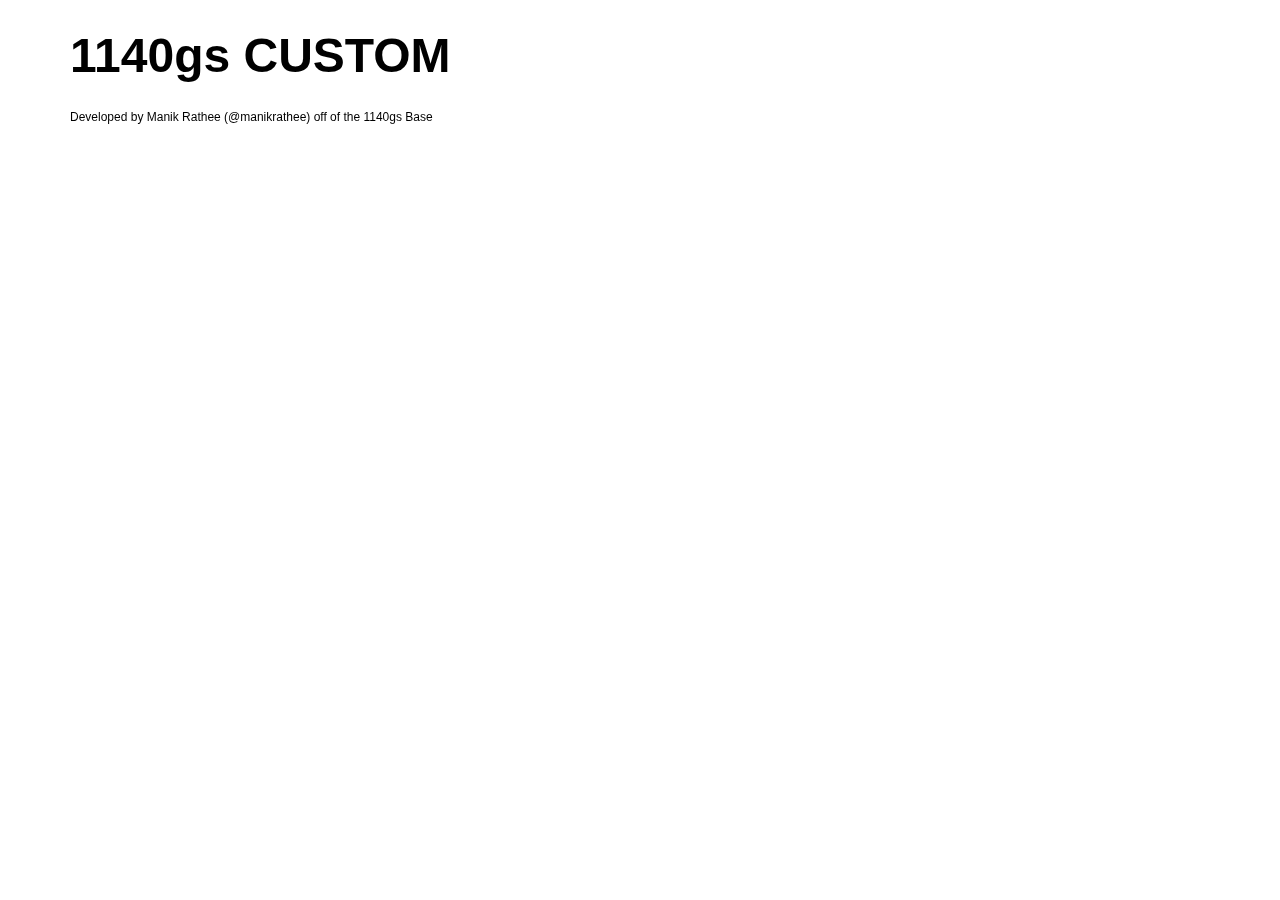
==== index.html @ d04b9127 "added forms and typography imports" ====
<!DOCTYPE html>
<!--[if lt IE 7 ]> <html lang="en" class="no-js ie6 oldie"> <![endif]-->
<!--[if IE 7 ]>    <html lang="en" class="no-js ie7 oldie"> <![endif]-->
<!--[if IE 8 ]>    <html lang="en" class="no-js ie8 oldie"> <![endif]-->
<!--[if IE 9 ]>    <html lang="en" class="no-js ie9"> <![endif]-->
<!--[if (gt IE 9)|!(IE)]><!--> <html lang="en" class="no-js"> <!--<![endif]-->
<head>
	<meta charset="UTF-8">
	<meta http-equiv="X-UA-Compatible" content="IE=edge,chrome=1">
	<meta name="description" content="">
	<meta name="keyword" content="">
	<meta name="viewport" content="width=device-width, initial-scale=1.0">
	<title></title>
	<link rel="shortcut icon" href="/favicon.ico">
	<link rel="apple-touch-icon" href="/apple-touch-icon.png">
	<link rel="apple-touch-icon" sizes="72x72" href="/apple-touch-icon-72.png" />
	<link rel="apple-touch-icon" sizes="114x114" href="/apple-touch-icon-114.png" />
	<link rel="apple-touch-icon" sizes="144x144" href="/apple-touch-icon-144.png" />
	<link rel="stylesheet" href="css/style.css" type="text/css" media="screen" />
	<script src="js/libs/modernizr-2.5.3.min.js"></script>
</head>
<body>
	<section class="container row">
		<h1>1140gs CUSTOM</h1>
		<small>Developed by Manik Rathee (@manikrathee) off of the 1140gs Base</small>
	</section> <!-- /section.container.row -->

	<script src="js/script-ck.js"></script>
</body>
</html>
---- css/style.css ----
@charset "UTF-8";/*! 1140GS Custom Framework - Built by Manik Rathee | @manikrathee | www.manikrathee.com */article,aside,details,figcaption,figure,footer,header,hgroup,nav,section,summary{display:block}audio,canvas,video{display:inline-block;*display:inline;*zoom:1}audio:not([controls]){display:none;height:0}[hidden]{display:none}html{font-size:100%;-webkit-text-size-adjust:100%;-ms-text-size-adjust:100%}html,button,input,select,textarea{font-family:sans-serif}body{margin:0}a:focus{outline:thin dotted}a:hover,a:active{outline:0}h1{font-size:2em;margin:.67em 0}h2{font-size:1.5em;margin:.83em 0}h3{font-size:1.17em;margin:1em 0}h4{font-size:1em;margin:1.33em 0}h5{font-size:.83em;margin:1.67em 0}h6{font-size:.75em;margin:2.33em 0}abbr[title]{border-bottom:1px dotted}b,strong{font-weight:bold}blockquote{margin:1em 40px}dfn{font-style:italic}mark{background:#ff0;color:#000}p,pre{margin:1em 0}pre,code,kbd,samp{font-family:monospace,serif;_font-family:'courier new',monospace;font-size:1em}pre{white-space:pre;white-space:pre-wrap;word-wrap:break-word}q{quotes:none}q:before,q:after{content:'';content:none}small{font-size:75%}sub,sup{font-size:75%;line-height:0;position:relative;vertical-align:baseline}sup{top:-0.5em}sub{bottom:-0.25em}dl,menu,ol,ul{margin:1em 0}dd{margin:0 0 0 40px}menu,ol,ul{padding:0 0 0 40px}nav ul,nav ol{list-style:none;list-style-image:none}img{border:0;-ms-interpolation-mode:bicubic}svg:not(:root){overflow:hidden}figure{margin:0}form{margin:0}fieldset{border:1px solid #c0c0c0;margin:0 2px;padding:.35em .625em .75em}legend{border:0;padding:0;white-space:normal;*margin-left:-7px}button,input,select,textarea{font-size:100%;margin:0;vertical-align:baseline;*vertical-align:middle}button,input{line-height:normal}button,input[type="button"],input[type="reset"],input[type="submit"]{cursor:pointer;-webkit-appearance:button;*overflow:visible}button[disabled],input[disabled]{cursor:default}input[type="checkbox"],input[type="radio"]{box-sizing:border-box;padding:0;*height:13px;*width:13px}input[type="search"]{-webkit-appearance:textfield;-moz-box-sizing:content-box;-webkit-box-sizing:content-box;box-sizing:content-box}input[type="search"]::-webkit-search-decoration,input[type="search"]::-webkit-search-cancel-button{-webkit-appearance:none}button::-moz-focus-inner,input::-moz-focus-inner{border:0;padding:0}textarea{overflow:auto;vertical-align:top}table{border-collapse:collapse;border-spacing:0}.container{padding-left:20px;padding-right:20px}.row{width:100%;max-width:1140px;min-width:755px;margin:0 auto;overflow:hidden}.onecol,.twocol,.threecol,.fourcol,.fivecol,.sixcol,.sevencol,.eightcol,.ninecol,.tencol,.elevencol{margin-right:3.8%;float:left;min-height:1px}.row .onecol{width:4.85%}.row .twocol{width:13.45%}.row .threecol{width:22.05%}.row .fourcol{width:30.75%}.row .fivecol{width:39.45%}.row .sixcol{width:48%}.row .sevencol{width:56.75%}.row .eightcol{width:65.4%}.row .ninecol{width:74.05%}.row .tencol{width:82.7%}.row .elevencol{width:91.35%}.row .twelvecol{width:100%;float:left}.last{margin-right:0}img,object,embed{max-width:100%}img{height:auto}@media handheld,only screen and (max-width:768px){.row,body,.container{width:100%;min-width:0;margin-left:0;margin-right:0;padding-left:0;padding-right:0}.row .onecol,.row .twocol,.row .threecol,.row .fourcol,.row .fivecol,.row .sixcol,.row .sevencol,.row .eightcol,.row .ninecol,.row .tencol,.row .elevencol,.row .twelvecol{width:auto;float:none;margin-left:0;margin-right:0;padding-left:20px;padding-right:20px}}.hidden{display:none;visibility:hidden}.visuallyhidden{border:0;clip:rect(0 0 0 0);height:1px;margin:-1px;overflow:hidden;padding:0;position:absolute;width:1px}.visuallyhidden.focusable:active,.visuallyhidden.focusable:focus{clip:auto;height:auto;margin:0;overflow:visible;position:static;width:auto}.invisible{visibility:hidden}.clearfix:before,.clearfix:after{content:"\0020";display:block;height:0;overflow:hidden}.clearfix:after{clear:both}.clearfix{zoom:1}a:focus{outline:0}a:hover,a:active{outline:0}@media print{*{background:transparent!important;color:black!important;text-shadow:none!important;filter:none!important;-ms-filter:none!important}a,a:visited{color:#444!important;text-decoration:underline}a[href]:after{content:" (" attr(href) ")"}abbr[title]:after{content:" (" attr(title) ")"}.ir a:after,a[href^="javascript:"]:after,a[href^="#"]:after{content:""}pre,blockquote{border:1px solid #999;page-break-inside:avoid}thead{display:table-header-group}tr,img{page-break-inside:avoid}img{max-width:100%}@page{margin:.5cm}p,h2,h3{orphans:3;widows:3}h2,h3{page-break-after:avoid}}body{font:100%/1.5 Helvetica Neue,Helvetica,Arial,sans-serif}h1{font-size:3em;line-height:1em;margin-bottom:.5em}h2{font-size:2.25em;line-height:1.333333333333333em;margin-bottom:.6666666666666667em}h3{font-size:1.5em;line-height:1em;margin-bottom:1em}h4{font-size:1.3125em;line-height:1.142857142857143em;margin-bottom:1.142857142857143em}h5{font-size:1.125em;line-height:1.333333333333333em;margin-bottom:1.333333333333333em}h6{font-size:1em;line-height:1.5em;margin-bottom:1.5em}p,ul,ol,dl,blockquote{margin-bottom:1.5em}blockquote{font-size:24px;font-weight:100;line-height:28px;padding:15px 0 0 75px;margin:15px 0 25px 0;float:left}blockquote:before{content:'\201C';font-size:128px;font-weight:200;color:#ddd;margin-left:-25px;margin-bottom:10px;position:absolute}span.fancyamp{font-family:Baskerville,Palatino,"Book Antiqua",serif;font-style:italic;color:inherit;font-size:inherit}dfn{font-style:italic}hr{display:block;height:0;width:100%;border:0;border-bottom:1px solid #eee;margin:25px 0;padding:0;float:left}ins{background:#ffffe0;text-decoration:none}mark{background:#ffffe0;font-style:italic;font-weight:bold}address{display:block;line-height:18px;margin-bottom:18px}pre,code,kbd,samp{font-family:monospace}code{background:#eee;color:#2daebf;padding:3px 5px;border:1px solid #ddd;border-radius:3px;font-size:14px}pre{display:block;overflow:hidden;background:#fefefe;margin-top:15px;margin-bottom:15px;border-radius:2px;box-shadow:0 2px 0 rgba(0,0,0,0.05);white-space:pre;white-space:pre-wrap;word-wrap:break-word;font-family:monospace}ul,ol{margin:0 0 15px 0;padding:0}ul ul,ul ol,ol ol,ol ul{margin-bottom:0}ul{list-style:disc}ol{list-style:decimal}ol.roman{list-style:upper-roman}li{font-size:18px;line-height:1.4em}dl{margin-bottom:15px}dl dt,dl dd{font-size:18px}dl dt{font-weight:bold}dl dd{margin-left:9px}ul,ol{margin:0 0 10px 20px;padding:0}dd{margin:0 0 0 20px}nav ul,nav ol,#nav ul,#nav ol,#navigation ul,#navigation ol,.nav{list-style:none;list-style-image:none;margin:0;padding:0}form{margin:0}form ul{margin:5px 0 5px 0;padding:0}form ul li{list-style:none}fieldset{border:1px solid rgba(0,0,0,0.2);margin:5px 0 15px 0;padding:25px}fieldset ul{margin:0;padding:0}fieldset ul li{list-style:none}label{cursor:pointer;font-size:18px;font-weight:200}legend{border:0;padding:0;margin-left:5px;font-size:18px;font-weight:bold}button,input,select,textarea{font-size:13px;margin:5px 0;vertical-align:baseline;*vertical-align:middle}button,input[type="reset"],input[type="submit"],input[type="button"]{-webkit-appearance:none;border-radius:3px;background:#ddd;background-image:-khtml-gradient(linear,left top,left bottom,from(#fff),to(#ddd));background-image:-moz-linear-gradient(#fff,#ddd);background-image:-ms-linear-gradient(#fff,#ddd);background-image:-webkit-gradient(linear,left top,left bottom,color-stop(0%,#fff),color-stop(100%,#ddd));background-image:-webkit-linear-gradient(#fff,#ddd);background-image:-o-linear-gradient(#fff,#ddd);background-image:linear-gradient(#fff,#ddd);border:0;cursor:pointer;font-weight:bold;outline:0;overflow:visible;padding:3px 10px;width:auto;-webkit-transition:250ms linear all;-moz-transition:250ms linear all;transition:250ms linear all}input[type="text"],input[type="password"],input[type="email"],textarea{background:#f9f9f9;margin-bottom:5px;padding:8px 5px;border-radius:2px;border:1px solid rgba(0,0,0,0.2);box-shadow:0 1px 1px rgba(0,0,0,0.1) inset}input[type="file"]{padding:5px;border:1px solid rgba(0,0,0,0.2);border-radius:2px}input[type="text"],input[type="password"],input[type="file"],input[type="email"],textarea{-webkit-transition:250ms linear all;-moz-transition:250ms linear all;transition:250ms linear all}input[type="text"]:focus,input[type="password"]:focus,input[type="file"]:focus,input[type="email"]:focus,textarea:focus{background:#fff;border:1px solid #2daebf;box-shadow:0 0 5px #2daebf;outline:0}textarea{min-height:100px;margin-bottom:10px}input.blue,textarea.blue{border:1px solid #2daebf;box-shadow:0 0 5px #2daebf}input.orange,textarea.orange{border:1px solid #ff5c00;box-shadow:0 0 5px #ff5c00}input.red,textarea.red{border:1px solid #ff2b25;box-shadow:0 0 5px #ff2b25}input.green,textarea.green{border:1px solid #91bd09;box-shadow:0 0 5px #91bd09}label.blue,label.orange,label.red,label.green{width:100%;font-size:12px;font-weight:normal;float:left;margin:0 0 5px 2px}label.blue{color:#2daebf}label.orange{color:#ff5c00}label.red{color:#ff2b25}label.green{color:#91bd09}input:invalid,textarea:invalid{background-color:#f0dddd}.transparent-gradient{background-image:linear-gradient(bottom,rgba(0,0,0,0.1) 0,rgba(255,255,255,0.1) 100%);background-image:-o-linear-gradient(bottom,rgba(0,0,0,0.1) 0,rgba(255,255,255,0.1) 100%);background-image:-moz-linear-gradient(bottom,rgba(0,0,0,0.1) 0,rgba(255,255,255,0.1) 100%);background-image:-webkit-linear-gradient(bottom,rgba(0,0,0,0.1) 0,rgba(255,255,255,0.1) 100%);background-image:-ms-linear-gradient(bottom,rgba(0,0,0,0.1) 0,rgba(255,255,255,0.1) 100%);background-image:-webkit-gradient(linear,left bottom,left top,color-stop(0,rgba(0,0,0,0.1)),color-stop(1,rgba(255,255,255,0.1)))}.ir{display:block;text-indent:-999em;overflow:hidden;background-repeat:no-repeat;text-align:left;direction:ltr}.animated{-webkit-animation-duration:1s;-moz-animation-duration:1s;-o-animation-duration:1s;animation-duration:1s;-webkit-animation-fill-mode:both;-moz-animation-fill-mode:both;-o-animation-fill-mode:both;animation-fill-mode:both}.animated.hinge{-webkit-animation-duration:2s;-moz-animation-duration:2s;-o-animation-duration:2s;animation-duration:2s}@-webkit-keyframes flash{0%,50%,100%{opacity:1}25%,75%{opacity:0}}@-moz-keyframes flash{0%,50%,100%{opacity:1}25%,75%{opacity:0}}@-o-keyframes flash{0%,50%,100%{opacity:1}25%,75%{opacity:0}}@keyframes flash{0%,50%,100%{opacity:1}25%,75%{opacity:0}}.flash{-webkit-animation-name:flash;-moz-animation-name:flash;-o-animation-name:flash;animation-name:flash}@-webkit-keyframes shake{0%,100%{-webkit-transform:translateX(0)}10%,30%,50%,70%,90%{-webkit-transform:translateX(-10px)}20%,40%,60%,80%{-webkit-transform:translateX(10px)}}@-moz-keyframes shake{0%,100%{-moz-transform:translateX(0)}10%,30%,50%,70%,90%{-moz-transform:translateX(-10px)}20%,40%,60%,80%{-moz-transform:translateX(10px)}}@-o-keyframes shake{0%,100%{-o-transform:translateX(0)}10%,30%,50%,70%,90%{-o-transform:translateX(-10px)}20%,40%,60%,80%{-o-transform:translateX(10px)}}@keyframes shake{0%,100%{transform:translateX(0)}10%,30%,50%,70%,90%{transform:translateX(-10px)}20%,40%,60%,80%{transform:translateX(10px)}}.shake{-webkit-animation-name:shake;-moz-animation-name:shake;-o-animation-name:shake;animation-name:shake}@-webkit-keyframes bounce{0%,20%,50%,80%,100%{-webkit-transform:translateY(0)}40%{-webkit-transform:translateY(-30px)}60%{-webkit-transform:translateY(-15px)}}@-moz-keyframes bounce{0%,20%,50%,80%,100%{-moz-transform:translateY(0)}40%{-moz-transform:translateY(-30px)}60%{-moz-transform:translateY(-15px)}}@-o-keyframes bounce{0%,20%,50%,80%,100%{-o-transform:translateY(0)}40%{-o-transform:translateY(-30px)}60%{-o-transform:translateY(-15px)}}@keyframes bounce{0%,20%,50%,80%,100%{transform:translateY(0)}40%{transform:translateY(-30px)}60%{transform:translateY(-15px)}}.bounce{-webkit-animation-name:bounce;-moz-animation-name:bounce;-o-animation-name:bounce;animation-name:bounce}@-webkit-keyframes tada{0%{-webkit-transform:scale(1)}10%,20%{-webkit-transform:scale(0.9) rotate(-3deg)}30%,50%,70%,90%{-webkit-transform:scale(1.1) rotate(3deg)}40%,60%,80%{-webkit-transform:scale(1.1) rotate(-3deg)}100%{-webkit-transform:scale(1) rotate(0)}}@-moz-keyframes tada{0%{-moz-transform:scale(1)}10%,20%{-moz-transform:scale(0.9) rotate(-3deg)}30%,50%,70%,90%{-moz-transform:scale(1.1) rotate(3deg)}40%,60%,80%{-moz-transform:scale(1.1) rotate(-3deg)}100%{-moz-transform:scale(1) rotate(0)}}@-o-keyframes tada{0%{-o-transform:scale(1)}10%,20%{-o-transform:scale(0.9) rotate(-3deg)}30%,50%,70%,90%{-o-transform:scale(1.1) rotate(3deg)}40%,60%,80%{-o-transform:scale(1.1) rotate(-3deg)}100%{-o-transform:scale(1) rotate(0)}}@keyframes tada{0%{transform:scale(1)}10%,20%{transform:scale(0.9) rotate(-3deg)}30%,50%,70%,90%{transform:scale(1.1) rotate(3deg)}40%,60%,80%{transform:scale(1.1) rotate(-3deg)}100%{transform:scale(1) rotate(0)}}.tada{-webkit-animation-name:tada;-moz-animation-name:tada;-o-animation-name:tada;animation-name:tada}@-webkit-keyframes swing{20%,40%,60%,80%,100%{-webkit-transform-origin:top center}20%{-webkit-transform:rotate(15deg)}40%{-webkit-transform:rotate(-10deg)}60%{-webkit-transform:rotate(5deg)}80%{-webkit-transform:rotate(-5deg)}100%{-webkit-transform:rotate(0deg)}}@-moz-keyframes swing{20%{-moz-transform:rotate(15deg)}40%{-moz-transform:rotate(-10deg)}60%{-moz-transform:rotate(5deg)}80%{-moz-transform:rotate(-5deg)}100%{-moz-transform:rotate(0deg)}}@-o-keyframes swing{20%{-o-transform:rotate(15deg)}40%{-o-transform:rotate(-10deg)}60%{-o-transform:rotate(5deg)}80%{-o-transform:rotate(-5deg)}100%{-o-transform:rotate(0deg)}}@keyframes swing{20%{transform:rotate(15deg)}40%{transform:rotate(-10deg)}60%{transform:rotate(5deg)}80%{transform:rotate(-5deg)}100%{transform:rotate(0deg)}}.swing{-webkit-transform-origin:top center;-moz-transform-origin:top center;-o-transform-origin:top center;transform-origin:top center;-webkit-animation-name:swing;-moz-animation-name:swing;-o-animation-name:swing;animation-name:swing}@-webkit-keyframes wobble{0%{-webkit-transform:translateX(0%)}15%{-webkit-transform:translateX(-25%) rotate(-5deg)}30%{-webkit-transform:translateX(20%) rotate(3deg)}45%{-webkit-transform:translateX(-15%) rotate(-3deg)}60%{-webkit-transform:translateX(10%) rotate(2deg)}75%{-webkit-transform:translateX(-5%) rotate(-1deg)}100%{-webkit-transform:translateX(0%)}}@-moz-keyframes wobble{0%{-moz-transform:translateX(0%)}15%{-moz-transform:translateX(-25%) rotate(-5deg)}30%{-moz-transform:translateX(20%) rotate(3deg)}45%{-moz-transform:translateX(-15%) rotate(-3deg)}60%{-moz-transform:translateX(10%) rotate(2deg)}75%{-moz-transform:translateX(-5%) rotate(-1deg)}100%{-moz-transform:translateX(0%)}}@-o-keyframes wobble{0%{-o-transform:translateX(0%)}15%{-o-transform:translateX(-25%) rotate(-5deg)}30%{-o-transform:translateX(20%) rotate(3deg)}45%{-o-transform:translateX(-15%) rotate(-3deg)}60%{-o-transform:translateX(10%) rotate(2deg)}75%{-o-transform:translateX(-5%) rotate(-1deg)}100%{-o-transform:translateX(0%)}}@keyframes wobble{0%{transform:translateX(0%)}15%{transform:translateX(-25%) rotate(-5deg)}30%{transform:translateX(20%) rotate(3deg)}45%{transform:translateX(-15%) rotate(-3deg)}60%{transform:translateX(10%) rotate(2deg)}75%{transform:translateX(-5%) rotate(-1deg)}100%{transform:translateX(0%)}}.wobble{-webkit-animation-name:wobble;-moz-animation-name:wobble;-o-animation-name:wobble;animation-name:wobble}@-webkit-keyframes pulse{0%{-webkit-transform:scale(1)}50%{-webkit-transform:scale(1.1)}100%{-webkit-transform:scale(1)}}@-moz-keyframes pulse{0%{-moz-transform:scale(1)}50%{-moz-transform:scale(1.1)}100%{-moz-transform:scale(1)}}@-o-keyframes pulse{0%{-o-transform:scale(1)}50%{-o-transform:scale(1.1)}100%{-o-transform:scale(1)}}@keyframes pulse{0%{transform:scale(1)}50%{transform:scale(1.1)}100%{transform:scale(1)}}.pulse{-webkit-animation-name:pulse;-moz-animation-name:pulse;-o-animation-name:pulse;animation-name:pulse}@-webkit-keyframes flip{0%{-webkit-transform:perspective(400px) rotateY(0);-webkit-animation-timing-function:ease-out}40%{-webkit-transform:perspective(400px) translateZ(150px) rotateY(170deg);-webkit-animation-timing-function:ease-out}50%{-webkit-transform:perspective(400px) translateZ(150px) rotateY(190deg) scale(1);-webkit-animation-timing-function:ease-in}80%{-webkit-transform:perspective(400px) rotateY(360deg) scale(0.95);-webkit-animation-timing-function:ease-in}100%{-webkit-transform:perspective(400px) scale(1);-webkit-animation-timing-function:ease-in}}@-moz-keyframes flip{0%{-moz-transform:perspective(400px) rotateY(0);-moz-animation-timing-function:ease-out}40%{-moz-transform:perspective(400px) translateZ(150px) rotateY(170deg);-moz-animation-timing-function:ease-out}50%{-moz-transform:perspective(400px) translateZ(150px) rotateY(190deg) scale(1);-moz-animation-timing-function:ease-in}80%{-moz-transform:perspective(400px) rotateY(360deg) scale(0.95);-moz-animation-timing-function:ease-in}100%{-moz-transform:perspective(400px) scale(1);-moz-animation-timing-function:ease-in}}@-o-keyframes flip{0%{-o-transform:perspective(400px) rotateY(0);-o-animation-timing-function:ease-out}40%{-o-transform:perspective(400px) translateZ(150px) rotateY(170deg);-o-animation-timing-function:ease-out}50%{-o-transform:perspective(400px) translateZ(150px) rotateY(190deg) scale(1);-o-animation-timing-function:ease-in}80%{-o-transform:perspective(400px) rotateY(360deg) scale(0.95);-o-animation-timing-function:ease-in}100%{-o-transform:perspective(400px) scale(1);-o-animation-timing-function:ease-in}}@keyframes flip{0%{transform:perspective(400px) rotateY(0);animation-timing-function:ease-out}40%{transform:perspective(400px) translateZ(150px) rotateY(170deg);animation-timing-function:ease-out}50%{transform:perspective(400px) translateZ(150px) rotateY(190deg) scale(1);animation-timing-function:ease-in}80%{transform:perspective(400px) rotateY(360deg) scale(0.95);animation-timing-function:ease-in}100%{transform:perspective(400px) scale(1);animation-timing-function:ease-in}}.flip{-webkit-backface-visibility:visible!important;-webkit-animation-name:flip;-moz-backface-visibility:visible!important;-moz-animation-name:flip;-o-backface-visibility:visible!important;-o-animation-name:flip;backface-visibility:visible!important;animation-name:flip}@-webkit-keyframes flipInX{0%{-webkit-transform:perspective(400px) rotateX(90deg);opacity:0}40%{-webkit-transform:perspective(400px) rotateX(-10deg)}70%{-webkit-transform:perspective(400px) rotateX(10deg)}100%{-webkit-transform:perspective(400px) rotateX(0deg);opacity:1}}@-moz-keyframes flipInX{0%{-moz-transform:perspective(400px) rotateX(90deg);opacity:0}40%{-moz-transform:perspective(400px) rotateX(-10deg)}70%{-moz-transform:perspective(400px) rotateX(10deg)}100%{-moz-transform:perspective(400px) rotateX(0deg);opacity:1}}@-o-keyframes flipInX{0%{-o-transform:perspective(400px) rotateX(90deg);opacity:0}40%{-o-transform:perspective(400px) rotateX(-10deg)}70%{-o-transform:perspective(400px) rotateX(10deg)}100%{-o-transform:perspective(400px) rotateX(0deg);opacity:1}}@keyframes flipInX{0%{transform:perspective(400px) rotateX(90deg);opacity:0}40%{transform:perspective(400px) rotateX(-10deg)}70%{transform:perspective(400px) rotateX(10deg)}100%{transform:perspective(400px) rotateX(0deg);opacity:1}}.flipInX{-webkit-backface-visibility:visible!important;-webkit-animation-name:flipInX;-moz-backface-visibility:visible!important;-moz-animation-name:flipInX;-o-backface-visibility:visible!important;-o-animation-name:flipInX;backface-visibility:visible!important;animation-name:flipInX}@-webkit-keyframes flipOutX{0%{-webkit-transform:perspective(400px) rotateX(0deg);opacity:1}100%{-webkit-transform:perspective(400px) rotateX(90deg);opacity:0}}@-moz-keyframes flipOutX{0%{-moz-transform:perspective(400px) rotateX(0deg);opacity:1}100%{-moz-transform:perspective(400px) rotateX(90deg);opacity:0}}@-o-keyframes flipOutX{0%{-o-transform:perspective(400px) rotateX(0deg);opacity:1}100%{-o-transform:perspective(400px) rotateX(90deg);opacity:0}}@keyframes flipOutX{0%{transform:perspective(400px) rotateX(0deg);opacity:1}100%{transform:perspective(400px) rotateX(90deg);opacity:0}}.flipOutX{-webkit-animation-name:flipOutX;-webkit-backface-visibility:visible!important;-moz-animation-name:flipOutX;-moz-backface-visibility:visible!important;-o-animation-name:flipOutX;-o-backface-visibility:visible!important;animation-name:flipOutX;backface-visibility:visible!important}@-webkit-keyframes flipInY{0%{-webkit-transform:perspective(400px) rotateY(90deg);opacity:0}40%{-webkit-transform:perspective(400px) rotateY(-10deg)}70%{-webkit-transform:perspective(400px) rotateY(10deg)}100%{-webkit-transform:perspective(400px) rotateY(0deg);opacity:1}}@-moz-keyframes flipInY{0%{-moz-transform:perspective(400px) rotateY(90deg);opacity:0}40%{-moz-transform:perspective(400px) rotateY(-10deg)}70%{-moz-transform:perspective(400px) rotateY(10deg)}100%{-moz-transform:perspective(400px) rotateY(0deg);opacity:1}}@-o-keyframes flipInY{0%{-o-transform:perspective(400px) rotateY(90deg);opacity:0}40%{-o-transform:perspective(400px) rotateY(-10deg)}70%{-o-transform:perspective(400px) rotateY(10deg)}100%{-o-transform:perspective(400px) rotateY(0deg);opacity:1}}@keyframes flipInY{0%{transform:perspective(400px) rotateY(90deg);opacity:0}40%{transform:perspective(400px) rotateY(-10deg)}70%{transform:perspective(400px) rotateY(10deg)}100%{transform:perspective(400px) rotateY(0deg);opacity:1}}.flipInY{-webkit-backface-visibility:visible!important;-webkit-animation-name:flipInY;-moz-backface-visibility:visible!important;-moz-animation-name:flipInY;-o-backface-visibility:visible!important;-o-animation-name:flipInY;backface-visibility:visible!important;animation-name:flipInY}@-webkit-keyframes flipOutY{0%{-webkit-transform:perspective(400px) rotateY(0deg);opacity:1}100%{-webkit-transform:perspective(400px) rotateY(90deg);opacity:0}}@-moz-keyframes flipOutY{0%{-moz-transform:perspective(400px) rotateY(0deg);opacity:1}100%{-moz-transform:perspective(400px) rotateY(90deg);opacity:0}}@-o-keyframes flipOutY{0%{-o-transform:perspective(400px) rotateY(0deg);opacity:1}100%{-o-transform:perspective(400px) rotateY(90deg);opacity:0}}@keyframes flipOutY{0%{transform:perspective(400px) rotateY(0deg);opacity:1}100%{transform:perspective(400px) rotateY(90deg);opacity:0}}.flipOutY{-webkit-backface-visibility:visible!important;-webkit-animation-name:flipOutY;-moz-backface-visibility:visible!important;-moz-animation-name:flipOutY;-o-backface-visibility:visible!important;-o-animation-name:flipOutY;backface-visibility:visible!important;animation-name:flipOutY}@-webkit-keyframes fadeIn{0%{opacity:0}100%{opacity:1}}@-moz-keyframes fadeIn{0%{opacity:0}100%{opacity:1}}@-o-keyframes fadeIn{0%{opacity:0}100%{opacity:1}}@keyframes fadeIn{0%{opacity:0}100%{opacity:1}}.fadeIn{-webkit-animation-name:fadeIn;-moz-animation-name:fadeIn;-o-animation-name:fadeIn;animation-name:fadeIn}@-webkit-keyframes fadeInUp{0%{opacity:0;-webkit-transform:translateY(20px)}100%{opacity:1;-webkit-transform:translateY(0)}}@-moz-keyframes fadeInUp{0%{opacity:0;-moz-transform:translateY(20px)}100%{opacity:1;-moz-transform:translateY(0)}}@-o-keyframes fadeInUp{0%{opacity:0;-o-transform:translateY(20px)}100%{opacity:1;-o-transform:translateY(0)}}@keyframes fadeInUp{0%{opacity:0;transform:translateY(20px)}100%{opacity:1;transform:translateY(0)}}.fadeInUp{-webkit-animation-name:fadeInUp;-moz-animation-name:fadeInUp;-o-animation-name:fadeInUp;animation-name:fadeInUp}@-webkit-keyframes fadeInDown{0%{opacity:0;-webkit-transform:translateY(-20px)}100%{opacity:1;-webkit-transform:translateY(0)}}@-moz-keyframes fadeInDown{0%{opacity:0;-moz-transform:translateY(-20px)}100%{opacity:1;-moz-transform:translateY(0)}}@-o-keyframes fadeInDown{0%{opacity:0;-o-transform:translateY(-20px)}100%{opacity:1;-o-transform:translateY(0)}}@keyframes fadeInDown{0%{opacity:0;transform:translateY(-20px)}100%{opacity:1;transform:translateY(0)}}.fadeInDown{-webkit-animation-name:fadeInDown;-moz-animation-name:fadeInDown;-o-animation-name:fadeInDown;animation-name:fadeInDown}@-webkit-keyframes fadeInLeft{0%{opacity:0;-webkit-transform:translateX(-20px)}100%{opacity:1;-webkit-transform:translateX(0)}}@-moz-keyframes fadeInLeft{0%{opacity:0;-moz-transform:translateX(-20px)}100%{opacity:1;-moz-transform:translateX(0)}}@-o-keyframes fadeInLeft{0%{opacity:0;-o-transform:translateX(-20px)}100%{opacity:1;-o-transform:translateX(0)}}@keyframes fadeInLeft{0%{opacity:0;transform:translateX(-20px)}100%{opacity:1;transform:translateX(0)}}.fadeInLeft{-webkit-animation-name:fadeInLeft;-moz-animation-name:fadeInLeft;-o-animation-name:fadeInLeft;animation-name:fadeInLeft}@-webkit-keyframes fadeInRight{0%{opacity:0;-webkit-transform:translateX(20px)}100%{opacity:1;-webkit-transform:translateX(0)}}@-moz-keyframes fadeInRight{0%{opacity:0;-moz-transform:translateX(20px)}100%{opacity:1;-moz-transform:translateX(0)}}@-o-keyframes fadeInRight{0%{opacity:0;-o-transform:translateX(20px)}100%{opacity:1;-o-transform:translateX(0)}}@keyframes fadeInRight{0%{opacity:0;transform:translateX(20px)}100%{opacity:1;transform:translateX(0)}}.fadeInRight{-webkit-animation-name:fadeInRight;-moz-animation-name:fadeInRight;-o-animation-name:fadeInRight;animation-name:fadeInRight}@-webkit-keyframes fadeInUpBig{0%{opacity:0;-webkit-transform:translateY(2000px)}100%{opacity:1;-webkit-transform:translateY(0)}}@-moz-keyframes fadeInUpBig{0%{opacity:0;-moz-transform:translateY(2000px)}100%{opacity:1;-moz-transform:translateY(0)}}@-o-keyframes fadeInUpBig{0%{opacity:0;-o-transform:translateY(2000px)}100%{opacity:1;-o-transform:translateY(0)}}@keyframes fadeInUpBig{0%{opacity:0;transform:translateY(2000px)}100%{opacity:1;transform:translateY(0)}}.fadeInUpBig{-webkit-animation-name:fadeInUpBig;-moz-animation-name:fadeInUpBig;-o-animation-name:fadeInUpBig;animation-name:fadeInUpBig}@-webkit-keyframes fadeInDownBig{0%{opacity:0;-webkit-transform:translateY(-2000px)}100%{opacity:1;-webkit-transform:translateY(0)}}@-moz-keyframes fadeInDownBig{0%{opacity:0;-moz-transform:translateY(-2000px)}100%{opacity:1;-moz-transform:translateY(0)}}@-o-keyframes fadeInDownBig{0%{opacity:0;-o-transform:translateY(-2000px)}100%{opacity:1;-o-transform:translateY(0)}}@keyframes fadeInDownBig{0%{opacity:0;transform:translateY(-2000px)}100%{opacity:1;transform:translateY(0)}}.fadeInDownBig{-webkit-animation-name:fadeInDownBig;-moz-animation-name:fadeInDownBig;-o-animation-name:fadeInDownBig;animation-name:fadeInDownBig}@-webkit-keyframes fadeInLeftBig{0%{opacity:0;-webkit-transform:translateX(-2000px)}100%{opacity:1;-webkit-transform:translateX(0)}}@-moz-keyframes fadeInLeftBig{0%{opacity:0;-moz-transform:translateX(-2000px)}100%{opacity:1;-moz-transform:translateX(0)}}@-o-keyframes fadeInLeftBig{0%{opacity:0;-o-transform:translateX(-2000px)}100%{opacity:1;-o-transform:translateX(0)}}@keyframes fadeInLeftBig{0%{opacity:0;transform:translateX(-2000px)}100%{opacity:1;transform:translateX(0)}}.fadeInLeftBig{-webkit-animation-name:fadeInLeftBig;-moz-animation-name:fadeInLeftBig;-o-animation-name:fadeInLeftBig;animation-name:fadeInLeftBig}@-webkit-keyframes fadeInRightBig{0%{opacity:0;-webkit-transform:translateX(2000px)}100%{opacity:1;-webkit-transform:translateX(0)}}@-moz-keyframes fadeInRightBig{0%{opacity:0;-moz-transform:translateX(2000px)}100%{opacity:1;-moz-transform:translateX(0)}}@-o-keyframes fadeInRightBig{0%{opacity:0;-o-transform:translateX(2000px)}100%{opacity:1;-o-transform:translateX(0)}}@keyframes fadeInRightBig{0%{opacity:0;transform:translateX(2000px)}100%{opacity:1;transform:translateX(0)}}.fadeInRightBig{-webkit-animation-name:fadeInRightBig;-moz-animation-name:fadeInRightBig;-o-animation-name:fadeInRightBig;animation-name:fadeInRightBig}@-webkit-keyframes fadeOut{0%{opacity:1}100%{opacity:0}}@-moz-keyframes fadeOut{0%{opacity:1}100%{opacity:0}}@-o-keyframes fadeOut{0%{opacity:1}100%{opacity:0}}@keyframes fadeOut{0%{opacity:1}100%{opacity:0}}.fadeOut{-webkit-animation-name:fadeOut;-moz-animation-name:fadeOut;-o-animation-name:fadeOut;animation-name:fadeOut}@-webkit-keyframes fadeOutUp{0%{opacity:1;-webkit-transform:translateY(0)}100%{opacity:0;-webkit-transform:translateY(-20px)}}@-moz-keyframes fadeOutUp{0%{opacity:1;-moz-transform:translateY(0)}100%{opacity:0;-moz-transform:translateY(-20px)}}@-o-keyframes fadeOutUp{0%{opacity:1;-o-transform:translateY(0)}100%{opacity:0;-o-transform:translateY(-20px)}}@keyframes fadeOutUp{0%{opacity:1;transform:translateY(0)}100%{opacity:0;transform:translateY(-20px)}}.fadeOutUp{-webkit-animation-name:fadeOutUp;-moz-animation-name:fadeOutUp;-o-animation-name:fadeOutUp;animation-name:fadeOutUp}@-webkit-keyframes fadeOutDown{0%{opacity:1;-webkit-transform:translateY(0)}100%{opacity:0;-webkit-transform:translateY(20px)}}@-moz-keyframes fadeOutDown{0%{opacity:1;-moz-transform:translateY(0)}100%{opacity:0;-moz-transform:translateY(20px)}}@-o-keyframes fadeOutDown{0%{opacity:1;-o-transform:translateY(0)}100%{opacity:0;-o-transform:translateY(20px)}}@keyframes fadeOutDown{0%{opacity:1;transform:translateY(0)}100%{opacity:0;transform:translateY(20px)}}.fadeOutDown{-webkit-animation-name:fadeOutDown;-moz-animation-name:fadeOutDown;-o-animation-name:fadeOutDown;animation-name:fadeOutDown}@-webkit-keyframes fadeOutLeft{0%{opacity:1;-webkit-transform:translateX(0)}100%{opacity:0;-webkit-transform:translateX(-20px)}}@-moz-keyframes fadeOutLeft{0%{opacity:1;-moz-transform:translateX(0)}100%{opacity:0;-moz-transform:translateX(-20px)}}@-o-keyframes fadeOutLeft{0%{opacity:1;-o-transform:translateX(0)}100%{opacity:0;-o-transform:translateX(-20px)}}@keyframes fadeOutLeft{0%{opacity:1;transform:translateX(0)}100%{opacity:0;transform:translateX(-20px)}}.fadeOutLeft{-webkit-animation-name:fadeOutLeft;-moz-animation-name:fadeOutLeft;-o-animation-name:fadeOutLeft;animation-name:fadeOutLeft}@-webkit-keyframes fadeOutRight{0%{opacity:1;-webkit-transform:translateX(0)}100%{opacity:0;-webkit-transform:translateX(20px)}}@-moz-keyframes fadeOutRight{0%{opacity:1;-moz-transform:translateX(0)}100%{opacity:0;-moz-transform:translateX(20px)}}@-o-keyframes fadeOutRight{0%{opacity:1;-o-transform:translateX(0)}100%{opacity:0;-o-transform:translateX(20px)}}@keyframes fadeOutRight{0%{opacity:1;transform:translateX(0)}100%{opacity:0;transform:translateX(20px)}}.fadeOutRight{-webkit-animation-name:fadeOutRight;-moz-animation-name:fadeOutRight;-o-animation-name:fadeOutRight;animation-name:fadeOutRight}@-webkit-keyframes fadeOutUpBig{0%{opacity:1;-webkit-transform:translateY(0)}100%{opacity:0;-webkit-transform:translateY(-2000px)}}@-moz-keyframes fadeOutUpBig{0%{opacity:1;-moz-transform:translateY(0)}100%{opacity:0;-moz-transform:translateY(-2000px)}}@-o-keyframes fadeOutUpBig{0%{opacity:1;-o-transform:translateY(0)}100%{opacity:0;-o-transform:translateY(-2000px)}}@keyframes fadeOutUpBig{0%{opacity:1;transform:translateY(0)}100%{opacity:0;transform:translateY(-2000px)}}.fadeOutUpBig{-webkit-animation-name:fadeOutUpBig;-moz-animation-name:fadeOutUpBig;-o-animation-name:fadeOutUpBig;animation-name:fadeOutUpBig}@-webkit-keyframes fadeOutDownBig{0%{opacity:1;-webkit-transform:translateY(0)}100%{opacity:0;-webkit-transform:translateY(2000px)}}@-moz-keyframes fadeOutDownBig{0%{opacity:1;-moz-transform:translateY(0)}100%{opacity:0;-moz-transform:translateY(2000px)}}@-o-keyframes fadeOutDownBig{0%{opacity:1;-o-transform:translateY(0)}100%{opacity:0;-o-transform:translateY(2000px)}}@keyframes fadeOutDownBig{0%{opacity:1;transform:translateY(0)}100%{opacity:0;transform:translateY(2000px)}}.fadeOutDownBig{-webkit-animation-name:fadeOutDownBig;-moz-animation-name:fadeOutDownBig;-o-animation-name:fadeOutDownBig;animation-name:fadeOutDownBig}@-webkit-keyframes fadeOutLeftBig{0%{opacity:1;-webkit-transform:translateX(0)}100%{opacity:0;-webkit-transform:translateX(-2000px)}}@-moz-keyframes fadeOutLeftBig{0%{opacity:1;-moz-transform:translateX(0)}100%{opacity:0;-moz-transform:translateX(-2000px)}}@-o-keyframes fadeOutLeftBig{0%{opacity:1;-o-transform:translateX(0)}100%{opacity:0;-o-transform:translateX(-2000px)}}@keyframes fadeOutLeftBig{0%{opacity:1;transform:translateX(0)}100%{opacity:0;transform:translateX(-2000px)}}.fadeOutLeftBig{-webkit-animation-name:fadeOutLeftBig;-moz-animation-name:fadeOutLeftBig;-o-animation-name:fadeOutLeftBig;animation-name:fadeOutLeftBig}@-webkit-keyframes fadeOutRightBig{0%{opacity:1;-webkit-transform:translateX(0)}100%{opacity:0;-webkit-transform:translateX(2000px)}}@-moz-keyframes fadeOutRightBig{0%{opacity:1;-moz-transform:translateX(0)}100%{opacity:0;-moz-transform:translateX(2000px)}}@-o-keyframes fadeOutRightBig{0%{opacity:1;-o-transform:translateX(0)}100%{opacity:0;-o-transform:translateX(2000px)}}@keyframes fadeOutRightBig{0%{opacity:1;transform:translateX(0)}100%{opacity:0;transform:translateX(2000px)}}.fadeOutRightBig{-webkit-animation-name:fadeOutRightBig;-moz-animation-name:fadeOutRightBig;-o-animation-name:fadeOutRightBig;animation-name:fadeOutRightBig}@-webkit-keyframes bounceIn{0%{opacity:0;-webkit-transform:scale(0.3)}50%{opacity:1;-webkit-transform:scale(1.05)}70%{-webkit-transform:scale(0.9)}100%{-webkit-transform:scale(1)}}@-moz-keyframes bounceIn{0%{opacity:0;-moz-transform:scale(0.3)}50%{opacity:1;-moz-transform:scale(1.05)}70%{-moz-transform:scale(0.9)}100%{-moz-transform:scale(1)}}@-o-keyframes bounceIn{0%{opacity:0;-o-transform:scale(0.3)}50%{opacity:1;-o-transform:scale(1.05)}70%{-o-transform:scale(0.9)}100%{-o-transform:scale(1)}}@keyframes bounceIn{0%{opacity:0;transform:scale(0.3)}50%{opacity:1;transform:scale(1.05)}70%{transform:scale(0.9)}100%{transform:scale(1)}}.bounceIn{-webkit-animation-name:bounceIn;-moz-animation-name:bounceIn;-o-animation-name:bounceIn;animation-name:bounceIn}@-webkit-keyframes bounceInUp{0%{opacity:0;-webkit-transform:translateY(2000px)}60%{opacity:1;-webkit-transform:translateY(-30px)}80%{-webkit-transform:translateY(10px)}100%{-webkit-transform:translateY(0)}}@-moz-keyframes bounceInUp{0%{opacity:0;-moz-transform:translateY(2000px)}60%{opacity:1;-moz-transform:translateY(-30px)}80%{-moz-transform:translateY(10px)}100%{-moz-transform:translateY(0)}}@-o-keyframes bounceInUp{0%{opacity:0;-o-transform:translateY(2000px)}60%{opacity:1;-o-transform:translateY(-30px)}80%{-o-transform:translateY(10px)}100%{-o-transform:translateY(0)}}@keyframes bounceInUp{0%{opacity:0;transform:translateY(2000px)}60%{opacity:1;transform:translateY(-30px)}80%{transform:translateY(10px)}100%{transform:translateY(0)}}.bounceInUp{-webkit-animation-name:bounceInUp;-moz-animation-name:bounceInUp;-o-animation-name:bounceInUp;animation-name:bounceInUp}@-webkit-keyframes bounceInDown{0%{opacity:0;-webkit-transform:translateY(-2000px)}60%{opacity:1;-webkit-transform:translateY(30px)}80%{-webkit-transform:translateY(-10px)}100%{-webkit-transform:translateY(0)}}@-moz-keyframes bounceInDown{0%{opacity:0;-moz-transform:translateY(-2000px)}60%{opacity:1;-moz-transform:translateY(30px)}80%{-moz-transform:translateY(-10px)}100%{-moz-transform:translateY(0)}}@-o-keyframes bounceInDown{0%{opacity:0;-o-transform:translateY(-2000px)}60%{opacity:1;-o-transform:translateY(30px)}80%{-o-transform:translateY(-10px)}100%{-o-transform:translateY(0)}}@keyframes bounceInDown{0%{opacity:0;transform:translateY(-2000px)}60%{opacity:1;transform:translateY(30px)}80%{transform:translateY(-10px)}100%{transform:translateY(0)}}.bounceInDown{-webkit-animation-name:bounceInDown;-moz-animation-name:bounceInDown;-o-animation-name:bounceInDown;animation-name:bounceInDown}@-webkit-keyframes bounceInLeft{0%{opacity:0;-webkit-transform:translateX(-2000px)}60%{opacity:1;-webkit-transform:translateX(30px)}80%{-webkit-transform:translateX(-10px)}100%{-webkit-transform:translateX(0)}}@-moz-keyframes bounceInLeft{0%{opacity:0;-moz-transform:translateX(-2000px)}60%{opacity:1;-moz-transform:translateX(30px)}80%{-moz-transform:translateX(-10px)}100%{-moz-transform:translateX(0)}}@-o-keyframes bounceInLeft{0%{opacity:0;-o-transform:translateX(-2000px)}60%{opacity:1;-o-transform:translateX(30px)}80%{-o-transform:translateX(-10px)}100%{-o-transform:translateX(0)}}@keyframes bounceInLeft{0%{opacity:0;transform:translateX(-2000px)}60%{opacity:1;transform:translateX(30px)}80%{transform:translateX(-10px)}100%{transform:translateX(0)}}.bounceInLeft{-webkit-animation-name:bounceInLeft;-moz-animation-name:bounceInLeft;-o-animation-name:bounceInLeft;animation-name:bounceInLeft}@-webkit-keyframes bounceInRight{0%{opacity:0;-webkit-transform:translateX(2000px)}60%{opacity:1;-webkit-transform:translateX(-30px)}80%{-webkit-transform:translateX(10px)}100%{-webkit-transform:translateX(0)}}@-moz-keyframes bounceInRight{0%{opacity:0;-moz-transform:translateX(2000px)}60%{opacity:1;-moz-transform:translateX(-30px)}80%{-moz-transform:translateX(10px)}100%{-moz-transform:translateX(0)}}@-o-keyframes bounceInRight{0%{opacity:0;-o-transform:translateX(2000px)}60%{opacity:1;-o-transform:translateX(-30px)}80%{-o-transform:translateX(10px)}100%{-o-transform:translateX(0)}}@keyframes bounceInRight{0%{opacity:0;transform:translateX(2000px)}60%{opacity:1;transform:translateX(-30px)}80%{transform:translateX(10px)}100%{transform:translateX(0)}}.bounceInRight{-webkit-animation-name:bounceInRight;-moz-animation-name:bounceInRight;-o-animation-name:bounceInRight;animation-name:bounceInRight}@-webkit-keyframes bounceOut{0%{-webkit-transform:scale(1)}25%{-webkit-transform:scale(0.95)}50%{opacity:1;-webkit-transform:scale(1.1)}100%{opacity:0;-webkit-transform:scale(0.3)}}@-moz-keyframes bounceOut{0%{-moz-transform:scale(1)}25%{-moz-transform:scale(0.95)}50%{opacity:1;-moz-transform:scale(1.1)}100%{opacity:0;-moz-transform:scale(0.3)}}@-o-keyframes bounceOut{0%{-o-transform:scale(1)}25%{-o-transform:scale(0.95)}50%{opacity:1;-o-transform:scale(1.1)}100%{opacity:0;-o-transform:scale(0.3)}}@keyframes bounceOut{0%{transform:scale(1)}25%{transform:scale(0.95)}50%{opacity:1;transform:scale(1.1)}100%{opacity:0;transform:scale(0.3)}}.bounceOut{-webkit-animation-name:bounceOut;-moz-animation-name:bounceOut;-o-animation-name:bounceOut;animation-name:bounceOut}@-webkit-keyframes bounceOutUp{0%{-webkit-transform:translateY(0)}20%{opacity:1;-webkit-transform:translateY(20px)}100%{opacity:0;-webkit-transform:translateY(-2000px)}}@-moz-keyframes bounceOutUp{0%{-moz-transform:translateY(0)}20%{opacity:1;-moz-transform:translateY(20px)}100%{opacity:0;-moz-transform:translateY(-2000px)}}@-o-keyframes bounceOutUp{0%{-o-transform:translateY(0)}20%{opacity:1;-o-transform:translateY(20px)}100%{opacity:0;-o-transform:translateY(-2000px)}}@keyframes bounceOutUp{0%{transform:translateY(0)}20%{opacity:1;transform:translateY(20px)}100%{opacity:0;transform:translateY(-2000px)}}.bounceOutUp{-webkit-animation-name:bounceOutUp;-moz-animation-name:bounceOutUp;-o-animation-name:bounceOutUp;animation-name:bounceOutUp}@-webkit-keyframes bounceOutDown{0%{-webkit-transform:translateY(0)}20%{opacity:1;-webkit-transform:translateY(-20px)}100%{opacity:0;-webkit-transform:translateY(2000px)}}@-moz-keyframes bounceOutDown{0%{-moz-transform:translateY(0)}20%{opacity:1;-moz-transform:translateY(-20px)}100%{opacity:0;-moz-transform:translateY(2000px)}}@-o-keyframes bounceOutDown{0%{-o-transform:translateY(0)}20%{opacity:1;-o-transform:translateY(-20px)}100%{opacity:0;-o-transform:translateY(2000px)}}@keyframes bounceOutDown{0%{transform:translateY(0)}20%{opacity:1;transform:translateY(-20px)}100%{opacity:0;transform:translateY(2000px)}}.bounceOutDown{-webkit-animation-name:bounceOutDown;-moz-animation-name:bounceOutDown;-o-animation-name:bounceOutDown;animation-name:bounceOutDown}@-webkit-keyframes bounceOutLeft{0%{-webkit-transform:translateX(0)}20%{opacity:1;-webkit-transform:translateX(20px)}100%{opacity:0;-webkit-transform:translateX(-2000px)}}@-moz-keyframes bounceOutLeft{0%{-moz-transform:translateX(0)}20%{opacity:1;-moz-transform:translateX(20px)}100%{opacity:0;-moz-transform:translateX(-2000px)}}@-o-keyframes bounceOutLeft{0%{-o-transform:translateX(0)}20%{opacity:1;-o-transform:translateX(20px)}100%{opacity:0;-o-transform:translateX(-2000px)}}@keyframes bounceOutLeft{0%{transform:translateX(0)}20%{opacity:1;transform:translateX(20px)}100%{opacity:0;transform:translateX(-2000px)}}.bounceOutLeft{-webkit-animation-name:bounceOutLeft;-moz-animation-name:bounceOutLeft;-o-animation-name:bounceOutLeft;animation-name:bounceOutLeft}@-webkit-keyframes bounceOutRight{0%{-webkit-transform:translateX(0)}20%{opacity:1;-webkit-transform:translateX(-20px)}100%{opacity:0;-webkit-transform:translateX(2000px)}}@-moz-keyframes bounceOutRight{0%{-moz-transform:translateX(0)}20%{opacity:1;-moz-transform:translateX(-20px)}100%{opacity:0;-moz-transform:translateX(2000px)}}@-o-keyframes bounceOutRight{0%{-o-transform:translateX(0)}20%{opacity:1;-o-transform:translateX(-20px)}100%{opacity:0;-o-transform:translateX(2000px)}}@keyframes bounceOutRight{0%{transform:translateX(0)}20%{opacity:1;transform:translateX(-20px)}100%{opacity:0;transform:translateX(2000px)}}.bounceOutRight{-webkit-animation-name:bounceOutRight;-moz-animation-name:bounceOutRight;-o-animation-name:bounceOutRight;animation-name:bounceOutRight}@-webkit-keyframes rotateIn{0%{-webkit-transform-origin:center center;-webkit-transform:rotate(-200deg);opacity:0}100%{-webkit-transform-origin:center center;-webkit-transform:rotate(0);opacity:1}}@-moz-keyframes rotateIn{0%{-moz-transform-origin:center center;-moz-transform:rotate(-200deg);opacity:0}100%{-moz-transform-origin:center center;-moz-transform:rotate(0);opacity:1}}@-o-keyframes rotateIn{0%{-o-transform-origin:center center;-o-transform:rotate(-200deg);opacity:0}100%{-o-transform-origin:center center;-o-transform:rotate(0);opacity:1}}@keyframes rotateIn{0%{transform-origin:center center;transform:rotate(-200deg);opacity:0}100%{transform-origin:center center;transform:rotate(0);opacity:1}}.rotateIn{-webkit-animation-name:rotateIn;-moz-animation-name:rotateIn;-o-animation-name:rotateIn;animation-name:rotateIn}@-webkit-keyframes rotateInUpLeft{0%{-webkit-transform-origin:left bottom;-webkit-transform:rotate(90deg);opacity:0}100%{-webkit-transform-origin:left bottom;-webkit-transform:rotate(0);opacity:1}}@-moz-keyframes rotateInUpLeft{0%{-moz-transform-origin:left bottom;-moz-transform:rotate(90deg);opacity:0}100%{-moz-transform-origin:left bottom;-moz-transform:rotate(0);opacity:1}}@-o-keyframes rotateInUpLeft{0%{-o-transform-origin:left bottom;-o-transform:rotate(90deg);opacity:0}100%{-o-transform-origin:left bottom;-o-transform:rotate(0);opacity:1}}@keyframes rotateInUpLeft{0%{transform-origin:left bottom;transform:rotate(90deg);opacity:0}100%{transform-origin:left bottom;transform:rotate(0);opacity:1}}.rotateInUpLeft{-webkit-animation-name:rotateInUpLeft;-moz-animation-name:rotateInUpLeft;-o-animation-name:rotateInUpLeft;animation-name:rotateInUpLeft}@-webkit-keyframes rotateInDownLeft{0%{-webkit-transform-origin:left bottom;-webkit-transform:rotate(-90deg);opacity:0}100%{-webkit-transform-origin:left bottom;-webkit-transform:rotate(0);opacity:1}}@-moz-keyframes rotateInDownLeft{0%{-moz-transform-origin:left bottom;-moz-transform:rotate(-90deg);opacity:0}100%{-moz-transform-origin:left bottom;-moz-transform:rotate(0);opacity:1}}@-o-keyframes rotateInDownLeft{0%{-o-transform-origin:left bottom;-o-transform:rotate(-90deg);opacity:0}100%{-o-transform-origin:left bottom;-o-transform:rotate(0);opacity:1}}@keyframes rotateInDownLeft{0%{transform-origin:left bottom;transform:rotate(-90deg);opacity:0}100%{transform-origin:left bottom;transform:rotate(0);opacity:1}}.rotateInDownLeft{-webkit-animation-name:rotateInDownLeft;-moz-animation-name:rotateInDownLeft;-o-animation-name:rotateInDownLeft;animation-name:rotateInDownLeft}@-webkit-keyframes rotateInUpRight{0%{-webkit-transform-origin:right bottom;-webkit-transform:rotate(-90deg);opacity:0}100%{-webkit-transform-origin:right bottom;-webkit-transform:rotate(0);opacity:1}}@-moz-keyframes rotateInUpRight{0%{-moz-transform-origin:right bottom;-moz-transform:rotate(-90deg);opacity:0}100%{-moz-transform-origin:right bottom;-moz-transform:rotate(0);opacity:1}}@-o-keyframes rotateInUpRight{0%{-o-transform-origin:right bottom;-o-transform:rotate(-90deg);opacity:0}100%{-o-transform-origin:right bottom;-o-transform:rotate(0);opacity:1}}@keyframes rotateInUpRight{0%{transform-origin:right bottom;transform:rotate(-90deg);opacity:0}100%{transform-origin:right bottom;transform:rotate(0);opacity:1}}.rotateInUpRight{-webkit-animation-name:rotateInUpRight;-moz-animation-name:rotateInUpRight;-o-animation-name:rotateInUpRight;animation-name:rotateInUpRight}@-webkit-keyframes rotateInDownRight{0%{-webkit-transform-origin:right bottom;-webkit-transform:rotate(90deg);opacity:0}100%{-webkit-transform-origin:right bottom;-webkit-transform:rotate(0);opacity:1}}@-moz-keyframes rotateInDownRight{0%{-moz-transform-origin:right bottom;-moz-transform:rotate(90deg);opacity:0}100%{-moz-transform-origin:right bottom;-moz-transform:rotate(0);opacity:1}}@-o-keyframes rotateInDownRight{0%{-o-transform-origin:right bottom;-o-transform:rotate(90deg);opacity:0}100%{-o-transform-origin:right bottom;-o-transform:rotate(0);opacity:1}}@keyframes rotateInDownRight{0%{transform-origin:right bottom;transform:rotate(90deg);opacity:0}100%{transform-origin:right bottom;transform:rotate(0);opacity:1}}.rotateInDownRight{-webkit-animation-name:rotateInDownRight;-moz-animation-name:rotateInDownRight;-o-animation-name:rotateInDownRight;animation-name:rotateInDownRight}@-webkit-keyframes rotateOut{0%{-webkit-transform-origin:center center;-webkit-transform:rotate(0);opacity:1}100%{-webkit-transform-origin:center center;-webkit-transform:rotate(200deg);opacity:0}}@-moz-keyframes rotateOut{0%{-moz-transform-origin:center center;-moz-transform:rotate(0);opacity:1}100%{-moz-transform-origin:center center;-moz-transform:rotate(200deg);opacity:0}}@-o-keyframes rotateOut{0%{-o-transform-origin:center center;-o-transform:rotate(0);opacity:1}100%{-o-transform-origin:center center;-o-transform:rotate(200deg);opacity:0}}@keyframes rotateOut{0%{transform-origin:center center;transform:rotate(0);opacity:1}100%{transform-origin:center center;transform:rotate(200deg);opacity:0}}.rotateOut{-webkit-animation-name:rotateOut;-moz-animation-name:rotateOut;-o-animation-name:rotateOut;animation-name:rotateOut}@-webkit-keyframes rotateOutUpLeft{0%{-webkit-transform-origin:left bottom;-webkit-transform:rotate(0);opacity:1}100%{-webkit-transform-origin:left bottom;-webkit-transform:rotate(-90deg);opacity:0}}@-moz-keyframes rotateOutUpLeft{0%{-moz-transform-origin:left bottom;-moz-transform:rotate(0);opacity:1}100%{-moz-transform-origin:left bottom;-moz-transform:rotate(-90deg);opacity:0}}@-o-keyframes rotateOutUpLeft{0%{-o-transform-origin:left bottom;-o-transform:rotate(0);opacity:1}100%{-o-transform-origin:left bottom;-o-transform:rotate(-90deg);opacity:0}}@keyframes rotateOutUpLeft{0%{transform-origin:left bottom;transform:rotate(0);opacity:1}100%{transform-origin:left bottom;transform:rotate(-90deg);opacity:0}}.rotateOutUpLeft{-webkit-animation-name:rotateOutUpLeft;-moz-animation-name:rotateOutUpLeft;-o-animation-name:rotateOutUpLeft;animation-name:rotateOutUpLeft}@-webkit-keyframes rotateOutDownLeft{0%{-webkit-transform-origin:left bottom;-webkit-transform:rotate(0);opacity:1}100%{-webkit-transform-origin:left bottom;-webkit-transform:rotate(90deg);opacity:0}}@-moz-keyframes rotateOutDownLeft{0%{-moz-transform-origin:left bottom;-moz-transform:rotate(0);opacity:1}100%{-moz-transform-origin:left bottom;-moz-transform:rotate(90deg);opacity:0}}@-o-keyframes rotateOutDownLeft{0%{-o-transform-origin:left bottom;-o-transform:rotate(0);opacity:1}100%{-o-transform-origin:left bottom;-o-transform:rotate(90deg);opacity:0}}@keyframes rotateOutDownLeft{0%{transform-origin:left bottom;transform:rotate(0);opacity:1}100%{transform-origin:left bottom;transform:rotate(90deg);opacity:0}}.rotateOutDownLeft{-webkit-animation-name:rotateOutDownLeft;-moz-animation-name:rotateOutDownLeft;-o-animation-name:rotateOutDownLeft;animation-name:rotateOutDownLeft}@-webkit-keyframes rotateOutUpRight{0%{-webkit-transform-origin:right bottom;-webkit-transform:rotate(0);opacity:1}100%{-webkit-transform-origin:right bottom;-webkit-transform:rotate(90deg);opacity:0}}@-moz-keyframes rotateOutUpRight{0%{-moz-transform-origin:right bottom;-moz-transform:rotate(0);opacity:1}100%{-moz-transform-origin:right bottom;-moz-transform:rotate(90deg);opacity:0}}@-o-keyframes rotateOutUpRight{0%{-o-transform-origin:right bottom;-o-transform:rotate(0);opacity:1}100%{-o-transform-origin:right bottom;-o-transform:rotate(90deg);opacity:0}}@keyframes rotateOutUpRight{0%{transform-origin:right bottom;transform:rotate(0);opacity:1}100%{transform-origin:right bottom;transform:rotate(90deg);opacity:0}}.rotateOutUpRight{-webkit-animation-name:rotateOutUpRight;-moz-animation-name:rotateOutUpRight;-o-animation-name:rotateOutUpRight;animation-name:rotateOutUpRight}@-webkit-keyframes rotateOutDownRight{0%{-webkit-transform-origin:right bottom;-webkit-transform:rotate(0);opacity:1}100%{-webkit-transform-origin:right bottom;-webkit-transform:rotate(-90deg);opacity:0}}@-moz-keyframes rotateOutDownRight{0%{-moz-transform-origin:right bottom;-moz-transform:rotate(0);opacity:1}100%{-moz-transform-origin:right bottom;-moz-transform:rotate(-90deg);opacity:0}}@-o-keyframes rotateOutDownRight{0%{-o-transform-origin:right bottom;-o-transform:rotate(0);opacity:1}100%{-o-transform-origin:right bottom;-o-transform:rotate(-90deg);opacity:0}}@keyframes rotateOutDownRight{0%{transform-origin:right bottom;transform:rotate(0);opacity:1}100%{transform-origin:right bottom;transform:rotate(-90deg);opacity:0}}.rotateOutDownRight{-webkit-animation-name:rotateOutDownRight;-moz-animation-name:rotateOutDownRight;-o-animation-name:rotateOutDownRight;animation-name:rotateOutDownRight}@-webkit-keyframes hinge{0%{-webkit-transform:rotate(0);-webkit-transform-origin:top left;-webkit-animation-timing-function:ease-in-out}20%,60%{-webkit-transform:rotate(80deg);-webkit-transform-origin:top left;-webkit-animation-timing-function:ease-in-out}40%{-webkit-transform:rotate(60deg);-webkit-transform-origin:top left;-webkit-animation-timing-function:ease-in-out}80%{-webkit-transform:rotate(60deg) translateY(0);opacity:1;-webkit-transform-origin:top left;-webkit-animation-timing-function:ease-in-out}100%{-webkit-transform:translateY(700px);opacity:0}}@-moz-keyframes hinge{0%{-moz-transform:rotate(0);-moz-transform-origin:top left;-moz-animation-timing-function:ease-in-out}20%,60%{-moz-transform:rotate(80deg);-moz-transform-origin:top left;-moz-animation-timing-function:ease-in-out}40%{-moz-transform:rotate(60deg);-moz-transform-origin:top left;-moz-animation-timing-function:ease-in-out}80%{-moz-transform:rotate(60deg) translateY(0);opacity:1;-moz-transform-origin:top left;-moz-animation-timing-function:ease-in-out}100%{-moz-transform:translateY(700px);opacity:0}}@-o-keyframes hinge{0%{-o-transform:rotate(0);-o-transform-origin:top left;-o-animation-timing-function:ease-in-out}20%,60%{-o-transform:rotate(80deg);-o-transform-origin:top left;-o-animation-timing-function:ease-in-out}40%{-o-transform:rotate(60deg);-o-transform-origin:top left;-o-animation-timing-function:ease-in-out}80%{-o-transform:rotate(60deg) translateY(0);opacity:1;-o-transform-origin:top left;-o-animation-timing-function:ease-in-out}100%{-o-transform:translateY(700px);opacity:0}}@keyframes hinge{0%{transform:rotate(0);transform-origin:top left;animation-timing-function:ease-in-out}20%,60%{transform:rotate(80deg);transform-origin:top left;animation-timing-function:ease-in-out}40%{transform:rotate(60deg);transform-origin:top left;animation-timing-function:ease-in-out}80%{transform:rotate(60deg) translateY(0);opacity:1;transform-origin:top left;animation-timing-function:ease-in-out}100%{transform:translateY(700px);opacity:0}}.hinge{-webkit-animation-name:hinge;-moz-animation-name:hinge;-o-animation-name:hinge;animation-name:hinge}@-webkit-keyframes rollIn{0%{opacity:0;-webkit-transform:translateX(-100%) rotate(-120deg)}100%{opacity:1;-webkit-transform:translateX(0px) rotate(0deg)}}@-moz-keyframes rollIn{0%{opacity:0;-moz-transform:translateX(-100%) rotate(-120deg)}100%{opacity:1;-moz-transform:translateX(0px) rotate(0deg)}}@-o-keyframes rollIn{0%{opacity:0;-o-transform:translateX(-100%) rotate(-120deg)}100%{opacity:1;-o-transform:translateX(0px) rotate(0deg)}}@keyframes rollIn{0%{opacity:0;transform:translateX(-100%) rotate(-120deg)}100%{opacity:1;transform:translateX(0px) rotate(0deg)}}.rollIn{-webkit-animation-name:rollIn;-moz-animation-name:rollIn;-o-animation-name:rollIn;animation-name:rollIn}@-webkit-keyframes rollOut{0%{opacity:1;-webkit-transform:translateX(0px) rotate(0deg)}100%{opacity:0;-webkit-transform:translateX(100%) rotate(120deg)}}@-moz-keyframes rollOut{0%{opacity:1;-moz-transform:translateX(0px) rotate(0deg)}100%{opacity:0;-moz-transform:translateX(100%) rotate(120deg)}}@-o-keyframes rollOut{0%{opacity:1;-o-transform:translateX(0px) rotate(0deg)}100%{opacity:0;-o-transform:translateX(100%) rotate(120deg)}}@keyframes rollOut{0%{opacity:1;transform:translateX(0px) rotate(0deg)}100%{opacity:0;transform:translateX(100%) rotate(120deg)}}.rollOut{-webkit-animation-name:rollOut;-moz-animation-name:rollOut;-o-animation-name:rollOut;animation-name:rollOut}@-webkit-keyframes lightSpeedIn{0%{-webkit-transform:translateX(100%) skewX(-30deg);opacity:0}60%{-webkit-transform:translateX(-20%) skewX(30deg);opacity:1}80%{-webkit-transform:translateX(0%) skewX(-15deg);opacity:1}100%{-webkit-transform:translateX(0%) skewX(0deg);opacity:1}}@-moz-keyframes lightSpeedIn{0%{-moz-transform:translateX(100%) skewX(-30deg);opacity:0}60%{-moz-transform:translateX(-20%) skewX(30deg);opacity:1}80%{-moz-transform:translateX(0%) skewX(-15deg);opacity:1}100%{-moz-transform:translateX(0%) skewX(0deg);opacity:1}}@-o-keyframes lightSpeedIn{0%{-o-transform:translateX(100%) skewX(-30deg);opacity:0}60%{-o-transform:translateX(-20%) skewX(30deg);opacity:1}80%{-o-transform:translateX(0%) skewX(-15deg);opacity:1}100%{-o-transform:translateX(0%) skewX(0deg);opacity:1}}@keyframes lightSpeedIn{0%{transform:translateX(100%) skewX(-30deg);opacity:0}60%{transform:translateX(-20%) skewX(30deg);opacity:1}80%{transform:translateX(0%) skewX(-15deg);opacity:1}100%{transform:translateX(0%) skewX(0deg);opacity:1}}.lightSpeedIn{-webkit-animation-name:lightSpeedIn;-moz-animation-name:lightSpeedIn;-o-animation-name:lightSpeedIn;animation-name:lightSpeedIn;-webkit-animation-timing-function:ease-out;-moz-animation-timing-function:ease-out;-o-animation-timing-function:ease-out;animation-timing-function:ease-out}.animated.lightSpeedIn{-webkit-animation-duration:.5s;-moz-animation-duration:.5s;-o-animation-duration:.5s;animation-duration:.5s}@-webkit-keyframes lightSpeedOut{0%{-webkit-transform:translateX(0%) skewX(0deg);opacity:1}100%{-webkit-transform:translateX(100%) skewX(-30deg);opacity:0}}@-moz-keyframes lightSpeedOut{0%{-moz-transform:translateX(0%) skewX(0deg);opacity:1}100%{-moz-transform:translateX(100%) skewX(-30deg);opacity:0}}@-o-keyframes lightSpeedOut{0%{-o-transform:translateX(0%) skewX(0deg);opacity:1}100%{-o-transform:translateX(100%) skewX(-30deg);opacity:0}}@keyframes lightSpeedOut{0%{transform:translateX(0%) skewX(0deg);opacity:1}100%{transform:translateX(100%) skewX(-30deg);opacity:0}}.lightSpeedOut{-webkit-animation-name:lightSpeedOut;-moz-animation-name:lightSpeedOut;-o-animation-name:lightSpeedOut;animation-name:lightSpeedOut;-webkit-animation-timing-function:ease-in;-moz-animation-timing-function:ease-in;-o-animation-timing-function:ease-in;animation-timing-function:ease-in}.animated.lightSpeedOut{-webkit-animation-duration:.25s;-moz-animation-duration:.25s;-o-animation-duration:.25s;animation-duration:.25s}@-webkit-keyframes wiggle{0%{-webkit-transform:skewX(9deg)}10%{-webkit-transform:skewX(-8deg)}20%{-webkit-transform:skewX(7deg)}30%{-webkit-transform:skewX(-6deg)}40%{-webkit-transform:skewX(5deg)}50%{-webkit-transform:skewX(-4deg)}60%{-webkit-transform:skewX(3deg)}70%{-webkit-transform:skewX(-2deg)}80%{-webkit-transform:skewX(1deg)}90%{-webkit-transform:skewX(0deg)}100%{-webkit-transform:skewX(0deg)}}@-moz-keyframes wiggle{0%{-moz-transform:skewX(9deg)}10%{-moz-transform:skewX(-8deg)}20%{-moz-transform:skewX(7deg)}30%{-moz-transform:skewX(-6deg)}40%{-moz-transform:skewX(5deg)}50%{-moz-transform:skewX(-4deg)}60%{-moz-transform:skewX(3deg)}70%{-moz-transform:skewX(-2deg)}80%{-moz-transform:skewX(1deg)}90%{-moz-transform:skewX(0deg)}100%{-moz-transform:skewX(0deg)}}@-o-keyframes wiggle{0%{-o-transform:skewX(9deg)}10%{-o-transform:skewX(-8deg)}20%{-o-transform:skewX(7deg)}30%{-o-transform:skewX(-6deg)}40%{-o-transform:skewX(5deg)}50%{-o-transform:skewX(-4deg)}60%{-o-transform:skewX(3deg)}70%{-o-transform:skewX(-2deg)}80%{-o-transform:skewX(1deg)}90%{-o-transform:skewX(0deg)}100%{-o-transform:skewX(0deg)}}@keyframes wiggle{0%{transform:skewX(9deg)}10%{transform:skewX(-8deg)}20%{transform:skewX(7deg)}30%{transform:skewX(-6deg)}40%{transform:skewX(5deg)}50%{transform:skewX(-4deg)}60%{transform:skewX(3deg)}70%{transform:skewX(-2deg)}80%{transform:skewX(1deg)}90%{transform:skewX(0deg)}100%{transform:skewX(0deg)}}.wiggle{-webkit-animation-name:wiggle;-moz-animation-name:wiggle;-o-animation-name:wiggle;animation-name:wiggle;-webkit-animation-timing-function:ease-in;-moz-animation-timing-function:ease-in;-o-animation-timing-function:ease-in;animation-timing-function:ease-in}.animated.wiggle{-webkit-animation-duration:.75s;-moz-animation-duration:.75s;-o-animation-duration:.75s;animation-duration:.75s}@font-face{font-family:"SSSocial";src:url('../webfonts/ss-social-circle.eot');src:url('../webfonts/ss-social-circle.eot?#iefix') format('embedded-opentype'),url('../webfonts/ss-social-circle.woff') format('woff'),url('../webfonts/ss-social-circle.ttf') format('truetype'),url('../webfonts/ss-social-circle.svg#SSSocialCircle') format('svg');font-weight:bold;font-style:normal}@font-face{font-family:"SSSocial";src:url('../webfonts/ss-social-regular.eot');src:url('../webfonts/ss-social-regular.eot?#iefix') format('embedded-opentype'),url('../webfonts/ss-social-regular.woff') format('woff'),url('../webfonts/ss-social-regular.ttf') format('truetype'),url('../webfonts/ss-social-regular.svg#SSSocialRegular') format('svg');font-weight:normal;font-style:normal}html:hover [class^="ss-"]{-ms-zoom:1}.ss-icon,.ss-icon.ss-social,[class^="ss-"]:before,[class*=" ss-"]:before,[class^="ss-"].ss-social:before,[class*=" ss-"].ss-social:before,[class^="ss-"].right:after,[class*=" ss-"].right:after,[class^="ss-"].ss-social.right:after,[class*=" ss-"].ss-social.right:after{font-family:"SSSocial";font-style:normal;font-weight:normal;text-decoration:none;text-rendering:optimizeLegibility;white-space:nowrap;-moz-font-feature-settings:"liga=1";-moz-font-feature-settings:"liga";-ms-font-feature-settings:"liga" 1;-o-font-feature-settings:"liga";font-feature-settings:"liga";-webkit-font-smoothing:antialiased}.ss-icon.ss-social-circle,[class^="ss-"].ss-social-circle:before,[class*=" ss-"].ss-social-circle:before,[class^="ss-"].ss-social-circle.right:after,[class*=" ss-"].ss-social-circle.right:after{font-weight:bold}[class^="ss-"].right:before,[class*=" ss-"].right:before{display:none;content:''}.ss-facebook:before,.ss-facebook.right:after{content:''}.ss-twitter:before,.ss-twitter.right:after{content:''}.ss-linkedin:before,.ss-linkedin.right:after{content:''}.ss-googleplus:before,.ss-googleplus.right:after{content:''}.ss-tumblr:before,.ss-tumblr.right:after{content:''}.ss-wordpress:before,.ss-wordpress.right:after{content:''}.ss-blogger:before,.ss-blogger.right:after{content:''}.ss-posterous:before,.ss-posterous.right:after{content:''}.ss-youtube:before,.ss-youtube.right:after{content:''}.ss-vimeo:before,.ss-vimeo.right:after{content:''}.ss-flickr:before,.ss-flickr.right:after{content:''}.ss-instagram:before,.ss-instagram.right:after{content:''}.ss-pinterest:before,.ss-pinterest.right:after{content:''}.ss-svpply:before,.ss-svpply.right:after{content:''}.ss-readmill:before,.ss-readmill.right:after{content:''}.ss-dropbox:before,.ss-dropbox.right:after{content:''}.ss-dribbble:before,.ss-dribbble.right:after{content:''}.ss-behance:before,.ss-behance.right:after{content:''}.ss-github:before,.ss-github.right:after{content:''}.ss-octocat:before,.ss-octocat.right:after{content:''}.ss-stackoverflow:before,.ss-stackoverflow.right:after{content:''}.ss-paypal:before,.ss-paypal.right:after{content:''}.ss-kickstarter:before,.ss-kickstarter.right:after{content:''}.ss-foursquare:before,.ss-foursquare.right:after{content:''}.ss-skype:before,.ss-skype.right:after{content:''}.ss-rdio:before,.ss-rdio.right:after{content:''}.ss-spotify:before,.ss-spotify.right:after{content:''}.ss-lastfm:before,.ss-lastfm.right:after{content:''}.ss-mail:before,.ss-mail.right:after{content:'✉'}.ss-like:before,.ss-like.right:after{content:'👍'}.ss-rss:before,.ss-rss.right:after{content:''}@font-face{font-family:"SSStandard";src:url('../webfonts/ss-standard.eot');src:url('../webfonts/ss-standard.eot?#iefix') format('embedded-opentype'),url('../webfonts/ss-standard.woff') format('woff'),url('../webfonts/ss-standard.ttf') format('truetype'),url('../webfonts/ss-standard.svg#SSStandard') format('svg');font-weight:normal;font-style:normal}html:hover [class^="ss-"]{-ms-zoom:1}.ss-icon,.ss-icon.ss-standard,[class^="ss-"]:before,[class*=" ss-"]:before,[class^="ss-"].ss-standard:before,[class*=" ss-"].ss-standard:before,[class^="ss-"].right:after,[class*=" ss-"].right:after,[class^="ss-"].ss-standard.right:after,[class*=" ss-"].ss-standard.right:after{font-family:"SSStandard";font-style:normal;font-weight:normal;text-decoration:none;text-rendering:optimizeLegibility;white-space:nowrap;-moz-font-feature-settings:"liga=1";-moz-font-feature-settings:"liga";-ms-font-feature-settings:"liga" 1;-o-font-feature-settings:"liga";font-feature-settings:"liga";-webkit-font-smoothing:antialiased}[class^="ss-"].right:before,[class*=" ss-"].right:before{display:none;content:''}.ss-cursor:before,.ss-cursor.right:after{content:''}.ss-crosshair:before,.ss-crosshair.right:after{content:'⌖'}.ss-search:before,.ss-search.right:after{content:'🔎'}.ss-zoomin:before,.ss-zoomin.right:after{content:''}.ss-zoomout:before,.ss-zoomout.right:after{content:''}.ss-view:before,.ss-view.right:after{content:'👀'}.ss-attach:before,.ss-attach.right:after{content:'📎'}.ss-link:before,.ss-link.right:after{content:'🔗'}.ss-move:before,.ss-move.right:after{content:''}.ss-write:before,.ss-write.right:after{content:'✎'}.ss-writingdisabled:before,.ss-writingdisabled.right:after{content:''}.ss-erase:before,.ss-erase.right:after{content:'✐'}.ss-compose:before,.ss-compose.right:after{content:'📝'}.ss-lock:before,.ss-lock.right:after{content:'🔒'}.ss-unlock:before,.ss-unlock.right:after{content:'🔓'}.ss-key:before,.ss-key.right:after{content:'🔑'}.ss-backspace:before,.ss-backspace.right:after{content:'⌫'}.ss-ban:before,.ss-ban.right:after{content:'🚫'}.ss-trash:before,.ss-trash.right:after{content:''}.ss-target:before,.ss-target.right:after{content:'◎'}.ss-tag:before,.ss-tag.right:after{content:''}.ss-bookmark:before,.ss-bookmark.right:after{content:'🔖'}.ss-flag:before,.ss-flag.right:after{content:'⚑'}.ss-like:before,.ss-like.right:after{content:'👍'}.ss-dislike:before,.ss-dislike.right:after{content:'👎'}.ss-heart:before,.ss-heart.right:after{content:'♥'}.ss-halfheart:before,.ss-halfheart.right:after{content:''}.ss-star:before,.ss-star.right:after{content:'⋆'}.ss-halfstar:before,.ss-halfstar.right:after{content:''}.ss-sample:before,.ss-sample.right:after{content:''}.ss-crop:before,.ss-crop.right:after{content:''}.ss-layers:before,.ss-layers.right:after{content:''}.ss-fill:before,.ss-fill.right:after{content:''}.ss-stroke:before,.ss-stroke.right:after{content:''}.ss-phone:before,.ss-phone.right:after{content:'📞'}.ss-phonedisabled:before,.ss-phonedisabled.right:after{content:''}.ss-rss:before,.ss-rss.right:after{content:''}.ss-facetime:before,.ss-facetime.right:after{content:''}.ss-reply:before,.ss-reply.right:after{content:'↩'}.ss-send:before,.ss-send.right:after{content:''}.ss-mail:before,.ss-mail.right:after{content:'✉'}.ss-inbox:before,.ss-inbox.right:after{content:'📥'}.ss-chat:before,.ss-chat.right:after{content:'💬'}.ss-ellipsischat:before,.ss-ellipsischat.right:after{content:''}.ss-ellipsis:before,.ss-ellipsis.right:after{content:'…'}.ss-user:before,.ss-user.right:after{content:'👤'}.ss-femaleuser:before,.ss-femaleuser.right:after{content:'👧'}.ss-users:before,.ss-users.right:after{content:'👥'}.ss-cart:before,.ss-cart.right:after{content:''}.ss-creditcard:before,.ss-creditcard.right:after{content:'💳'}.ss-dollarsign:before,.ss-dollarsign.right:after{content:'💲'}.ss-barchart:before,.ss-barchart.right:after{content:'📊'}.ss-piechart:before,.ss-piechart.right:after{content:''}.ss-box:before,.ss-box.right:after{content:'📦'}.ss-home:before,.ss-home.right:after{content:'⌂'}.ss-buildings:before,.ss-buildings.right:after{content:'🏢'}.ss-warehouse:before,.ss-warehouse.right:after{content:''}.ss-globe:before,.ss-globe.right:after{content:'🌎'}.ss-navigate:before,.ss-navigate.right:after{content:''}.ss-compass:before,.ss-compass.right:after{content:''}.ss-signpost:before,.ss-signpost.right:after{content:''}.ss-map:before,.ss-map.right:after{content:''}.ss-location:before,.ss-location.right:after{content:''}.ss-pin:before,.ss-pin.right:after{content:'📍'}.ss-database:before,.ss-database.right:after{content:''}.ss-hdd:before,.ss-hdd.right:after{content:''}.ss-music:before,.ss-music.right:after{content:'♫'}.ss-mic:before,.ss-mic.right:after{content:'🎤'}.ss-volume:before,.ss-volume.right:after{content:'🔈'}.ss-lowvolume:before,.ss-lowvolume.right:after{content:'🔉'}.ss-highvolume:before,.ss-highvolume.right:after{content:'🔊'}.ss-airplay:before,.ss-airplay.right:after{content:''}.ss-camera:before,.ss-camera.right:after{content:'📷'}.ss-picture:before,.ss-picture.right:after{content:'🌄'}.ss-video:before,.ss-video.right:after{content:'📹'}.ss-play:before,.ss-play.right:after{content:'▶'}.ss-pause:before,.ss-pause.right:after{content:''}.ss-stop:before,.ss-stop.right:after{content:'■'}.ss-record:before,.ss-record.right:after{content:'●'}.ss-rewind:before,.ss-rewind.right:after{content:'⏪'}.ss-fastforward:before,.ss-fastforward.right:after{content:'⏩'}.ss-skipback:before,.ss-skipback.right:after{content:'⏮'}.ss-skipforward:before,.ss-skipforward.right:after{content:'⏭'}.ss-eject:before,.ss-eject.right:after{content:'⏏'}.ss-repeat:before,.ss-repeat.right:after{content:'🔁'}.ss-replay:before,.ss-replay.right:after{content:'↺'}.ss-shuffle:before,.ss-shuffle.right:after{content:'🔀'}.ss-book:before,.ss-book.right:after{content:'📕'}.ss-openbook:before,.ss-openbook.right:after{content:'📖'}.ss-notebook:before,.ss-notebook.right:after{content:'📓'}.ss-newspaper:before,.ss-newspaper.right:after{content:'📰'}.ss-grid:before,.ss-grid.right:after{content:''}.ss-rows:before,.ss-rows.right:after{content:''}.ss-columns:before,.ss-columns.right:after{content:''}.ss-thumbnails:before,.ss-thumbnails.right:after{content:''}.ss-filter:before,.ss-filter.right:after{content:''}.ss-desktop:before,.ss-desktop.right:after{content:'💻'}.ss-laptop:before,.ss-laptop.right:after{content:''}.ss-tablet:before,.ss-tablet.right:after{content:''}.ss-cell:before,.ss-cell.right:after{content:'📱'}.ss-battery:before,.ss-battery.right:after{content:'🔋'}.ss-highbattery:before,.ss-highbattery.right:after{content:''}.ss-mediumbattery:before,.ss-mediumbattery.right:after{content:''}.ss-lowbattery:before,.ss-lowbattery.right:after{content:''}.ss-emptybattery:before,.ss-emptybattery.right:after{content:''}.ss-lightbulb:before,.ss-lightbulb.right:after{content:'💡'}.ss-downloadcloud:before,.ss-downloadcloud.right:after{content:''}.ss-download:before,.ss-download.right:after{content:''}.ss-uploadcloud:before,.ss-uploadcloud.right:after{content:''}.ss-upload:before,.ss-upload.right:after{content:''}.ss-fork:before,.ss-fork.right:after{content:''}.ss-merge:before,.ss-merge.right:after{content:''}.ss-transfer:before,.ss-transfer.right:after{content:'⇆'}.ss-refresh:before,.ss-refresh.right:after{content:'↻'}.ss-sync:before,.ss-sync.right:after{content:''}.ss-loading:before,.ss-loading.right:after{content:''}.ss-wifi:before,.ss-wifi.right:after{content:''}.ss-connection:before,.ss-connection.right:after{content:''}.ss-file:before,.ss-file.right:after{content:'📄'}.ss-folder:before,.ss-folder.right:after{content:'📁'}.ss-quote:before,.ss-quote.right:after{content:'“'}.ss-text:before,.ss-text.right:after{content:''}.ss-font:before,.ss-font.right:after{content:''}.ss-print:before,.ss-print.right:after{content:'⎙'}.ss-fax:before,.ss-fax.right:after{content:'📠'}.ss-list:before,.ss-list.right:after{content:''}.ss-layout:before,.ss-layout.right:after{content:''}.ss-action:before,.ss-action.right:after{content:''}.ss-redirect:before,.ss-redirect.right:after{content:'↪'}.ss-expand:before,.ss-expand.right:after{content:'⤢'}.ss-contract:before,.ss-contract.right:after{content:''}.ss-help:before,.ss-help.right:after{content:'❓'}.ss-info:before,.ss-info.right:after{content:'ℹ'}.ss-alert:before,.ss-alert.right:after{content:'⚠'}.ss-caution:before,.ss-caution.right:after{content:'⛔'}.ss-logout:before,.ss-logout.right:after{content:''}.ss-plus:before,.ss-plus.right:after{content:'+'}.ss-hyphen:before,.ss-hyphen.right:after{content:'-'}.ss-check:before,.ss-check.right:after{content:'✓'}.ss-delete:before,.ss-delete.right:after{content:'␡'}.ss-settings:before,.ss-settings.right:after{content:'⚙'}.ss-dashboard:before,.ss-dashboard.right:after{content:''}.ss-notifications:before,.ss-notifications.right:after{content:'🔔'}.ss-notificationsdisabled:before,.ss-notificationsdisabled.right:after{content:'🔕'}.ss-clock:before,.ss-clock.right:after{content:'⏲'}.ss-stopwatch:before,.ss-stopwatch.right:after{content:'⏱'}.ss-calendar:before,.ss-calendar.right:after{content:'📅'}.ss-addcalendar:before,.ss-addcalendar.right:after{content:''}.ss-removecalendar:before,.ss-removecalendar.right:after{content:''}.ss-checkcalendar:before,.ss-checkcalendar.right:after{content:''}.ss-deletecalendar:before,.ss-deletecalendar.right:after{content:''}.ss-briefcase:before,.ss-briefcase.right:after{content:'💼'}.ss-cloud:before,.ss-cloud.right:after{content:'☁'}.ss-droplet:before,.ss-droplet.right:after{content:'💧'}.ss-flask:before,.ss-flask.right:after{content:''}.ss-up:before,.ss-up.right:after{content:'⬆'}.ss-upright:before,.ss-upright.right:after{content:'⬈'}.ss-right:before,.ss-right.right:after{content:'➡'}.ss-downright:before,.ss-downright.right:after{content:'⬊'}.ss-down:before,.ss-down.right:after{content:'⬇'}.ss-downleft:before,.ss-downleft.right:after{content:'⬋'}.ss-left:before,.ss-left.right:after{content:'⬅'}.ss-upleft:before,.ss-upleft.right:after{content:'⬉'}.ss-navigateup:before,.ss-navigateup.right:after{content:''}.ss-navigateright:before,.ss-navigateright.right:after{content:'▻'}.ss-navigatedown:before,.ss-navigatedown.right:after{content:''}.ss-navigateleft:before,.ss-navigateleft.right:after{content:'◅'}.ss-directup:before,.ss-directup.right:after{content:'▴'}.ss-directright:before,.ss-directright.right:after{content:'▹'}.ss-dropdown:before,.ss-dropdown.right:after{content:'▾'}.ss-directleft:before,.ss-directleft.right:after{content:'◃'}.ss-retweet:before,.ss-retweet.right:after{content:''}.ss-volumelow:before,.ss-volumelow.right:after{content:'🔉'}.ss-volumehigh:before,.ss-volumehigh.right:after{content:'🔊'}.ss-batteryhigh:before,.ss-batteryhigh.right:after{content:''}.ss-batterymedium:before,.ss-batterymedium.right:after{content:''}.ss-batterylow:before,.ss-batterylow.right:after{content:''}.ss-batteryempty:before,.ss-batteryempty.right:after{content:''}.ss-clouddownload:before,.ss-clouddownload.right:after{content:''}.ss-cloudupload:before,.ss-cloudupload.right:after{content:''}.ss-calendaradd:before,.ss-calendaradd.right:after{content:''}.ss-calendarremove:before,.ss-calendarremove.right:after{content:''}.ss-calendarcheck:before,.ss-calendarcheck.right:after{content:''}.ss-calendardelete:before,.ss-calendardelete.right:after{content:''}::-moz-selection{background:#333;color:#fff;text-shadow:none}::selection{background:#333;color:#fff;text-shadow:none}a:link{-webkit-tap-highlight-color:#333}body{-webkit-backface-visibility:hidden;text-rendering:optimizelegibility}.oldie .onecol{width:4.7%}.oldie .twocol{width:13.2%}.oldie .threecol{width:22.05%}.oldie .fourcol{width:30.6%}.oldie .fivecol{width:39%}.oldie .sixcol{width:48%}.oldie .sevencol{width:56.75%}.oldie .eightcol{width:61.6%}.oldie .ninecol{width:74.05%}.oldie .tencol{width:82%}.oldie .elevencol{width:91.35%}
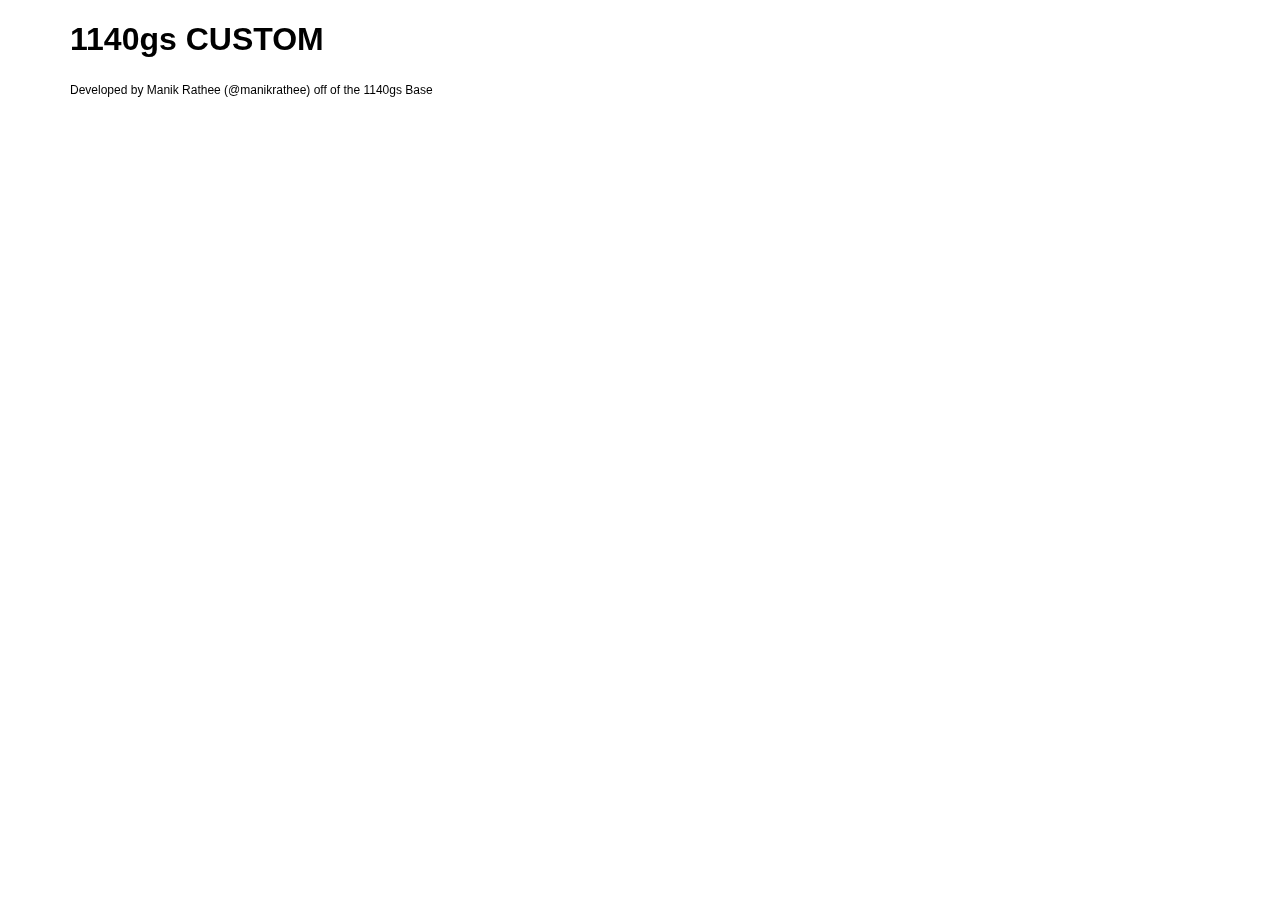
==== commit c056c165: "updated meta data and base styles" ====
--- a/index.html
+++ b/index.html
@@ -1,22 +1,46 @@
-<!DOCTYPE html>
+<!doctype html>
 <!--[if lt IE 7 ]> <html lang="en" class="no-js ie6 oldie"> <![endif]-->
 <!--[if IE 7 ]>    <html lang="en" class="no-js ie7 oldie"> <![endif]-->
 <!--[if IE 8 ]>    <html lang="en" class="no-js ie8 oldie"> <![endif]-->
 <!--[if IE 9 ]>    <html lang="en" class="no-js ie9"> <![endif]-->
 <!--[if (gt IE 9)|!(IE)]><!--> <html lang="en" class="no-js"> <!--<![endif]-->
 <head>
-	<meta charset="UTF-8">
+	<meta charset="utf-8">
 	<meta http-equiv="X-UA-Compatible" content="IE=edge,chrome=1">
+	<meta name="viewport" content="width=device-width, initial-scale=1.0">
+	<meta name="HandheldFriendly" content="true" />
+	
+	<meta name="author" content="">
 	<meta name="description" content="">
 	<meta name="keyword" content="">
-	<meta name="viewport" content="width=device-width, initial-scale=1.0">
+	<link rel="author" href="http://\\\\\\">
+	
+	<meta itemprop="name" content="">
+	<meta itemprop="description" content="">
+	<meta itemprop="image" content="/img/root/fb-thumb.jpg">
+	
 	<title></title>
+	
+	<meta property="og:title" content="">
+	<meta property="og:type" content="website">
+	<meta property="og:url" content="http://">
+	<meta property="og:image" content="/img/root/fb-thumb.jpg">
+	
+	<meta name="twitter:creator" content="@username">
+	<link rel="publisher" href="https://plus.google.com/\\\\\\\\\\\\\\\\\\\\?rel=author">
+
+
+	
 	<link rel="shortcut icon" href="/favicon.ico">
-	<link rel="apple-touch-icon" href="/apple-touch-icon.png">
-	<link rel="apple-touch-icon" sizes="72x72" href="/apple-touch-icon-72.png" />
-	<link rel="apple-touch-icon" sizes="114x114" href="/apple-touch-icon-114.png" />
-	<link rel="apple-touch-icon" sizes="144x144" href="/apple-touch-icon-144.png" />
+	<link rel="apple-touch-icon-precomposed" href="/apple-touch-icon-precomposed.png">
+	<link rel="apple-touch-icon-precomposed" sizes="57x57" href="/apple-touch-icon-57x57-precomposed.png">
+	<link rel="apple-touch-icon-precomposed" sizes="72x72" href="/apple-touch-icon-72x72-precomposed.png">
+	<link rel="apple-touch-icon-precomposed" sizes="114x114" href="/apple-touch-icon-114x114-precomposed.png">
+	<link rel="apple-touch-icon-precomposed" sizes="144x144" href="/apple-touch-icon-144x144-precomposed.png">
+	
+	
 	<link rel="stylesheet" href="css/style.css" type="text/css" media="screen" />
+	
 	<script src="js/libs/modernizr-2.5.3.min.js"></script>
 </head>
 <body>
@@ -24,7 +48,9 @@
 		<h1>1140gs CUSTOM</h1>
 		<small>Developed by Manik Rathee (@manikrathee) off of the 1140gs Base</small>
 	</section> <!-- /section.container.row -->
-
+	
+	
+	<script src="//ajax.googleapis.com/ajax/libs/jquery/1.9.1/jquery.min.js"></script>
 	<script src="js/script-ck.js"></script>
 </body>
 </html>--- a/css/style.css
+++ b/css/style.css
@@ -1 +1 @@
-@charset "UTF-8";/*! 1140GS Custom Framework - Built by Manik Rathee | @manikrathee | www.manikrathee.com */article,aside,details,figcaption,figure,footer,header,hgroup,nav,section,summary{display:block}audio,canvas,video{display:inline-block;*display:inline;*zoom:1}audio:not([controls]){display:none;height:0}[hidden]{display:none}html{font-size:100%;-webkit-text-size-adjust:100%;-ms-text-size-adjust:100%}html,button,input,select,textarea{font-family:sans-serif}body{margin:0}a:focus{outline:thin dotted}a:hover,a:active{outline:0}h1{font-size:2em;margin:.67em 0}h2{font-size:1.5em;margin:.83em 0}h3{font-size:1.17em;margin:1em 0}h4{font-size:1em;margin:1.33em 0}h5{font-size:.83em;margin:1.67em 0}h6{font-size:.75em;margin:2.33em 0}abbr[title]{border-bottom:1px dotted}b,strong{font-weight:bold}blockquote{margin:1em 40px}dfn{font-style:italic}mark{background:#ff0;color:#000}p,pre{margin:1em 0}pre,code,kbd,samp{font-family:monospace,serif;_font-family:'courier new',monospace;font-size:1em}pre{white-space:pre;white-space:pre-wrap;word-wrap:break-word}q{quotes:none}q:before,q:after{content:'';content:none}small{font-size:75%}sub,sup{font-size:75%;line-height:0;position:relative;vertical-align:baseline}sup{top:-0.5em}sub{bottom:-0.25em}dl,menu,ol,ul{margin:1em 0}dd{margin:0 0 0 40px}menu,ol,ul{padding:0 0 0 40px}nav ul,nav ol{list-style:none;list-style-image:none}img{border:0;-ms-interpolation-mode:bicubic}svg:not(:root){overflow:hidden}figure{margin:0}form{margin:0}fieldset{border:1px solid #c0c0c0;margin:0 2px;padding:.35em .625em .75em}legend{border:0;padding:0;white-space:normal;*margin-left:-7px}button,input,select,textarea{font-size:100%;margin:0;vertical-align:baseline;*vertical-align:middle}button,input{line-height:normal}button,input[type="button"],input[type="reset"],input[type="submit"]{cursor:pointer;-webkit-appearance:button;*overflow:visible}button[disabled],input[disabled]{cursor:default}input[type="checkbox"],input[type="radio"]{box-sizing:border-box;padding:0;*height:13px;*width:13px}input[type="search"]{-webkit-appearance:textfield;-moz-box-sizing:content-box;-webkit-box-sizing:content-box;box-sizing:content-box}input[type="search"]::-webkit-search-decoration,input[type="search"]::-webkit-search-cancel-button{-webkit-appearance:none}button::-moz-focus-inner,input::-moz-focus-inner{border:0;padding:0}textarea{overflow:auto;vertical-align:top}table{border-collapse:collapse;border-spacing:0}.container{padding-left:20px;padding-right:20px}.row{width:100%;max-width:1140px;min-width:755px;margin:0 auto;overflow:hidden}.onecol,.twocol,.threecol,.fourcol,.fivecol,.sixcol,.sevencol,.eightcol,.ninecol,.tencol,.elevencol{margin-right:3.8%;float:left;min-height:1px}.row .onecol{width:4.85%}.row .twocol{width:13.45%}.row .threecol{width:22.05%}.row .fourcol{width:30.75%}.row .fivecol{width:39.45%}.row .sixcol{width:48%}.row .sevencol{width:56.75%}.row .eightcol{width:65.4%}.row .ninecol{width:74.05%}.row .tencol{width:82.7%}.row .elevencol{width:91.35%}.row .twelvecol{width:100%;float:left}.last{margin-right:0}img,object,embed{max-width:100%}img{height:auto}@media handheld,only screen and (max-width:768px){.row,body,.container{width:100%;min-width:0;margin-left:0;margin-right:0;padding-left:0;padding-right:0}.row .onecol,.row .twocol,.row .threecol,.row .fourcol,.row .fivecol,.row .sixcol,.row .sevencol,.row .eightcol,.row .ninecol,.row .tencol,.row .elevencol,.row .twelvecol{width:auto;float:none;margin-left:0;margin-right:0;padding-left:20px;padding-right:20px}}.hidden{display:none;visibility:hidden}.visuallyhidden{border:0;clip:rect(0 0 0 0);height:1px;margin:-1px;overflow:hidden;padding:0;position:absolute;width:1px}.visuallyhidden.focusable:active,.visuallyhidden.focusable:focus{clip:auto;height:auto;margin:0;overflow:visible;position:static;width:auto}.invisible{visibility:hidden}.clearfix:before,.clearfix:after{content:"\0020";display:block;height:0;overflow:hidden}.clearfix:after{clear:both}.clearfix{zoom:1}a:focus{outline:0}a:hover,a:active{outline:0}@media print{*{background:transparent!important;color:black!important;text-shadow:none!important;filter:none!important;-ms-filter:none!important}a,a:visited{color:#444!important;text-decoration:underline}a[href]:after{content:" (" attr(href) ")"}abbr[title]:after{content:" (" attr(title) ")"}.ir a:after,a[href^="javascript:"]:after,a[href^="#"]:after{content:""}pre,blockquote{border:1px solid #999;page-break-inside:avoid}thead{display:table-header-group}tr,img{page-break-inside:avoid}img{max-width:100%}@page{margin:.5cm}p,h2,h3{orphans:3;widows:3}h2,h3{page-break-after:avoid}}body{font:100%/1.5 Helvetica Neue,Helvetica,Arial,sans-serif}h1{font-size:3em;line-height:1em;margin-bottom:.5em}h2{font-size:2.25em;line-height:1.333333333333333em;margin-bottom:.6666666666666667em}h3{font-size:1.5em;line-height:1em;margin-bottom:1em}h4{font-size:1.3125em;line-height:1.142857142857143em;margin-bottom:1.142857142857143em}h5{font-size:1.125em;line-height:1.333333333333333em;margin-bottom:1.333333333333333em}h6{font-size:1em;line-height:1.5em;margin-bottom:1.5em}p,ul,ol,dl,blockquote{margin-bottom:1.5em}blockquote{font-size:24px;font-weight:100;line-height:28px;padding:15px 0 0 75px;margin:15px 0 25px 0;float:left}blockquote:before{content:'\201C';font-size:128px;font-weight:200;color:#ddd;margin-left:-25px;margin-bottom:10px;position:absolute}span.fancyamp{font-family:Baskerville,Palatino,"Book Antiqua",serif;font-style:italic;color:inherit;font-size:inherit}dfn{font-style:italic}hr{display:block;height:0;width:100%;border:0;border-bottom:1px solid #eee;margin:25px 0;padding:0;float:left}ins{background:#ffffe0;text-decoration:none}mark{background:#ffffe0;font-style:italic;font-weight:bold}address{display:block;line-height:18px;margin-bottom:18px}pre,code,kbd,samp{font-family:monospace}code{background:#eee;color:#2daebf;padding:3px 5px;border:1px solid #ddd;border-radius:3px;font-size:14px}pre{display:block;overflow:hidden;background:#fefefe;margin-top:15px;margin-bottom:15px;border-radius:2px;box-shadow:0 2px 0 rgba(0,0,0,0.05);white-space:pre;white-space:pre-wrap;word-wrap:break-word;font-family:monospace}ul,ol{margin:0 0 15px 0;padding:0}ul ul,ul ol,ol ol,ol ul{margin-bottom:0}ul{list-style:disc}ol{list-style:decimal}ol.roman{list-style:upper-roman}li{font-size:18px;line-height:1.4em}dl{margin-bottom:15px}dl dt,dl dd{font-size:18px}dl dt{font-weight:bold}dl dd{margin-left:9px}ul,ol{margin:0 0 10px 20px;padding:0}dd{margin:0 0 0 20px}nav ul,nav ol,#nav ul,#nav ol,#navigation ul,#navigation ol,.nav{list-style:none;list-style-image:none;margin:0;padding:0}form{margin:0}form ul{margin:5px 0 5px 0;padding:0}form ul li{list-style:none}fieldset{border:1px solid rgba(0,0,0,0.2);margin:5px 0 15px 0;padding:25px}fieldset ul{margin:0;padding:0}fieldset ul li{list-style:none}label{cursor:pointer;font-size:18px;font-weight:200}legend{border:0;padding:0;margin-left:5px;font-size:18px;font-weight:bold}button,input,select,textarea{font-size:13px;margin:5px 0;vertical-align:baseline;*vertical-align:middle}button,input[type="reset"],input[type="submit"],input[type="button"]{-webkit-appearance:none;border-radius:3px;background:#ddd;background-image:-khtml-gradient(linear,left top,left bottom,from(#fff),to(#ddd));background-image:-moz-linear-gradient(#fff,#ddd);background-image:-ms-linear-gradient(#fff,#ddd);background-image:-webkit-gradient(linear,left top,left bottom,color-stop(0%,#fff),color-stop(100%,#ddd));background-image:-webkit-linear-gradient(#fff,#ddd);background-image:-o-linear-gradient(#fff,#ddd);background-image:linear-gradient(#fff,#ddd);border:0;cursor:pointer;font-weight:bold;outline:0;overflow:visible;padding:3px 10px;width:auto;-webkit-transition:250ms linear all;-moz-transition:250ms linear all;transition:250ms linear all}input[type="text"],input[type="password"],input[type="email"],textarea{background:#f9f9f9;margin-bottom:5px;padding:8px 5px;border-radius:2px;border:1px solid rgba(0,0,0,0.2);box-shadow:0 1px 1px rgba(0,0,0,0.1) inset}input[type="file"]{padding:5px;border:1px solid rgba(0,0,0,0.2);border-radius:2px}input[type="text"],input[type="password"],input[type="file"],input[type="email"],textarea{-webkit-transition:250ms linear all;-moz-transition:250ms linear all;transition:250ms linear all}input[type="text"]:focus,input[type="password"]:focus,input[type="file"]:focus,input[type="email"]:focus,textarea:focus{background:#fff;border:1px solid #2daebf;box-shadow:0 0 5px #2daebf;outline:0}textarea{min-height:100px;margin-bottom:10px}input.blue,textarea.blue{border:1px solid #2daebf;box-shadow:0 0 5px #2daebf}input.orange,textarea.orange{border:1px solid #ff5c00;box-shadow:0 0 5px #ff5c00}input.red,textarea.red{border:1px solid #ff2b25;box-shadow:0 0 5px #ff2b25}input.green,textarea.green{border:1px solid #91bd09;box-shadow:0 0 5px #91bd09}label.blue,label.orange,label.red,label.green{width:100%;font-size:12px;font-weight:normal;float:left;margin:0 0 5px 2px}label.blue{color:#2daebf}label.orange{color:#ff5c00}label.red{color:#ff2b25}label.green{color:#91bd09}input:invalid,textarea:invalid{background-color:#f0dddd}.transparent-gradient{background-image:linear-gradient(bottom,rgba(0,0,0,0.1) 0,rgba(255,255,255,0.1) 100%);background-image:-o-linear-gradient(bottom,rgba(0,0,0,0.1) 0,rgba(255,255,255,0.1) 100%);background-image:-moz-linear-gradient(bottom,rgba(0,0,0,0.1) 0,rgba(255,255,255,0.1) 100%);background-image:-webkit-linear-gradient(bottom,rgba(0,0,0,0.1) 0,rgba(255,255,255,0.1) 100%);background-image:-ms-linear-gradient(bottom,rgba(0,0,0,0.1) 0,rgba(255,255,255,0.1) 100%);background-image:-webkit-gradient(linear,left bottom,left top,color-stop(0,rgba(0,0,0,0.1)),color-stop(1,rgba(255,255,255,0.1)))}.ir{display:block;text-indent:-999em;overflow:hidden;background-repeat:no-repeat;text-align:left;direction:ltr}.animated{-webkit-animation-duration:1s;-moz-animation-duration:1s;-o-animation-duration:1s;animation-duration:1s;-webkit-animation-fill-mode:both;-moz-animation-fill-mode:both;-o-animation-fill-mode:both;animation-fill-mode:both}.animated.hinge{-webkit-animation-duration:2s;-moz-animation-duration:2s;-o-animation-duration:2s;animation-duration:2s}@-webkit-keyframes flash{0%,50%,100%{opacity:1}25%,75%{opacity:0}}@-moz-keyframes flash{0%,50%,100%{opacity:1}25%,75%{opacity:0}}@-o-keyframes flash{0%,50%,100%{opacity:1}25%,75%{opacity:0}}@keyframes flash{0%,50%,100%{opacity:1}25%,75%{opacity:0}}.flash{-webkit-animation-name:flash;-moz-animation-name:flash;-o-animation-name:flash;animation-name:flash}@-webkit-keyframes shake{0%,100%{-webkit-transform:translateX(0)}10%,30%,50%,70%,90%{-webkit-transform:translateX(-10px)}20%,40%,60%,80%{-webkit-transform:translateX(10px)}}@-moz-keyframes shake{0%,100%{-moz-transform:translateX(0)}10%,30%,50%,70%,90%{-moz-transform:translateX(-10px)}20%,40%,60%,80%{-moz-transform:translateX(10px)}}@-o-keyframes shake{0%,100%{-o-transform:translateX(0)}10%,30%,50%,70%,90%{-o-transform:translateX(-10px)}20%,40%,60%,80%{-o-transform:translateX(10px)}}@keyframes shake{0%,100%{transform:translateX(0)}10%,30%,50%,70%,90%{transform:translateX(-10px)}20%,40%,60%,80%{transform:translateX(10px)}}.shake{-webkit-animation-name:shake;-moz-animation-name:shake;-o-animation-name:shake;animation-name:shake}@-webkit-keyframes bounce{0%,20%,50%,80%,100%{-webkit-transform:translateY(0)}40%{-webkit-transform:translateY(-30px)}60%{-webkit-transform:translateY(-15px)}}@-moz-keyframes bounce{0%,20%,50%,80%,100%{-moz-transform:translateY(0)}40%{-moz-transform:translateY(-30px)}60%{-moz-transform:translateY(-15px)}}@-o-keyframes bounce{0%,20%,50%,80%,100%{-o-transform:translateY(0)}40%{-o-transform:translateY(-30px)}60%{-o-transform:translateY(-15px)}}@keyframes bounce{0%,20%,50%,80%,100%{transform:translateY(0)}40%{transform:translateY(-30px)}60%{transform:translateY(-15px)}}.bounce{-webkit-animation-name:bounce;-moz-animation-name:bounce;-o-animation-name:bounce;animation-name:bounce}@-webkit-keyframes tada{0%{-webkit-transform:scale(1)}10%,20%{-webkit-transform:scale(0.9) rotate(-3deg)}30%,50%,70%,90%{-webkit-transform:scale(1.1) rotate(3deg)}40%,60%,80%{-webkit-transform:scale(1.1) rotate(-3deg)}100%{-webkit-transform:scale(1) rotate(0)}}@-moz-keyframes tada{0%{-moz-transform:scale(1)}10%,20%{-moz-transform:scale(0.9) rotate(-3deg)}30%,50%,70%,90%{-moz-transform:scale(1.1) rotate(3deg)}40%,60%,80%{-moz-transform:scale(1.1) rotate(-3deg)}100%{-moz-transform:scale(1) rotate(0)}}@-o-keyframes tada{0%{-o-transform:scale(1)}10%,20%{-o-transform:scale(0.9) rotate(-3deg)}30%,50%,70%,90%{-o-transform:scale(1.1) rotate(3deg)}40%,60%,80%{-o-transform:scale(1.1) rotate(-3deg)}100%{-o-transform:scale(1) rotate(0)}}@keyframes tada{0%{transform:scale(1)}10%,20%{transform:scale(0.9) rotate(-3deg)}30%,50%,70%,90%{transform:scale(1.1) rotate(3deg)}40%,60%,80%{transform:scale(1.1) rotate(-3deg)}100%{transform:scale(1) rotate(0)}}.tada{-webkit-animation-name:tada;-moz-animation-name:tada;-o-animation-name:tada;animation-name:tada}@-webkit-keyframes swing{20%,40%,60%,80%,100%{-webkit-transform-origin:top center}20%{-webkit-transform:rotate(15deg)}40%{-webkit-transform:rotate(-10deg)}60%{-webkit-transform:rotate(5deg)}80%{-webkit-transform:rotate(-5deg)}100%{-webkit-transform:rotate(0deg)}}@-moz-keyframes swing{20%{-moz-transform:rotate(15deg)}40%{-moz-transform:rotate(-10deg)}60%{-moz-transform:rotate(5deg)}80%{-moz-transform:rotate(-5deg)}100%{-moz-transform:rotate(0deg)}}@-o-keyframes swing{20%{-o-transform:rotate(15deg)}40%{-o-transform:rotate(-10deg)}60%{-o-transform:rotate(5deg)}80%{-o-transform:rotate(-5deg)}100%{-o-transform:rotate(0deg)}}@keyframes swing{20%{transform:rotate(15deg)}40%{transform:rotate(-10deg)}60%{transform:rotate(5deg)}80%{transform:rotate(-5deg)}100%{transform:rotate(0deg)}}.swing{-webkit-transform-origin:top center;-moz-transform-origin:top center;-o-transform-origin:top center;transform-origin:top center;-webkit-animation-name:swing;-moz-animation-name:swing;-o-animation-name:swing;animation-name:swing}@-webkit-keyframes wobble{0%{-webkit-transform:translateX(0%)}15%{-webkit-transform:translateX(-25%) rotate(-5deg)}30%{-webkit-transform:translateX(20%) rotate(3deg)}45%{-webkit-transform:translateX(-15%) rotate(-3deg)}60%{-webkit-transform:translateX(10%) rotate(2deg)}75%{-webkit-transform:translateX(-5%) rotate(-1deg)}100%{-webkit-transform:translateX(0%)}}@-moz-keyframes wobble{0%{-moz-transform:translateX(0%)}15%{-moz-transform:translateX(-25%) rotate(-5deg)}30%{-moz-transform:translateX(20%) rotate(3deg)}45%{-moz-transform:translateX(-15%) rotate(-3deg)}60%{-moz-transform:translateX(10%) rotate(2deg)}75%{-moz-transform:translateX(-5%) rotate(-1deg)}100%{-moz-transform:translateX(0%)}}@-o-keyframes wobble{0%{-o-transform:translateX(0%)}15%{-o-transform:translateX(-25%) rotate(-5deg)}30%{-o-transform:translateX(20%) rotate(3deg)}45%{-o-transform:translateX(-15%) rotate(-3deg)}60%{-o-transform:translateX(10%) rotate(2deg)}75%{-o-transform:translateX(-5%) rotate(-1deg)}100%{-o-transform:translateX(0%)}}@keyframes wobble{0%{transform:translateX(0%)}15%{transform:translateX(-25%) rotate(-5deg)}30%{transform:translateX(20%) rotate(3deg)}45%{transform:translateX(-15%) rotate(-3deg)}60%{transform:translateX(10%) rotate(2deg)}75%{transform:translateX(-5%) rotate(-1deg)}100%{transform:translateX(0%)}}.wobble{-webkit-animation-name:wobble;-moz-animation-name:wobble;-o-animation-name:wobble;animation-name:wobble}@-webkit-keyframes pulse{0%{-webkit-transform:scale(1)}50%{-webkit-transform:scale(1.1)}100%{-webkit-transform:scale(1)}}@-moz-keyframes pulse{0%{-moz-transform:scale(1)}50%{-moz-transform:scale(1.1)}100%{-moz-transform:scale(1)}}@-o-keyframes pulse{0%{-o-transform:scale(1)}50%{-o-transform:scale(1.1)}100%{-o-transform:scale(1)}}@keyframes pulse{0%{transform:scale(1)}50%{transform:scale(1.1)}100%{transform:scale(1)}}.pulse{-webkit-animation-name:pulse;-moz-animation-name:pulse;-o-animation-name:pulse;animation-name:pulse}@-webkit-keyframes flip{0%{-webkit-transform:perspective(400px) rotateY(0);-webkit-animation-timing-function:ease-out}40%{-webkit-transform:perspective(400px) translateZ(150px) rotateY(170deg);-webkit-animation-timing-function:ease-out}50%{-webkit-transform:perspective(400px) translateZ(150px) rotateY(190deg) scale(1);-webkit-animation-timing-function:ease-in}80%{-webkit-transform:perspective(400px) rotateY(360deg) scale(0.95);-webkit-animation-timing-function:ease-in}100%{-webkit-transform:perspective(400px) scale(1);-webkit-animation-timing-function:ease-in}}@-moz-keyframes flip{0%{-moz-transform:perspective(400px) rotateY(0);-moz-animation-timing-function:ease-out}40%{-moz-transform:perspective(400px) translateZ(150px) rotateY(170deg);-moz-animation-timing-function:ease-out}50%{-moz-transform:perspective(400px) translateZ(150px) rotateY(190deg) scale(1);-moz-animation-timing-function:ease-in}80%{-moz-transform:perspective(400px) rotateY(360deg) scale(0.95);-moz-animation-timing-function:ease-in}100%{-moz-transform:perspective(400px) scale(1);-moz-animation-timing-function:ease-in}}@-o-keyframes flip{0%{-o-transform:perspective(400px) rotateY(0);-o-animation-timing-function:ease-out}40%{-o-transform:perspective(400px) translateZ(150px) rotateY(170deg);-o-animation-timing-function:ease-out}50%{-o-transform:perspective(400px) translateZ(150px) rotateY(190deg) scale(1);-o-animation-timing-function:ease-in}80%{-o-transform:perspective(400px) rotateY(360deg) scale(0.95);-o-animation-timing-function:ease-in}100%{-o-transform:perspective(400px) scale(1);-o-animation-timing-function:ease-in}}@keyframes flip{0%{transform:perspective(400px) rotateY(0);animation-timing-function:ease-out}40%{transform:perspective(400px) translateZ(150px) rotateY(170deg);animation-timing-function:ease-out}50%{transform:perspective(400px) translateZ(150px) rotateY(190deg) scale(1);animation-timing-function:ease-in}80%{transform:perspective(400px) rotateY(360deg) scale(0.95);animation-timing-function:ease-in}100%{transform:perspective(400px) scale(1);animation-timing-function:ease-in}}.flip{-webkit-backface-visibility:visible!important;-webkit-animation-name:flip;-moz-backface-visibility:visible!important;-moz-animation-name:flip;-o-backface-visibility:visible!important;-o-animation-name:flip;backface-visibility:visible!important;animation-name:flip}@-webkit-keyframes flipInX{0%{-webkit-transform:perspective(400px) rotateX(90deg);opacity:0}40%{-webkit-transform:perspective(400px) rotateX(-10deg)}70%{-webkit-transform:perspective(400px) rotateX(10deg)}100%{-webkit-transform:perspective(400px) rotateX(0deg);opacity:1}}@-moz-keyframes flipInX{0%{-moz-transform:perspective(400px) rotateX(90deg);opacity:0}40%{-moz-transform:perspective(400px) rotateX(-10deg)}70%{-moz-transform:perspective(400px) rotateX(10deg)}100%{-moz-transform:perspective(400px) rotateX(0deg);opacity:1}}@-o-keyframes flipInX{0%{-o-transform:perspective(400px) rotateX(90deg);opacity:0}40%{-o-transform:perspective(400px) rotateX(-10deg)}70%{-o-transform:perspective(400px) rotateX(10deg)}100%{-o-transform:perspective(400px) rotateX(0deg);opacity:1}}@keyframes flipInX{0%{transform:perspective(400px) rotateX(90deg);opacity:0}40%{transform:perspective(400px) rotateX(-10deg)}70%{transform:perspective(400px) rotateX(10deg)}100%{transform:perspective(400px) rotateX(0deg);opacity:1}}.flipInX{-webkit-backface-visibility:visible!important;-webkit-animation-name:flipInX;-moz-backface-visibility:visible!important;-moz-animation-name:flipInX;-o-backface-visibility:visible!important;-o-animation-name:flipInX;backface-visibility:visible!important;animation-name:flipInX}@-webkit-keyframes flipOutX{0%{-webkit-transform:perspective(400px) rotateX(0deg);opacity:1}100%{-webkit-transform:perspective(400px) rotateX(90deg);opacity:0}}@-moz-keyframes flipOutX{0%{-moz-transform:perspective(400px) rotateX(0deg);opacity:1}100%{-moz-transform:perspective(400px) rotateX(90deg);opacity:0}}@-o-keyframes flipOutX{0%{-o-transform:perspective(400px) rotateX(0deg);opacity:1}100%{-o-transform:perspective(400px) rotateX(90deg);opacity:0}}@keyframes flipOutX{0%{transform:perspective(400px) rotateX(0deg);opacity:1}100%{transform:perspective(400px) rotateX(90deg);opacity:0}}.flipOutX{-webkit-animation-name:flipOutX;-webkit-backface-visibility:visible!important;-moz-animation-name:flipOutX;-moz-backface-visibility:visible!important;-o-animation-name:flipOutX;-o-backface-visibility:visible!important;animation-name:flipOutX;backface-visibility:visible!important}@-webkit-keyframes flipInY{0%{-webkit-transform:perspective(400px) rotateY(90deg);opacity:0}40%{-webkit-transform:perspective(400px) rotateY(-10deg)}70%{-webkit-transform:perspective(400px) rotateY(10deg)}100%{-webkit-transform:perspective(400px) rotateY(0deg);opacity:1}}@-moz-keyframes flipInY{0%{-moz-transform:perspective(400px) rotateY(90deg);opacity:0}40%{-moz-transform:perspective(400px) rotateY(-10deg)}70%{-moz-transform:perspective(400px) rotateY(10deg)}100%{-moz-transform:perspective(400px) rotateY(0deg);opacity:1}}@-o-keyframes flipInY{0%{-o-transform:perspective(400px) rotateY(90deg);opacity:0}40%{-o-transform:perspective(400px) rotateY(-10deg)}70%{-o-transform:perspective(400px) rotateY(10deg)}100%{-o-transform:perspective(400px) rotateY(0deg);opacity:1}}@keyframes flipInY{0%{transform:perspective(400px) rotateY(90deg);opacity:0}40%{transform:perspective(400px) rotateY(-10deg)}70%{transform:perspective(400px) rotateY(10deg)}100%{transform:perspective(400px) rotateY(0deg);opacity:1}}.flipInY{-webkit-backface-visibility:visible!important;-webkit-animation-name:flipInY;-moz-backface-visibility:visible!important;-moz-animation-name:flipInY;-o-backface-visibility:visible!important;-o-animation-name:flipInY;backface-visibility:visible!important;animation-name:flipInY}@-webkit-keyframes flipOutY{0%{-webkit-transform:perspective(400px) rotateY(0deg);opacity:1}100%{-webkit-transform:perspective(400px) rotateY(90deg);opacity:0}}@-moz-keyframes flipOutY{0%{-moz-transform:perspective(400px) rotateY(0deg);opacity:1}100%{-moz-transform:perspective(400px) rotateY(90deg);opacity:0}}@-o-keyframes flipOutY{0%{-o-transform:perspective(400px) rotateY(0deg);opacity:1}100%{-o-transform:perspective(400px) rotateY(90deg);opacity:0}}@keyframes flipOutY{0%{transform:perspective(400px) rotateY(0deg);opacity:1}100%{transform:perspective(400px) rotateY(90deg);opacity:0}}.flipOutY{-webkit-backface-visibility:visible!important;-webkit-animation-name:flipOutY;-moz-backface-visibility:visible!important;-moz-animation-name:flipOutY;-o-backface-visibility:visible!important;-o-animation-name:flipOutY;backface-visibility:visible!important;animation-name:flipOutY}@-webkit-keyframes fadeIn{0%{opacity:0}100%{opacity:1}}@-moz-keyframes fadeIn{0%{opacity:0}100%{opacity:1}}@-o-keyframes fadeIn{0%{opacity:0}100%{opacity:1}}@keyframes fadeIn{0%{opacity:0}100%{opacity:1}}.fadeIn{-webkit-animation-name:fadeIn;-moz-animation-name:fadeIn;-o-animation-name:fadeIn;animation-name:fadeIn}@-webkit-keyframes fadeInUp{0%{opacity:0;-webkit-transform:translateY(20px)}100%{opacity:1;-webkit-transform:translateY(0)}}@-moz-keyframes fadeInUp{0%{opacity:0;-moz-transform:translateY(20px)}100%{opacity:1;-moz-transform:translateY(0)}}@-o-keyframes fadeInUp{0%{opacity:0;-o-transform:translateY(20px)}100%{opacity:1;-o-transform:translateY(0)}}@keyframes fadeInUp{0%{opacity:0;transform:translateY(20px)}100%{opacity:1;transform:translateY(0)}}.fadeInUp{-webkit-animation-name:fadeInUp;-moz-animation-name:fadeInUp;-o-animation-name:fadeInUp;animation-name:fadeInUp}@-webkit-keyframes fadeInDown{0%{opacity:0;-webkit-transform:translateY(-20px)}100%{opacity:1;-webkit-transform:translateY(0)}}@-moz-keyframes fadeInDown{0%{opacity:0;-moz-transform:translateY(-20px)}100%{opacity:1;-moz-transform:translateY(0)}}@-o-keyframes fadeInDown{0%{opacity:0;-o-transform:translateY(-20px)}100%{opacity:1;-o-transform:translateY(0)}}@keyframes fadeInDown{0%{opacity:0;transform:translateY(-20px)}100%{opacity:1;transform:translateY(0)}}.fadeInDown{-webkit-animation-name:fadeInDown;-moz-animation-name:fadeInDown;-o-animation-name:fadeInDown;animation-name:fadeInDown}@-webkit-keyframes fadeInLeft{0%{opacity:0;-webkit-transform:translateX(-20px)}100%{opacity:1;-webkit-transform:translateX(0)}}@-moz-keyframes fadeInLeft{0%{opacity:0;-moz-transform:translateX(-20px)}100%{opacity:1;-moz-transform:translateX(0)}}@-o-keyframes fadeInLeft{0%{opacity:0;-o-transform:translateX(-20px)}100%{opacity:1;-o-transform:translateX(0)}}@keyframes fadeInLeft{0%{opacity:0;transform:translateX(-20px)}100%{opacity:1;transform:translateX(0)}}.fadeInLeft{-webkit-animation-name:fadeInLeft;-moz-animation-name:fadeInLeft;-o-animation-name:fadeInLeft;animation-name:fadeInLeft}@-webkit-keyframes fadeInRight{0%{opacity:0;-webkit-transform:translateX(20px)}100%{opacity:1;-webkit-transform:translateX(0)}}@-moz-keyframes fadeInRight{0%{opacity:0;-moz-transform:translateX(20px)}100%{opacity:1;-moz-transform:translateX(0)}}@-o-keyframes fadeInRight{0%{opacity:0;-o-transform:translateX(20px)}100%{opacity:1;-o-transform:translateX(0)}}@keyframes fadeInRight{0%{opacity:0;transform:translateX(20px)}100%{opacity:1;transform:translateX(0)}}.fadeInRight{-webkit-animation-name:fadeInRight;-moz-animation-name:fadeInRight;-o-animation-name:fadeInRight;animation-name:fadeInRight}@-webkit-keyframes fadeInUpBig{0%{opacity:0;-webkit-transform:translateY(2000px)}100%{opacity:1;-webkit-transform:translateY(0)}}@-moz-keyframes fadeInUpBig{0%{opacity:0;-moz-transform:translateY(2000px)}100%{opacity:1;-moz-transform:translateY(0)}}@-o-keyframes fadeInUpBig{0%{opacity:0;-o-transform:translateY(2000px)}100%{opacity:1;-o-transform:translateY(0)}}@keyframes fadeInUpBig{0%{opacity:0;transform:translateY(2000px)}100%{opacity:1;transform:translateY(0)}}.fadeInUpBig{-webkit-animation-name:fadeInUpBig;-moz-animation-name:fadeInUpBig;-o-animation-name:fadeInUpBig;animation-name:fadeInUpBig}@-webkit-keyframes fadeInDownBig{0%{opacity:0;-webkit-transform:translateY(-2000px)}100%{opacity:1;-webkit-transform:translateY(0)}}@-moz-keyframes fadeInDownBig{0%{opacity:0;-moz-transform:translateY(-2000px)}100%{opacity:1;-moz-transform:translateY(0)}}@-o-keyframes fadeInDownBig{0%{opacity:0;-o-transform:translateY(-2000px)}100%{opacity:1;-o-transform:translateY(0)}}@keyframes fadeInDownBig{0%{opacity:0;transform:translateY(-2000px)}100%{opacity:1;transform:translateY(0)}}.fadeInDownBig{-webkit-animation-name:fadeInDownBig;-moz-animation-name:fadeInDownBig;-o-animation-name:fadeInDownBig;animation-name:fadeInDownBig}@-webkit-keyframes fadeInLeftBig{0%{opacity:0;-webkit-transform:translateX(-2000px)}100%{opacity:1;-webkit-transform:translateX(0)}}@-moz-keyframes fadeInLeftBig{0%{opacity:0;-moz-transform:translateX(-2000px)}100%{opacity:1;-moz-transform:translateX(0)}}@-o-keyframes fadeInLeftBig{0%{opacity:0;-o-transform:translateX(-2000px)}100%{opacity:1;-o-transform:translateX(0)}}@keyframes fadeInLeftBig{0%{opacity:0;transform:translateX(-2000px)}100%{opacity:1;transform:translateX(0)}}.fadeInLeftBig{-webkit-animation-name:fadeInLeftBig;-moz-animation-name:fadeInLeftBig;-o-animation-name:fadeInLeftBig;animation-name:fadeInLeftBig}@-webkit-keyframes fadeInRightBig{0%{opacity:0;-webkit-transform:translateX(2000px)}100%{opacity:1;-webkit-transform:translateX(0)}}@-moz-keyframes fadeInRightBig{0%{opacity:0;-moz-transform:translateX(2000px)}100%{opacity:1;-moz-transform:translateX(0)}}@-o-keyframes fadeInRightBig{0%{opacity:0;-o-transform:translateX(2000px)}100%{opacity:1;-o-transform:translateX(0)}}@keyframes fadeInRightBig{0%{opacity:0;transform:translateX(2000px)}100%{opacity:1;transform:translateX(0)}}.fadeInRightBig{-webkit-animation-name:fadeInRightBig;-moz-animation-name:fadeInRightBig;-o-animation-name:fadeInRightBig;animation-name:fadeInRightBig}@-webkit-keyframes fadeOut{0%{opacity:1}100%{opacity:0}}@-moz-keyframes fadeOut{0%{opacity:1}100%{opacity:0}}@-o-keyframes fadeOut{0%{opacity:1}100%{opacity:0}}@keyframes fadeOut{0%{opacity:1}100%{opacity:0}}.fadeOut{-webkit-animation-name:fadeOut;-moz-animation-name:fadeOut;-o-animation-name:fadeOut;animation-name:fadeOut}@-webkit-keyframes fadeOutUp{0%{opacity:1;-webkit-transform:translateY(0)}100%{opacity:0;-webkit-transform:translateY(-20px)}}@-moz-keyframes fadeOutUp{0%{opacity:1;-moz-transform:translateY(0)}100%{opacity:0;-moz-transform:translateY(-20px)}}@-o-keyframes fadeOutUp{0%{opacity:1;-o-transform:translateY(0)}100%{opacity:0;-o-transform:translateY(-20px)}}@keyframes fadeOutUp{0%{opacity:1;transform:translateY(0)}100%{opacity:0;transform:translateY(-20px)}}.fadeOutUp{-webkit-animation-name:fadeOutUp;-moz-animation-name:fadeOutUp;-o-animation-name:fadeOutUp;animation-name:fadeOutUp}@-webkit-keyframes fadeOutDown{0%{opacity:1;-webkit-transform:translateY(0)}100%{opacity:0;-webkit-transform:translateY(20px)}}@-moz-keyframes fadeOutDown{0%{opacity:1;-moz-transform:translateY(0)}100%{opacity:0;-moz-transform:translateY(20px)}}@-o-keyframes fadeOutDown{0%{opacity:1;-o-transform:translateY(0)}100%{opacity:0;-o-transform:translateY(20px)}}@keyframes fadeOutDown{0%{opacity:1;transform:translateY(0)}100%{opacity:0;transform:translateY(20px)}}.fadeOutDown{-webkit-animation-name:fadeOutDown;-moz-animation-name:fadeOutDown;-o-animation-name:fadeOutDown;animation-name:fadeOutDown}@-webkit-keyframes fadeOutLeft{0%{opacity:1;-webkit-transform:translateX(0)}100%{opacity:0;-webkit-transform:translateX(-20px)}}@-moz-keyframes fadeOutLeft{0%{opacity:1;-moz-transform:translateX(0)}100%{opacity:0;-moz-transform:translateX(-20px)}}@-o-keyframes fadeOutLeft{0%{opacity:1;-o-transform:translateX(0)}100%{opacity:0;-o-transform:translateX(-20px)}}@keyframes fadeOutLeft{0%{opacity:1;transform:translateX(0)}100%{opacity:0;transform:translateX(-20px)}}.fadeOutLeft{-webkit-animation-name:fadeOutLeft;-moz-animation-name:fadeOutLeft;-o-animation-name:fadeOutLeft;animation-name:fadeOutLeft}@-webkit-keyframes fadeOutRight{0%{opacity:1;-webkit-transform:translateX(0)}100%{opacity:0;-webkit-transform:translateX(20px)}}@-moz-keyframes fadeOutRight{0%{opacity:1;-moz-transform:translateX(0)}100%{opacity:0;-moz-transform:translateX(20px)}}@-o-keyframes fadeOutRight{0%{opacity:1;-o-transform:translateX(0)}100%{opacity:0;-o-transform:translateX(20px)}}@keyframes fadeOutRight{0%{opacity:1;transform:translateX(0)}100%{opacity:0;transform:translateX(20px)}}.fadeOutRight{-webkit-animation-name:fadeOutRight;-moz-animation-name:fadeOutRight;-o-animation-name:fadeOutRight;animation-name:fadeOutRight}@-webkit-keyframes fadeOutUpBig{0%{opacity:1;-webkit-transform:translateY(0)}100%{opacity:0;-webkit-transform:translateY(-2000px)}}@-moz-keyframes fadeOutUpBig{0%{opacity:1;-moz-transform:translateY(0)}100%{opacity:0;-moz-transform:translateY(-2000px)}}@-o-keyframes fadeOutUpBig{0%{opacity:1;-o-transform:translateY(0)}100%{opacity:0;-o-transform:translateY(-2000px)}}@keyframes fadeOutUpBig{0%{opacity:1;transform:translateY(0)}100%{opacity:0;transform:translateY(-2000px)}}.fadeOutUpBig{-webkit-animation-name:fadeOutUpBig;-moz-animation-name:fadeOutUpBig;-o-animation-name:fadeOutUpBig;animation-name:fadeOutUpBig}@-webkit-keyframes fadeOutDownBig{0%{opacity:1;-webkit-transform:translateY(0)}100%{opacity:0;-webkit-transform:translateY(2000px)}}@-moz-keyframes fadeOutDownBig{0%{opacity:1;-moz-transform:translateY(0)}100%{opacity:0;-moz-transform:translateY(2000px)}}@-o-keyframes fadeOutDownBig{0%{opacity:1;-o-transform:translateY(0)}100%{opacity:0;-o-transform:translateY(2000px)}}@keyframes fadeOutDownBig{0%{opacity:1;transform:translateY(0)}100%{opacity:0;transform:translateY(2000px)}}.fadeOutDownBig{-webkit-animation-name:fadeOutDownBig;-moz-animation-name:fadeOutDownBig;-o-animation-name:fadeOutDownBig;animation-name:fadeOutDownBig}@-webkit-keyframes fadeOutLeftBig{0%{opacity:1;-webkit-transform:translateX(0)}100%{opacity:0;-webkit-transform:translateX(-2000px)}}@-moz-keyframes fadeOutLeftBig{0%{opacity:1;-moz-transform:translateX(0)}100%{opacity:0;-moz-transform:translateX(-2000px)}}@-o-keyframes fadeOutLeftBig{0%{opacity:1;-o-transform:translateX(0)}100%{opacity:0;-o-transform:translateX(-2000px)}}@keyframes fadeOutLeftBig{0%{opacity:1;transform:translateX(0)}100%{opacity:0;transform:translateX(-2000px)}}.fadeOutLeftBig{-webkit-animation-name:fadeOutLeftBig;-moz-animation-name:fadeOutLeftBig;-o-animation-name:fadeOutLeftBig;animation-name:fadeOutLeftBig}@-webkit-keyframes fadeOutRightBig{0%{opacity:1;-webkit-transform:translateX(0)}100%{opacity:0;-webkit-transform:translateX(2000px)}}@-moz-keyframes fadeOutRightBig{0%{opacity:1;-moz-transform:translateX(0)}100%{opacity:0;-moz-transform:translateX(2000px)}}@-o-keyframes fadeOutRightBig{0%{opacity:1;-o-transform:translateX(0)}100%{opacity:0;-o-transform:translateX(2000px)}}@keyframes fadeOutRightBig{0%{opacity:1;transform:translateX(0)}100%{opacity:0;transform:translateX(2000px)}}.fadeOutRightBig{-webkit-animation-name:fadeOutRightBig;-moz-animation-name:fadeOutRightBig;-o-animation-name:fadeOutRightBig;animation-name:fadeOutRightBig}@-webkit-keyframes bounceIn{0%{opacity:0;-webkit-transform:scale(0.3)}50%{opacity:1;-webkit-transform:scale(1.05)}70%{-webkit-transform:scale(0.9)}100%{-webkit-transform:scale(1)}}@-moz-keyframes bounceIn{0%{opacity:0;-moz-transform:scale(0.3)}50%{opacity:1;-moz-transform:scale(1.05)}70%{-moz-transform:scale(0.9)}100%{-moz-transform:scale(1)}}@-o-keyframes bounceIn{0%{opacity:0;-o-transform:scale(0.3)}50%{opacity:1;-o-transform:scale(1.05)}70%{-o-transform:scale(0.9)}100%{-o-transform:scale(1)}}@keyframes bounceIn{0%{opacity:0;transform:scale(0.3)}50%{opacity:1;transform:scale(1.05)}70%{transform:scale(0.9)}100%{transform:scale(1)}}.bounceIn{-webkit-animation-name:bounceIn;-moz-animation-name:bounceIn;-o-animation-name:bounceIn;animation-name:bounceIn}@-webkit-keyframes bounceInUp{0%{opacity:0;-webkit-transform:translateY(2000px)}60%{opacity:1;-webkit-transform:translateY(-30px)}80%{-webkit-transform:translateY(10px)}100%{-webkit-transform:translateY(0)}}@-moz-keyframes bounceInUp{0%{opacity:0;-moz-transform:translateY(2000px)}60%{opacity:1;-moz-transform:translateY(-30px)}80%{-moz-transform:translateY(10px)}100%{-moz-transform:translateY(0)}}@-o-keyframes bounceInUp{0%{opacity:0;-o-transform:translateY(2000px)}60%{opacity:1;-o-transform:translateY(-30px)}80%{-o-transform:translateY(10px)}100%{-o-transform:translateY(0)}}@keyframes bounceInUp{0%{opacity:0;transform:translateY(2000px)}60%{opacity:1;transform:translateY(-30px)}80%{transform:translateY(10px)}100%{transform:translateY(0)}}.bounceInUp{-webkit-animation-name:bounceInUp;-moz-animation-name:bounceInUp;-o-animation-name:bounceInUp;animation-name:bounceInUp}@-webkit-keyframes bounceInDown{0%{opacity:0;-webkit-transform:translateY(-2000px)}60%{opacity:1;-webkit-transform:translateY(30px)}80%{-webkit-transform:translateY(-10px)}100%{-webkit-transform:translateY(0)}}@-moz-keyframes bounceInDown{0%{opacity:0;-moz-transform:translateY(-2000px)}60%{opacity:1;-moz-transform:translateY(30px)}80%{-moz-transform:translateY(-10px)}100%{-moz-transform:translateY(0)}}@-o-keyframes bounceInDown{0%{opacity:0;-o-transform:translateY(-2000px)}60%{opacity:1;-o-transform:translateY(30px)}80%{-o-transform:translateY(-10px)}100%{-o-transform:translateY(0)}}@keyframes bounceInDown{0%{opacity:0;transform:translateY(-2000px)}60%{opacity:1;transform:translateY(30px)}80%{transform:translateY(-10px)}100%{transform:translateY(0)}}.bounceInDown{-webkit-animation-name:bounceInDown;-moz-animation-name:bounceInDown;-o-animation-name:bounceInDown;animation-name:bounceInDown}@-webkit-keyframes bounceInLeft{0%{opacity:0;-webkit-transform:translateX(-2000px)}60%{opacity:1;-webkit-transform:translateX(30px)}80%{-webkit-transform:translateX(-10px)}100%{-webkit-transform:translateX(0)}}@-moz-keyframes bounceInLeft{0%{opacity:0;-moz-transform:translateX(-2000px)}60%{opacity:1;-moz-transform:translateX(30px)}80%{-moz-transform:translateX(-10px)}100%{-moz-transform:translateX(0)}}@-o-keyframes bounceInLeft{0%{opacity:0;-o-transform:translateX(-2000px)}60%{opacity:1;-o-transform:translateX(30px)}80%{-o-transform:translateX(-10px)}100%{-o-transform:translateX(0)}}@keyframes bounceInLeft{0%{opacity:0;transform:translateX(-2000px)}60%{opacity:1;transform:translateX(30px)}80%{transform:translateX(-10px)}100%{transform:translateX(0)}}.bounceInLeft{-webkit-animation-name:bounceInLeft;-moz-animation-name:bounceInLeft;-o-animation-name:bounceInLeft;animation-name:bounceInLeft}@-webkit-keyframes bounceInRight{0%{opacity:0;-webkit-transform:translateX(2000px)}60%{opacity:1;-webkit-transform:translateX(-30px)}80%{-webkit-transform:translateX(10px)}100%{-webkit-transform:translateX(0)}}@-moz-keyframes bounceInRight{0%{opacity:0;-moz-transform:translateX(2000px)}60%{opacity:1;-moz-transform:translateX(-30px)}80%{-moz-transform:translateX(10px)}100%{-moz-transform:translateX(0)}}@-o-keyframes bounceInRight{0%{opacity:0;-o-transform:translateX(2000px)}60%{opacity:1;-o-transform:translateX(-30px)}80%{-o-transform:translateX(10px)}100%{-o-transform:translateX(0)}}@keyframes bounceInRight{0%{opacity:0;transform:translateX(2000px)}60%{opacity:1;transform:translateX(-30px)}80%{transform:translateX(10px)}100%{transform:translateX(0)}}.bounceInRight{-webkit-animation-name:bounceInRight;-moz-animation-name:bounceInRight;-o-animation-name:bounceInRight;animation-name:bounceInRight}@-webkit-keyframes bounceOut{0%{-webkit-transform:scale(1)}25%{-webkit-transform:scale(0.95)}50%{opacity:1;-webkit-transform:scale(1.1)}100%{opacity:0;-webkit-transform:scale(0.3)}}@-moz-keyframes bounceOut{0%{-moz-transform:scale(1)}25%{-moz-transform:scale(0.95)}50%{opacity:1;-moz-transform:scale(1.1)}100%{opacity:0;-moz-transform:scale(0.3)}}@-o-keyframes bounceOut{0%{-o-transform:scale(1)}25%{-o-transform:scale(0.95)}50%{opacity:1;-o-transform:scale(1.1)}100%{opacity:0;-o-transform:scale(0.3)}}@keyframes bounceOut{0%{transform:scale(1)}25%{transform:scale(0.95)}50%{opacity:1;transform:scale(1.1)}100%{opacity:0;transform:scale(0.3)}}.bounceOut{-webkit-animation-name:bounceOut;-moz-animation-name:bounceOut;-o-animation-name:bounceOut;animation-name:bounceOut}@-webkit-keyframes bounceOutUp{0%{-webkit-transform:translateY(0)}20%{opacity:1;-webkit-transform:translateY(20px)}100%{opacity:0;-webkit-transform:translateY(-2000px)}}@-moz-keyframes bounceOutUp{0%{-moz-transform:translateY(0)}20%{opacity:1;-moz-transform:translateY(20px)}100%{opacity:0;-moz-transform:translateY(-2000px)}}@-o-keyframes bounceOutUp{0%{-o-transform:translateY(0)}20%{opacity:1;-o-transform:translateY(20px)}100%{opacity:0;-o-transform:translateY(-2000px)}}@keyframes bounceOutUp{0%{transform:translateY(0)}20%{opacity:1;transform:translateY(20px)}100%{opacity:0;transform:translateY(-2000px)}}.bounceOutUp{-webkit-animation-name:bounceOutUp;-moz-animation-name:bounceOutUp;-o-animation-name:bounceOutUp;animation-name:bounceOutUp}@-webkit-keyframes bounceOutDown{0%{-webkit-transform:translateY(0)}20%{opacity:1;-webkit-transform:translateY(-20px)}100%{opacity:0;-webkit-transform:translateY(2000px)}}@-moz-keyframes bounceOutDown{0%{-moz-transform:translateY(0)}20%{opacity:1;-moz-transform:translateY(-20px)}100%{opacity:0;-moz-transform:translateY(2000px)}}@-o-keyframes bounceOutDown{0%{-o-transform:translateY(0)}20%{opacity:1;-o-transform:translateY(-20px)}100%{opacity:0;-o-transform:translateY(2000px)}}@keyframes bounceOutDown{0%{transform:translateY(0)}20%{opacity:1;transform:translateY(-20px)}100%{opacity:0;transform:translateY(2000px)}}.bounceOutDown{-webkit-animation-name:bounceOutDown;-moz-animation-name:bounceOutDown;-o-animation-name:bounceOutDown;animation-name:bounceOutDown}@-webkit-keyframes bounceOutLeft{0%{-webkit-transform:translateX(0)}20%{opacity:1;-webkit-transform:translateX(20px)}100%{opacity:0;-webkit-transform:translateX(-2000px)}}@-moz-keyframes bounceOutLeft{0%{-moz-transform:translateX(0)}20%{opacity:1;-moz-transform:translateX(20px)}100%{opacity:0;-moz-transform:translateX(-2000px)}}@-o-keyframes bounceOutLeft{0%{-o-transform:translateX(0)}20%{opacity:1;-o-transform:translateX(20px)}100%{opacity:0;-o-transform:translateX(-2000px)}}@keyframes bounceOutLeft{0%{transform:translateX(0)}20%{opacity:1;transform:translateX(20px)}100%{opacity:0;transform:translateX(-2000px)}}.bounceOutLeft{-webkit-animation-name:bounceOutLeft;-moz-animation-name:bounceOutLeft;-o-animation-name:bounceOutLeft;animation-name:bounceOutLeft}@-webkit-keyframes bounceOutRight{0%{-webkit-transform:translateX(0)}20%{opacity:1;-webkit-transform:translateX(-20px)}100%{opacity:0;-webkit-transform:translateX(2000px)}}@-moz-keyframes bounceOutRight{0%{-moz-transform:translateX(0)}20%{opacity:1;-moz-transform:translateX(-20px)}100%{opacity:0;-moz-transform:translateX(2000px)}}@-o-keyframes bounceOutRight{0%{-o-transform:translateX(0)}20%{opacity:1;-o-transform:translateX(-20px)}100%{opacity:0;-o-transform:translateX(2000px)}}@keyframes bounceOutRight{0%{transform:translateX(0)}20%{opacity:1;transform:translateX(-20px)}100%{opacity:0;transform:translateX(2000px)}}.bounceOutRight{-webkit-animation-name:bounceOutRight;-moz-animation-name:bounceOutRight;-o-animation-name:bounceOutRight;animation-name:bounceOutRight}@-webkit-keyframes rotateIn{0%{-webkit-transform-origin:center center;-webkit-transform:rotate(-200deg);opacity:0}100%{-webkit-transform-origin:center center;-webkit-transform:rotate(0);opacity:1}}@-moz-keyframes rotateIn{0%{-moz-transform-origin:center center;-moz-transform:rotate(-200deg);opacity:0}100%{-moz-transform-origin:center center;-moz-transform:rotate(0);opacity:1}}@-o-keyframes rotateIn{0%{-o-transform-origin:center center;-o-transform:rotate(-200deg);opacity:0}100%{-o-transform-origin:center center;-o-transform:rotate(0);opacity:1}}@keyframes rotateIn{0%{transform-origin:center center;transform:rotate(-200deg);opacity:0}100%{transform-origin:center center;transform:rotate(0);opacity:1}}.rotateIn{-webkit-animation-name:rotateIn;-moz-animation-name:rotateIn;-o-animation-name:rotateIn;animation-name:rotateIn}@-webkit-keyframes rotateInUpLeft{0%{-webkit-transform-origin:left bottom;-webkit-transform:rotate(90deg);opacity:0}100%{-webkit-transform-origin:left bottom;-webkit-transform:rotate(0);opacity:1}}@-moz-keyframes rotateInUpLeft{0%{-moz-transform-origin:left bottom;-moz-transform:rotate(90deg);opacity:0}100%{-moz-transform-origin:left bottom;-moz-transform:rotate(0);opacity:1}}@-o-keyframes rotateInUpLeft{0%{-o-transform-origin:left bottom;-o-transform:rotate(90deg);opacity:0}100%{-o-transform-origin:left bottom;-o-transform:rotate(0);opacity:1}}@keyframes rotateInUpLeft{0%{transform-origin:left bottom;transform:rotate(90deg);opacity:0}100%{transform-origin:left bottom;transform:rotate(0);opacity:1}}.rotateInUpLeft{-webkit-animation-name:rotateInUpLeft;-moz-animation-name:rotateInUpLeft;-o-animation-name:rotateInUpLeft;animation-name:rotateInUpLeft}@-webkit-keyframes rotateInDownLeft{0%{-webkit-transform-origin:left bottom;-webkit-transform:rotate(-90deg);opacity:0}100%{-webkit-transform-origin:left bottom;-webkit-transform:rotate(0);opacity:1}}@-moz-keyframes rotateInDownLeft{0%{-moz-transform-origin:left bottom;-moz-transform:rotate(-90deg);opacity:0}100%{-moz-transform-origin:left bottom;-moz-transform:rotate(0);opacity:1}}@-o-keyframes rotateInDownLeft{0%{-o-transform-origin:left bottom;-o-transform:rotate(-90deg);opacity:0}100%{-o-transform-origin:left bottom;-o-transform:rotate(0);opacity:1}}@keyframes rotateInDownLeft{0%{transform-origin:left bottom;transform:rotate(-90deg);opacity:0}100%{transform-origin:left bottom;transform:rotate(0);opacity:1}}.rotateInDownLeft{-webkit-animation-name:rotateInDownLeft;-moz-animation-name:rotateInDownLeft;-o-animation-name:rotateInDownLeft;animation-name:rotateInDownLeft}@-webkit-keyframes rotateInUpRight{0%{-webkit-transform-origin:right bottom;-webkit-transform:rotate(-90deg);opacity:0}100%{-webkit-transform-origin:right bottom;-webkit-transform:rotate(0);opacity:1}}@-moz-keyframes rotateInUpRight{0%{-moz-transform-origin:right bottom;-moz-transform:rotate(-90deg);opacity:0}100%{-moz-transform-origin:right bottom;-moz-transform:rotate(0);opacity:1}}@-o-keyframes rotateInUpRight{0%{-o-transform-origin:right bottom;-o-transform:rotate(-90deg);opacity:0}100%{-o-transform-origin:right bottom;-o-transform:rotate(0);opacity:1}}@keyframes rotateInUpRight{0%{transform-origin:right bottom;transform:rotate(-90deg);opacity:0}100%{transform-origin:right bottom;transform:rotate(0);opacity:1}}.rotateInUpRight{-webkit-animation-name:rotateInUpRight;-moz-animation-name:rotateInUpRight;-o-animation-name:rotateInUpRight;animation-name:rotateInUpRight}@-webkit-keyframes rotateInDownRight{0%{-webkit-transform-origin:right bottom;-webkit-transform:rotate(90deg);opacity:0}100%{-webkit-transform-origin:right bottom;-webkit-transform:rotate(0);opacity:1}}@-moz-keyframes rotateInDownRight{0%{-moz-transform-origin:right bottom;-moz-transform:rotate(90deg);opacity:0}100%{-moz-transform-origin:right bottom;-moz-transform:rotate(0);opacity:1}}@-o-keyframes rotateInDownRight{0%{-o-transform-origin:right bottom;-o-transform:rotate(90deg);opacity:0}100%{-o-transform-origin:right bottom;-o-transform:rotate(0);opacity:1}}@keyframes rotateInDownRight{0%{transform-origin:right bottom;transform:rotate(90deg);opacity:0}100%{transform-origin:right bottom;transform:rotate(0);opacity:1}}.rotateInDownRight{-webkit-animation-name:rotateInDownRight;-moz-animation-name:rotateInDownRight;-o-animation-name:rotateInDownRight;animation-name:rotateInDownRight}@-webkit-keyframes rotateOut{0%{-webkit-transform-origin:center center;-webkit-transform:rotate(0);opacity:1}100%{-webkit-transform-origin:center center;-webkit-transform:rotate(200deg);opacity:0}}@-moz-keyframes rotateOut{0%{-moz-transform-origin:center center;-moz-transform:rotate(0);opacity:1}100%{-moz-transform-origin:center center;-moz-transform:rotate(200deg);opacity:0}}@-o-keyframes rotateOut{0%{-o-transform-origin:center center;-o-transform:rotate(0);opacity:1}100%{-o-transform-origin:center center;-o-transform:rotate(200deg);opacity:0}}@keyframes rotateOut{0%{transform-origin:center center;transform:rotate(0);opacity:1}100%{transform-origin:center center;transform:rotate(200deg);opacity:0}}.rotateOut{-webkit-animation-name:rotateOut;-moz-animation-name:rotateOut;-o-animation-name:rotateOut;animation-name:rotateOut}@-webkit-keyframes rotateOutUpLeft{0%{-webkit-transform-origin:left bottom;-webkit-transform:rotate(0);opacity:1}100%{-webkit-transform-origin:left bottom;-webkit-transform:rotate(-90deg);opacity:0}}@-moz-keyframes rotateOutUpLeft{0%{-moz-transform-origin:left bottom;-moz-transform:rotate(0);opacity:1}100%{-moz-transform-origin:left bottom;-moz-transform:rotate(-90deg);opacity:0}}@-o-keyframes rotateOutUpLeft{0%{-o-transform-origin:left bottom;-o-transform:rotate(0);opacity:1}100%{-o-transform-origin:left bottom;-o-transform:rotate(-90deg);opacity:0}}@keyframes rotateOutUpLeft{0%{transform-origin:left bottom;transform:rotate(0);opacity:1}100%{transform-origin:left bottom;transform:rotate(-90deg);opacity:0}}.rotateOutUpLeft{-webkit-animation-name:rotateOutUpLeft;-moz-animation-name:rotateOutUpLeft;-o-animation-name:rotateOutUpLeft;animation-name:rotateOutUpLeft}@-webkit-keyframes rotateOutDownLeft{0%{-webkit-transform-origin:left bottom;-webkit-transform:rotate(0);opacity:1}100%{-webkit-transform-origin:left bottom;-webkit-transform:rotate(90deg);opacity:0}}@-moz-keyframes rotateOutDownLeft{0%{-moz-transform-origin:left bottom;-moz-transform:rotate(0);opacity:1}100%{-moz-transform-origin:left bottom;-moz-transform:rotate(90deg);opacity:0}}@-o-keyframes rotateOutDownLeft{0%{-o-transform-origin:left bottom;-o-transform:rotate(0);opacity:1}100%{-o-transform-origin:left bottom;-o-transform:rotate(90deg);opacity:0}}@keyframes rotateOutDownLeft{0%{transform-origin:left bottom;transform:rotate(0);opacity:1}100%{transform-origin:left bottom;transform:rotate(90deg);opacity:0}}.rotateOutDownLeft{-webkit-animation-name:rotateOutDownLeft;-moz-animation-name:rotateOutDownLeft;-o-animation-name:rotateOutDownLeft;animation-name:rotateOutDownLeft}@-webkit-keyframes rotateOutUpRight{0%{-webkit-transform-origin:right bottom;-webkit-transform:rotate(0);opacity:1}100%{-webkit-transform-origin:right bottom;-webkit-transform:rotate(90deg);opacity:0}}@-moz-keyframes rotateOutUpRight{0%{-moz-transform-origin:right bottom;-moz-transform:rotate(0);opacity:1}100%{-moz-transform-origin:right bottom;-moz-transform:rotate(90deg);opacity:0}}@-o-keyframes rotateOutUpRight{0%{-o-transform-origin:right bottom;-o-transform:rotate(0);opacity:1}100%{-o-transform-origin:right bottom;-o-transform:rotate(90deg);opacity:0}}@keyframes rotateOutUpRight{0%{transform-origin:right bottom;transform:rotate(0);opacity:1}100%{transform-origin:right bottom;transform:rotate(90deg);opacity:0}}.rotateOutUpRight{-webkit-animation-name:rotateOutUpRight;-moz-animation-name:rotateOutUpRight;-o-animation-name:rotateOutUpRight;animation-name:rotateOutUpRight}@-webkit-keyframes rotateOutDownRight{0%{-webkit-transform-origin:right bottom;-webkit-transform:rotate(0);opacity:1}100%{-webkit-transform-origin:right bottom;-webkit-transform:rotate(-90deg);opacity:0}}@-moz-keyframes rotateOutDownRight{0%{-moz-transform-origin:right bottom;-moz-transform:rotate(0);opacity:1}100%{-moz-transform-origin:right bottom;-moz-transform:rotate(-90deg);opacity:0}}@-o-keyframes rotateOutDownRight{0%{-o-transform-origin:right bottom;-o-transform:rotate(0);opacity:1}100%{-o-transform-origin:right bottom;-o-transform:rotate(-90deg);opacity:0}}@keyframes rotateOutDownRight{0%{transform-origin:right bottom;transform:rotate(0);opacity:1}100%{transform-origin:right bottom;transform:rotate(-90deg);opacity:0}}.rotateOutDownRight{-webkit-animation-name:rotateOutDownRight;-moz-animation-name:rotateOutDownRight;-o-animation-name:rotateOutDownRight;animation-name:rotateOutDownRight}@-webkit-keyframes hinge{0%{-webkit-transform:rotate(0);-webkit-transform-origin:top left;-webkit-animation-timing-function:ease-in-out}20%,60%{-webkit-transform:rotate(80deg);-webkit-transform-origin:top left;-webkit-animation-timing-function:ease-in-out}40%{-webkit-transform:rotate(60deg);-webkit-transform-origin:top left;-webkit-animation-timing-function:ease-in-out}80%{-webkit-transform:rotate(60deg) translateY(0);opacity:1;-webkit-transform-origin:top left;-webkit-animation-timing-function:ease-in-out}100%{-webkit-transform:translateY(700px);opacity:0}}@-moz-keyframes hinge{0%{-moz-transform:rotate(0);-moz-transform-origin:top left;-moz-animation-timing-function:ease-in-out}20%,60%{-moz-transform:rotate(80deg);-moz-transform-origin:top left;-moz-animation-timing-function:ease-in-out}40%{-moz-transform:rotate(60deg);-moz-transform-origin:top left;-moz-animation-timing-function:ease-in-out}80%{-moz-transform:rotate(60deg) translateY(0);opacity:1;-moz-transform-origin:top left;-moz-animation-timing-function:ease-in-out}100%{-moz-transform:translateY(700px);opacity:0}}@-o-keyframes hinge{0%{-o-transform:rotate(0);-o-transform-origin:top left;-o-animation-timing-function:ease-in-out}20%,60%{-o-transform:rotate(80deg);-o-transform-origin:top left;-o-animation-timing-function:ease-in-out}40%{-o-transform:rotate(60deg);-o-transform-origin:top left;-o-animation-timing-function:ease-in-out}80%{-o-transform:rotate(60deg) translateY(0);opacity:1;-o-transform-origin:top left;-o-animation-timing-function:ease-in-out}100%{-o-transform:translateY(700px);opacity:0}}@keyframes hinge{0%{transform:rotate(0);transform-origin:top left;animation-timing-function:ease-in-out}20%,60%{transform:rotate(80deg);transform-origin:top left;animation-timing-function:ease-in-out}40%{transform:rotate(60deg);transform-origin:top left;animation-timing-function:ease-in-out}80%{transform:rotate(60deg) translateY(0);opacity:1;transform-origin:top left;animation-timing-function:ease-in-out}100%{transform:translateY(700px);opacity:0}}.hinge{-webkit-animation-name:hinge;-moz-animation-name:hinge;-o-animation-name:hinge;animation-name:hinge}@-webkit-keyframes rollIn{0%{opacity:0;-webkit-transform:translateX(-100%) rotate(-120deg)}100%{opacity:1;-webkit-transform:translateX(0px) rotate(0deg)}}@-moz-keyframes rollIn{0%{opacity:0;-moz-transform:translateX(-100%) rotate(-120deg)}100%{opacity:1;-moz-transform:translateX(0px) rotate(0deg)}}@-o-keyframes rollIn{0%{opacity:0;-o-transform:translateX(-100%) rotate(-120deg)}100%{opacity:1;-o-transform:translateX(0px) rotate(0deg)}}@keyframes rollIn{0%{opacity:0;transform:translateX(-100%) rotate(-120deg)}100%{opacity:1;transform:translateX(0px) rotate(0deg)}}.rollIn{-webkit-animation-name:rollIn;-moz-animation-name:rollIn;-o-animation-name:rollIn;animation-name:rollIn}@-webkit-keyframes rollOut{0%{opacity:1;-webkit-transform:translateX(0px) rotate(0deg)}100%{opacity:0;-webkit-transform:translateX(100%) rotate(120deg)}}@-moz-keyframes rollOut{0%{opacity:1;-moz-transform:translateX(0px) rotate(0deg)}100%{opacity:0;-moz-transform:translateX(100%) rotate(120deg)}}@-o-keyframes rollOut{0%{opacity:1;-o-transform:translateX(0px) rotate(0deg)}100%{opacity:0;-o-transform:translateX(100%) rotate(120deg)}}@keyframes rollOut{0%{opacity:1;transform:translateX(0px) rotate(0deg)}100%{opacity:0;transform:translateX(100%) rotate(120deg)}}.rollOut{-webkit-animation-name:rollOut;-moz-animation-name:rollOut;-o-animation-name:rollOut;animation-name:rollOut}@-webkit-keyframes lightSpeedIn{0%{-webkit-transform:translateX(100%) skewX(-30deg);opacity:0}60%{-webkit-transform:translateX(-20%) skewX(30deg);opacity:1}80%{-webkit-transform:translateX(0%) skewX(-15deg);opacity:1}100%{-webkit-transform:translateX(0%) skewX(0deg);opacity:1}}@-moz-keyframes lightSpeedIn{0%{-moz-transform:translateX(100%) skewX(-30deg);opacity:0}60%{-moz-transform:translateX(-20%) skewX(30deg);opacity:1}80%{-moz-transform:translateX(0%) skewX(-15deg);opacity:1}100%{-moz-transform:translateX(0%) skewX(0deg);opacity:1}}@-o-keyframes lightSpeedIn{0%{-o-transform:translateX(100%) skewX(-30deg);opacity:0}60%{-o-transform:translateX(-20%) skewX(30deg);opacity:1}80%{-o-transform:translateX(0%) skewX(-15deg);opacity:1}100%{-o-transform:translateX(0%) skewX(0deg);opacity:1}}@keyframes lightSpeedIn{0%{transform:translateX(100%) skewX(-30deg);opacity:0}60%{transform:translateX(-20%) skewX(30deg);opacity:1}80%{transform:translateX(0%) skewX(-15deg);opacity:1}100%{transform:translateX(0%) skewX(0deg);opacity:1}}.lightSpeedIn{-webkit-animation-name:lightSpeedIn;-moz-animation-name:lightSpeedIn;-o-animation-name:lightSpeedIn;animation-name:lightSpeedIn;-webkit-animation-timing-function:ease-out;-moz-animation-timing-function:ease-out;-o-animation-timing-function:ease-out;animation-timing-function:ease-out}.animated.lightSpeedIn{-webkit-animation-duration:.5s;-moz-animation-duration:.5s;-o-animation-duration:.5s;animation-duration:.5s}@-webkit-keyframes lightSpeedOut{0%{-webkit-transform:translateX(0%) skewX(0deg);opacity:1}100%{-webkit-transform:translateX(100%) skewX(-30deg);opacity:0}}@-moz-keyframes lightSpeedOut{0%{-moz-transform:translateX(0%) skewX(0deg);opacity:1}100%{-moz-transform:translateX(100%) skewX(-30deg);opacity:0}}@-o-keyframes lightSpeedOut{0%{-o-transform:translateX(0%) skewX(0deg);opacity:1}100%{-o-transform:translateX(100%) skewX(-30deg);opacity:0}}@keyframes lightSpeedOut{0%{transform:translateX(0%) skewX(0deg);opacity:1}100%{transform:translateX(100%) skewX(-30deg);opacity:0}}.lightSpeedOut{-webkit-animation-name:lightSpeedOut;-moz-animation-name:lightSpeedOut;-o-animation-name:lightSpeedOut;animation-name:lightSpeedOut;-webkit-animation-timing-function:ease-in;-moz-animation-timing-function:ease-in;-o-animation-timing-function:ease-in;animation-timing-function:ease-in}.animated.lightSpeedOut{-webkit-animation-duration:.25s;-moz-animation-duration:.25s;-o-animation-duration:.25s;animation-duration:.25s}@-webkit-keyframes wiggle{0%{-webkit-transform:skewX(9deg)}10%{-webkit-transform:skewX(-8deg)}20%{-webkit-transform:skewX(7deg)}30%{-webkit-transform:skewX(-6deg)}40%{-webkit-transform:skewX(5deg)}50%{-webkit-transform:skewX(-4deg)}60%{-webkit-transform:skewX(3deg)}70%{-webkit-transform:skewX(-2deg)}80%{-webkit-transform:skewX(1deg)}90%{-webkit-transform:skewX(0deg)}100%{-webkit-transform:skewX(0deg)}}@-moz-keyframes wiggle{0%{-moz-transform:skewX(9deg)}10%{-moz-transform:skewX(-8deg)}20%{-moz-transform:skewX(7deg)}30%{-moz-transform:skewX(-6deg)}40%{-moz-transform:skewX(5deg)}50%{-moz-transform:skewX(-4deg)}60%{-moz-transform:skewX(3deg)}70%{-moz-transform:skewX(-2deg)}80%{-moz-transform:skewX(1deg)}90%{-moz-transform:skewX(0deg)}100%{-moz-transform:skewX(0deg)}}@-o-keyframes wiggle{0%{-o-transform:skewX(9deg)}10%{-o-transform:skewX(-8deg)}20%{-o-transform:skewX(7deg)}30%{-o-transform:skewX(-6deg)}40%{-o-transform:skewX(5deg)}50%{-o-transform:skewX(-4deg)}60%{-o-transform:skewX(3deg)}70%{-o-transform:skewX(-2deg)}80%{-o-transform:skewX(1deg)}90%{-o-transform:skewX(0deg)}100%{-o-transform:skewX(0deg)}}@keyframes wiggle{0%{transform:skewX(9deg)}10%{transform:skewX(-8deg)}20%{transform:skewX(7deg)}30%{transform:skewX(-6deg)}40%{transform:skewX(5deg)}50%{transform:skewX(-4deg)}60%{transform:skewX(3deg)}70%{transform:skewX(-2deg)}80%{transform:skewX(1deg)}90%{transform:skewX(0deg)}100%{transform:skewX(0deg)}}.wiggle{-webkit-animation-name:wiggle;-moz-animation-name:wiggle;-o-animation-name:wiggle;animation-name:wiggle;-webkit-animation-timing-function:ease-in;-moz-animation-timing-function:ease-in;-o-animation-timing-function:ease-in;animation-timing-function:ease-in}.animated.wiggle{-webkit-animation-duration:.75s;-moz-animation-duration:.75s;-o-animation-duration:.75s;animation-duration:.75s}@font-face{font-family:"SSSocial";src:url('../webfonts/ss-social-circle.eot');src:url('../webfonts/ss-social-circle.eot?#iefix') format('embedded-opentype'),url('../webfonts/ss-social-circle.woff') format('woff'),url('../webfonts/ss-social-circle.ttf') format('truetype'),url('../webfonts/ss-social-circle.svg#SSSocialCircle') format('svg');font-weight:bold;font-style:normal}@font-face{font-family:"SSSocial";src:url('../webfonts/ss-social-regular.eot');src:url('../webfonts/ss-social-regular.eot?#iefix') format('embedded-opentype'),url('../webfonts/ss-social-regular.woff') format('woff'),url('../webfonts/ss-social-regular.ttf') format('truetype'),url('../webfonts/ss-social-regular.svg#SSSocialRegular') format('svg');font-weight:normal;font-style:normal}html:hover [class^="ss-"]{-ms-zoom:1}.ss-icon,.ss-icon.ss-social,[class^="ss-"]:before,[class*=" ss-"]:before,[class^="ss-"].ss-social:before,[class*=" ss-"].ss-social:before,[class^="ss-"].right:after,[class*=" ss-"].right:after,[class^="ss-"].ss-social.right:after,[class*=" ss-"].ss-social.right:after{font-family:"SSSocial";font-style:normal;font-weight:normal;text-decoration:none;text-rendering:optimizeLegibility;white-space:nowrap;-moz-font-feature-settings:"liga=1";-moz-font-feature-settings:"liga";-ms-font-feature-settings:"liga" 1;-o-font-feature-settings:"liga";font-feature-settings:"liga";-webkit-font-smoothing:antialiased}.ss-icon.ss-social-circle,[class^="ss-"].ss-social-circle:before,[class*=" ss-"].ss-social-circle:before,[class^="ss-"].ss-social-circle.right:after,[class*=" ss-"].ss-social-circle.right:after{font-weight:bold}[class^="ss-"].right:before,[class*=" ss-"].right:before{display:none;content:''}.ss-facebook:before,.ss-facebook.right:after{content:''}.ss-twitter:before,.ss-twitter.right:after{content:''}.ss-linkedin:before,.ss-linkedin.right:after{content:''}.ss-googleplus:before,.ss-googleplus.right:after{content:''}.ss-tumblr:before,.ss-tumblr.right:after{content:''}.ss-wordpress:before,.ss-wordpress.right:after{content:''}.ss-blogger:before,.ss-blogger.right:after{content:''}.ss-posterous:before,.ss-posterous.right:after{content:''}.ss-youtube:before,.ss-youtube.right:after{content:''}.ss-vimeo:before,.ss-vimeo.right:after{content:''}.ss-flickr:before,.ss-flickr.right:after{content:''}.ss-instagram:before,.ss-instagram.right:after{content:''}.ss-pinterest:before,.ss-pinterest.right:after{content:''}.ss-svpply:before,.ss-svpply.right:after{content:''}.ss-readmill:before,.ss-readmill.right:after{content:''}.ss-dropbox:before,.ss-dropbox.right:after{content:''}.ss-dribbble:before,.ss-dribbble.right:after{content:''}.ss-behance:before,.ss-behance.right:after{content:''}.ss-github:before,.ss-github.right:after{content:''}.ss-octocat:before,.ss-octocat.right:after{content:''}.ss-stackoverflow:before,.ss-stackoverflow.right:after{content:''}.ss-paypal:before,.ss-paypal.right:after{content:''}.ss-kickstarter:before,.ss-kickstarter.right:after{content:''}.ss-foursquare:before,.ss-foursquare.right:after{content:''}.ss-skype:before,.ss-skype.right:after{content:''}.ss-rdio:before,.ss-rdio.right:after{content:''}.ss-spotify:before,.ss-spotify.right:after{content:''}.ss-lastfm:before,.ss-lastfm.right:after{content:''}.ss-mail:before,.ss-mail.right:after{content:'✉'}.ss-like:before,.ss-like.right:after{content:'👍'}.ss-rss:before,.ss-rss.right:after{content:''}@font-face{font-family:"SSStandard";src:url('../webfonts/ss-standard.eot');src:url('../webfonts/ss-standard.eot?#iefix') format('embedded-opentype'),url('../webfonts/ss-standard.woff') format('woff'),url('../webfonts/ss-standard.ttf') format('truetype'),url('../webfonts/ss-standard.svg#SSStandard') format('svg');font-weight:normal;font-style:normal}html:hover [class^="ss-"]{-ms-zoom:1}.ss-icon,.ss-icon.ss-standard,[class^="ss-"]:before,[class*=" ss-"]:before,[class^="ss-"].ss-standard:before,[class*=" ss-"].ss-standard:before,[class^="ss-"].right:after,[class*=" ss-"].right:after,[class^="ss-"].ss-standard.right:after,[class*=" ss-"].ss-standard.right:after{font-family:"SSStandard";font-style:normal;font-weight:normal;text-decoration:none;text-rendering:optimizeLegibility;white-space:nowrap;-moz-font-feature-settings:"liga=1";-moz-font-feature-settings:"liga";-ms-font-feature-settings:"liga" 1;-o-font-feature-settings:"liga";font-feature-settings:"liga";-webkit-font-smoothing:antialiased}[class^="ss-"].right:before,[class*=" ss-"].right:before{display:none;content:''}.ss-cursor:before,.ss-cursor.right:after{content:''}.ss-crosshair:before,.ss-crosshair.right:after{content:'⌖'}.ss-search:before,.ss-search.right:after{content:'🔎'}.ss-zoomin:before,.ss-zoomin.right:after{content:''}.ss-zoomout:before,.ss-zoomout.right:after{content:''}.ss-view:before,.ss-view.right:after{content:'👀'}.ss-attach:before,.ss-attach.right:after{content:'📎'}.ss-link:before,.ss-link.right:after{content:'🔗'}.ss-move:before,.ss-move.right:after{content:''}.ss-write:before,.ss-write.right:after{content:'✎'}.ss-writingdisabled:before,.ss-writingdisabled.right:after{content:''}.ss-erase:before,.ss-erase.right:after{content:'✐'}.ss-compose:before,.ss-compose.right:after{content:'📝'}.ss-lock:before,.ss-lock.right:after{content:'🔒'}.ss-unlock:before,.ss-unlock.right:after{content:'🔓'}.ss-key:before,.ss-key.right:after{content:'🔑'}.ss-backspace:before,.ss-backspace.right:after{content:'⌫'}.ss-ban:before,.ss-ban.right:after{content:'🚫'}.ss-trash:before,.ss-trash.right:after{content:''}.ss-target:before,.ss-target.right:after{content:'◎'}.ss-tag:before,.ss-tag.right:after{content:''}.ss-bookmark:before,.ss-bookmark.right:after{content:'🔖'}.ss-flag:before,.ss-flag.right:after{content:'⚑'}.ss-like:before,.ss-like.right:after{content:'👍'}.ss-dislike:before,.ss-dislike.right:after{content:'👎'}.ss-heart:before,.ss-heart.right:after{content:'♥'}.ss-halfheart:before,.ss-halfheart.right:after{content:''}.ss-star:before,.ss-star.right:after{content:'⋆'}.ss-halfstar:before,.ss-halfstar.right:after{content:''}.ss-sample:before,.ss-sample.right:after{content:''}.ss-crop:before,.ss-crop.right:after{content:''}.ss-layers:before,.ss-layers.right:after{content:''}.ss-fill:before,.ss-fill.right:after{content:''}.ss-stroke:before,.ss-stroke.right:after{content:''}.ss-phone:before,.ss-phone.right:after{content:'📞'}.ss-phonedisabled:before,.ss-phonedisabled.right:after{content:''}.ss-rss:before,.ss-rss.right:after{content:''}.ss-facetime:before,.ss-facetime.right:after{content:''}.ss-reply:before,.ss-reply.right:after{content:'↩'}.ss-send:before,.ss-send.right:after{content:''}.ss-mail:before,.ss-mail.right:after{content:'✉'}.ss-inbox:before,.ss-inbox.right:after{content:'📥'}.ss-chat:before,.ss-chat.right:after{content:'💬'}.ss-ellipsischat:before,.ss-ellipsischat.right:after{content:''}.ss-ellipsis:before,.ss-ellipsis.right:after{content:'…'}.ss-user:before,.ss-user.right:after{content:'👤'}.ss-femaleuser:before,.ss-femaleuser.right:after{content:'👧'}.ss-users:before,.ss-users.right:after{content:'👥'}.ss-cart:before,.ss-cart.right:after{content:''}.ss-creditcard:before,.ss-creditcard.right:after{content:'💳'}.ss-dollarsign:before,.ss-dollarsign.right:after{content:'💲'}.ss-barchart:before,.ss-barchart.right:after{content:'📊'}.ss-piechart:before,.ss-piechart.right:after{content:''}.ss-box:before,.ss-box.right:after{content:'📦'}.ss-home:before,.ss-home.right:after{content:'⌂'}.ss-buildings:before,.ss-buildings.right:after{content:'🏢'}.ss-warehouse:before,.ss-warehouse.right:after{content:''}.ss-globe:before,.ss-globe.right:after{content:'🌎'}.ss-navigate:before,.ss-navigate.right:after{content:''}.ss-compass:before,.ss-compass.right:after{content:''}.ss-signpost:before,.ss-signpost.right:after{content:''}.ss-map:before,.ss-map.right:after{content:''}.ss-location:before,.ss-location.right:after{content:''}.ss-pin:before,.ss-pin.right:after{content:'📍'}.ss-database:before,.ss-database.right:after{content:''}.ss-hdd:before,.ss-hdd.right:after{content:''}.ss-music:before,.ss-music.right:after{content:'♫'}.ss-mic:before,.ss-mic.right:after{content:'🎤'}.ss-volume:before,.ss-volume.right:after{content:'🔈'}.ss-lowvolume:before,.ss-lowvolume.right:after{content:'🔉'}.ss-highvolume:before,.ss-highvolume.right:after{content:'🔊'}.ss-airplay:before,.ss-airplay.right:after{content:''}.ss-camera:before,.ss-camera.right:after{content:'📷'}.ss-picture:before,.ss-picture.right:after{content:'🌄'}.ss-video:before,.ss-video.right:after{content:'📹'}.ss-play:before,.ss-play.right:after{content:'▶'}.ss-pause:before,.ss-pause.right:after{content:''}.ss-stop:before,.ss-stop.right:after{content:'■'}.ss-record:before,.ss-record.right:after{content:'●'}.ss-rewind:before,.ss-rewind.right:after{content:'⏪'}.ss-fastforward:before,.ss-fastforward.right:after{content:'⏩'}.ss-skipback:before,.ss-skipback.right:after{content:'⏮'}.ss-skipforward:before,.ss-skipforward.right:after{content:'⏭'}.ss-eject:before,.ss-eject.right:after{content:'⏏'}.ss-repeat:before,.ss-repeat.right:after{content:'🔁'}.ss-replay:before,.ss-replay.right:after{content:'↺'}.ss-shuffle:before,.ss-shuffle.right:after{content:'🔀'}.ss-book:before,.ss-book.right:after{content:'📕'}.ss-openbook:before,.ss-openbook.right:after{content:'📖'}.ss-notebook:before,.ss-notebook.right:after{content:'📓'}.ss-newspaper:before,.ss-newspaper.right:after{content:'📰'}.ss-grid:before,.ss-grid.right:after{content:''}.ss-rows:before,.ss-rows.right:after{content:''}.ss-columns:before,.ss-columns.right:after{content:''}.ss-thumbnails:before,.ss-thumbnails.right:after{content:''}.ss-filter:before,.ss-filter.right:after{content:''}.ss-desktop:before,.ss-desktop.right:after{content:'💻'}.ss-laptop:before,.ss-laptop.right:after{content:''}.ss-tablet:before,.ss-tablet.right:after{content:''}.ss-cell:before,.ss-cell.right:after{content:'📱'}.ss-battery:before,.ss-battery.right:after{content:'🔋'}.ss-highbattery:before,.ss-highbattery.right:after{content:''}.ss-mediumbattery:before,.ss-mediumbattery.right:after{content:''}.ss-lowbattery:before,.ss-lowbattery.right:after{content:''}.ss-emptybattery:before,.ss-emptybattery.right:after{content:''}.ss-lightbulb:before,.ss-lightbulb.right:after{content:'💡'}.ss-downloadcloud:before,.ss-downloadcloud.right:after{content:''}.ss-download:before,.ss-download.right:after{content:''}.ss-uploadcloud:before,.ss-uploadcloud.right:after{content:''}.ss-upload:before,.ss-upload.right:after{content:''}.ss-fork:before,.ss-fork.right:after{content:''}.ss-merge:before,.ss-merge.right:after{content:''}.ss-transfer:before,.ss-transfer.right:after{content:'⇆'}.ss-refresh:before,.ss-refresh.right:after{content:'↻'}.ss-sync:before,.ss-sync.right:after{content:''}.ss-loading:before,.ss-loading.right:after{content:''}.ss-wifi:before,.ss-wifi.right:after{content:''}.ss-connection:before,.ss-connection.right:after{content:''}.ss-file:before,.ss-file.right:after{content:'📄'}.ss-folder:before,.ss-folder.right:after{content:'📁'}.ss-quote:before,.ss-quote.right:after{content:'“'}.ss-text:before,.ss-text.right:after{content:''}.ss-font:before,.ss-font.right:after{content:''}.ss-print:before,.ss-print.right:after{content:'⎙'}.ss-fax:before,.ss-fax.right:after{content:'📠'}.ss-list:before,.ss-list.right:after{content:''}.ss-layout:before,.ss-layout.right:after{content:''}.ss-action:before,.ss-action.right:after{content:''}.ss-redirect:before,.ss-redirect.right:after{content:'↪'}.ss-expand:before,.ss-expand.right:after{content:'⤢'}.ss-contract:before,.ss-contract.right:after{content:''}.ss-help:before,.ss-help.right:after{content:'❓'}.ss-info:before,.ss-info.right:after{content:'ℹ'}.ss-alert:before,.ss-alert.right:after{content:'⚠'}.ss-caution:before,.ss-caution.right:after{content:'⛔'}.ss-logout:before,.ss-logout.right:after{content:''}.ss-plus:before,.ss-plus.right:after{content:'+'}.ss-hyphen:before,.ss-hyphen.right:after{content:'-'}.ss-check:before,.ss-check.right:after{content:'✓'}.ss-delete:before,.ss-delete.right:after{content:'␡'}.ss-settings:before,.ss-settings.right:after{content:'⚙'}.ss-dashboard:before,.ss-dashboard.right:after{content:''}.ss-notifications:before,.ss-notifications.right:after{content:'🔔'}.ss-notificationsdisabled:before,.ss-notificationsdisabled.right:after{content:'🔕'}.ss-clock:before,.ss-clock.right:after{content:'⏲'}.ss-stopwatch:before,.ss-stopwatch.right:after{content:'⏱'}.ss-calendar:before,.ss-calendar.right:after{content:'📅'}.ss-addcalendar:before,.ss-addcalendar.right:after{content:''}.ss-removecalendar:before,.ss-removecalendar.right:after{content:''}.ss-checkcalendar:before,.ss-checkcalendar.right:after{content:''}.ss-deletecalendar:before,.ss-deletecalendar.right:after{content:''}.ss-briefcase:before,.ss-briefcase.right:after{content:'💼'}.ss-cloud:before,.ss-cloud.right:after{content:'☁'}.ss-droplet:before,.ss-droplet.right:after{content:'💧'}.ss-flask:before,.ss-flask.right:after{content:''}.ss-up:before,.ss-up.right:after{content:'⬆'}.ss-upright:before,.ss-upright.right:after{content:'⬈'}.ss-right:before,.ss-right.right:after{content:'➡'}.ss-downright:before,.ss-downright.right:after{content:'⬊'}.ss-down:before,.ss-down.right:after{content:'⬇'}.ss-downleft:before,.ss-downleft.right:after{content:'⬋'}.ss-left:before,.ss-left.right:after{content:'⬅'}.ss-upleft:before,.ss-upleft.right:after{content:'⬉'}.ss-navigateup:before,.ss-navigateup.right:after{content:''}.ss-navigateright:before,.ss-navigateright.right:after{content:'▻'}.ss-navigatedown:before,.ss-navigatedown.right:after{content:''}.ss-navigateleft:before,.ss-navigateleft.right:after{content:'◅'}.ss-directup:before,.ss-directup.right:after{content:'▴'}.ss-directright:before,.ss-directright.right:after{content:'▹'}.ss-dropdown:before,.ss-dropdown.right:after{content:'▾'}.ss-directleft:before,.ss-directleft.right:after{content:'◃'}.ss-retweet:before,.ss-retweet.right:after{content:''}.ss-volumelow:before,.ss-volumelow.right:after{content:'🔉'}.ss-volumehigh:before,.ss-volumehigh.right:after{content:'🔊'}.ss-batteryhigh:before,.ss-batteryhigh.right:after{content:''}.ss-batterymedium:before,.ss-batterymedium.right:after{content:''}.ss-batterylow:before,.ss-batterylow.right:after{content:''}.ss-batteryempty:before,.ss-batteryempty.right:after{content:''}.ss-clouddownload:before,.ss-clouddownload.right:after{content:''}.ss-cloudupload:before,.ss-cloudupload.right:after{content:''}.ss-calendaradd:before,.ss-calendaradd.right:after{content:''}.ss-calendarremove:before,.ss-calendarremove.right:after{content:''}.ss-calendarcheck:before,.ss-calendarcheck.right:after{content:''}.ss-calendardelete:before,.ss-calendardelete.right:after{content:''}::-moz-selection{background:#333;color:#fff;text-shadow:none}::selection{background:#333;color:#fff;text-shadow:none}a:link{-webkit-tap-highlight-color:#333}body{-webkit-backface-visibility:hidden;text-rendering:optimizelegibility}.oldie .onecol{width:4.7%}.oldie .twocol{width:13.2%}.oldie .threecol{width:22.05%}.oldie .fourcol{width:30.6%}.oldie .fivecol{width:39%}.oldie .sixcol{width:48%}.oldie .sevencol{width:56.75%}.oldie .eightcol{width:61.6%}.oldie .ninecol{width:74.05%}.oldie .tencol{width:82%}.oldie .elevencol{width:91.35%}+@charset "UTF-8";/* Stylesheet built and maintained by Manik Rathee, @manikrathee / www.manikrathee.com */article,aside,details,figcaption,figure,footer,header,hgroup,nav,section,summary{display:block}audio,canvas,video{display:inline-block;*display:inline;*zoom:1}audio:not([controls]){display:none;height:0}[hidden]{display:none}html{font-size:100%;-webkit-text-size-adjust:100%;-ms-text-size-adjust:100%}html,button,input,select,textarea{font-family:sans-serif}body{margin:0}a:focus{outline:thin dotted}a:hover,a:active{outline:0}h1{font-size:2em;margin:0.67em 0}h2{font-size:1.5em;margin:0.83em 0}h3{font-size:1.17em;margin:1em 0}h4{font-size:1em;margin:1.33em 0}h5{font-size:0.83em;margin:1.67em 0}h6{font-size:0.75em;margin:2.33em 0}abbr[title]{border-bottom:1px dotted}b,strong{font-weight:bold}blockquote{margin:1em 40px}dfn{font-style:italic}mark{background:#ff0;color:#000}p,pre{margin:1em 0}pre,code,kbd,samp{font-family:monospace,serif;_font-family:"courier new",monospace;font-size:1em}pre{white-space:pre;white-space:pre-wrap;word-wrap:break-word}q{quotes:none}q:before,q:after{content:'';content:none}small{font-size:75%}sub,sup{font-size:75%;line-height:0;position:relative;vertical-align:baseline}sup{top:-0.5em}sub{bottom:-0.25em}dl,menu,ol,ul{margin:1em 0}dd{margin:0 0 0 40px}menu,ol,ul{padding:0 0 0 40px}nav ul,nav ol{list-style:none;list-style-image:none}img{border:0;-ms-interpolation-mode:bicubic}svg:not(:root){overflow:hidden}figure{margin:0}form{margin:0}fieldset{border:1px solid silver;margin:0 2px;padding:0.35em 0.625em 0.75em}legend{border:0;padding:0;white-space:normal;*margin-left:-7px}button,input,select,textarea{font-size:100%;margin:0;vertical-align:baseline;*vertical-align:middle}button,input{line-height:normal}button,input[type="button"],input[type="reset"],input[type="submit"]{cursor:pointer;-webkit-appearance:button;*overflow:visible}button[disabled],input[disabled]{cursor:default}input[type="checkbox"],input[type="radio"]{box-sizing:border-box;padding:0;*height:13px;*width:13px}input[type="search"]{-webkit-appearance:textfield;-moz-box-sizing:content-box;-webkit-box-sizing:content-box;box-sizing:content-box}input[type="search"]::-webkit-search-decoration,input[type="search"]::-webkit-search-cancel-button{-webkit-appearance:none}button::-moz-focus-inner,input::-moz-focus-inner{border:0;padding:0}textarea{overflow:auto;vertical-align:top}table{border-collapse:collapse;border-spacing:0}.container{padding-left:20px;padding-right:20px}.row{width:100%;max-width:1140px;min-width:755px;margin:0 auto;overflow:hidden}.onecol,.twocol,.threecol,.fourcol,.fivecol,.sixcol,.sevencol,.eightcol,.ninecol,.tencol,.elevencol{margin-right:3.8%;float:left;min-height:1px}.onecol,.twocol,.threecol,.fourcol,.fivecol,.sixcol,.sevencol,.eightcol,.ninecol,.tencol,.elevencol,.twelvecol{overflow:hidden}.row .onecol{width:4.85%}.row .twocol{width:13.45%}.row .threecol{width:22.05%}.row .fourcol{width:30.75%}.row .fivecol{width:39.45%}.row .sixcol{width:48%}.row .sevencol{width:56.75%}.row .eightcol{width:65.4%}.row .ninecol{width:74.05%}.row .tencol{width:82.7%}.row .elevencol{width:91.35%}.row .twelvecol{width:100%}.last{margin-right:0px}img,object,embed{max-width:100%}img{height:auto}@media (max-width: 768px){.row,body,.container{width:100%;min-width:0;margin-left:0px;margin-right:0px;padding-left:0px;padding-right:0px}.row .onecol,.row .twocol,.row .threecol,.row .fourcol,.row .fivecol,.row .sixcol,.row .sevencol,.row .eightcol,.row .ninecol,.row .tencol,.row .elevencol,.row .twelvecol{width:auto;float:none;margin-left:0px;margin-right:0px;padding-left:20px;padding-right:20px}}.clearfix:before,.clearfix:after{content:"\0020";display:block;height:0;overflow:hidden}.clearfix:after{clear:both}.clearfix{zoom:1}@media print{*{background:transparent !important;color:#000 !important;text-shadow:none !important;filter:none !important;-ms-filter:none !important}a,a:visited{color:#444 !important;text-decoration:underline}a[href]:after{content:" (" attr(href) ")"}abbr[title]:after{content:" (" attr(title) ")"}.ir a:after,a[href^="javascript:"]:after,a[href^="#"]:after{content:""}pre,blockquote{border:1px solid #999;page-break-inside:avoid}thead{display:table-header-group}tr,img{page-break-inside:avoid}img{max-width:100%}@page{margin:0.5cm}p,h2,h3{orphans:3;widows:3}h2,h3{page-break-after:avoid}}@font-face{font-family:"SSSocial";src:url("../webfonts/ss-social-circle.eot");src:url("../webfonts/ss-social-circle.eot?#iefix") format("embedded-opentype"),url("../webfonts/ss-social-circle.woff") format("woff"),url("../webfonts/ss-social-circle.ttf") format("truetype"),url("../webfonts/ss-social-circle.svg#SSSocialCircle") format("svg");font-weight:bold;font-style:normal}@font-face{font-family:"SSSocial";src:url("../webfonts/ss-social-regular.eot");src:url("../webfonts/ss-social-regular.eot?#iefix") format("embedded-opentype"),url("../webfonts/ss-social-regular.woff") format("woff"),url("../webfonts/ss-social-regular.ttf") format("truetype"),url("../webfonts/ss-social-regular.svg#SSSocialRegular") format("svg");font-weight:normal;font-style:normal}html:hover [class^="ss-"]{-ms-zoom:1}.ss-icon,.ss-icon.ss-social,.ss-icon.ss-social-circle,[class^="ss-"]:before,[class*=" ss-"]:before,[class^="ss-"][class*=" ss-social"]:before,[class*=" ss-"][class*=" ss-social"]:before,[class^="ss-"].right:after,[class*=" ss-"].right:after,[class^="ss-"][class*=" ss-social"].right:after,[class*=" ss-"][class*=" ss-social"].right:after{font-family:"SSSocial";font-style:normal;font-weight:normal;text-decoration:none;text-rendering:optimizeLegibility;white-space:nowrap;-moz-font-feature-settings:"liga=1";-moz-font-feature-settings:"liga";-ms-font-feature-settings:"liga" 1;-o-font-feature-settings:"liga";font-feature-settings:"liga";-webkit-font-smoothing:antialiased}.ss-icon.ss-social-circle,[class^="ss-"].ss-social-circle:before,[class*=" ss-"].ss-social-circle:before,[class^="ss-"].ss-social-circle.right:after,[class*=" ss-"].ss-social-circle.right:after{font-weight:bold}[class^="ss-"].right:before,[class*=" ss-"].right:before{display:none;content:''}.ss-facebook:before,.ss-facebook.right:after{content:''}.ss-twitter:before,.ss-twitter.right:after{content:''}.ss-linkedin:before,.ss-linkedin.right:after{content:''}.ss-googleplus:before,.ss-googleplus.right:after{content:''}.ss-appdotnet:before,.ss-appdotnet.right:after{content:''}.ss-zerply:before,.ss-zerply.right:after{content:''}.ss-reddit:before,.ss-reddit.right:after{content:''}.ss-tumblr:before,.ss-tumblr.right:after{content:''}.ss-wordpress:before,.ss-wordpress.right:after{content:''}.ss-blogger:before,.ss-blogger.right:after{content:''}.ss-posterous:before,.ss-posterous.right:after{content:''}.ss-youtube:before,.ss-youtube.right:after{content:''}.ss-vimeo:before,.ss-vimeo.right:after{content:''}.ss-flickr:before,.ss-flickr.right:after{content:''}.ss-instagram:before,.ss-instagram.right:after{content:''}.ss-fivehundredpx:before,.ss-fivehundredpx.right:after{content:''}.ss-pinterest:before,.ss-pinterest.right:after{content:''}.ss-svpply:before,.ss-svpply.right:after{content:''}.ss-readmill:before,.ss-readmill.right:after{content:''}.ss-dropbox:before,.ss-dropbox.right:after{content:''}.ss-pinboard:before,.ss-pinboard.right:after{content:''}.ss-dribbble:before,.ss-dribbble.right:after{content:''}.ss-behance:before,.ss-behance.right:after{content:''}.ss-github:before,.ss-github.right:after{content:''}.ss-octocat:before,.ss-octocat.right:after{content:''}.ss-stackoverflow:before,.ss-stackoverflow.right:after{content:''}.ss-paypal:before,.ss-paypal.right:after{content:''}.ss-kickstarter:before,.ss-kickstarter.right:after{content:''}.ss-foursquare:before,.ss-foursquare.right:after{content:''}.ss-yelp:before,.ss-yelp.right:after{content:''}.ss-skype:before,.ss-skype.right:after{content:''}.ss-rdio:before,.ss-rdio.right:after{content:''}.ss-spotify:before,.ss-spotify.right:after{content:''}.ss-lastfm:before,.ss-lastfm.right:after{content:''}.ss-soundcloud:before,.ss-soundcloud.right:after{content:''}.ss-mail:before,.ss-mail.right:after{content:'✉'}.ss-like:before,.ss-like.right:after{content:'👍'}.ss-rss:before,.ss-rss.right:after{content:''}.ss-share:before,.ss-share.right:after{content:''}.ss-apple:before,.ss-apple.right:after{content:''}.ss-microsoft:before,.ss-microsoft.right:after{content:''}.ss-windows:before,.ss-windows.right:after{content:''}.ss-android:before,.ss-android.right:after{content:''}.ss-blackberry:before,.ss-blackberry.right:after{content:''}@font-face{font-family:"SSStandard";src:url("../webfonts/ss-standard.eot");src:url("../webfonts/ss-standard.eot?#iefix") format("embedded-opentype"),url("../webfonts/ss-standard.woff") format("woff"),url("../webfonts/ss-standard.ttf") format("truetype"),url("../webfonts/ss-standard.svg#SSStandard") format("svg");font-weight:normal;font-style:normal}html:hover [class^="ss-"]{-ms-zoom:1}.ss-icon,.ss-icon.ss-standard,[class^="ss-"]:before,[class*=" ss-"]:before,[class^="ss-"].ss-standard:before,[class*=" ss-"].ss-standard:before,[class^="ss-"].right:after,[class*=" ss-"].right:after,[class^="ss-"].ss-standard.right:after,[class*=" ss-"].ss-standard.right:after{font-family:"SSStandard";font-style:normal;font-weight:normal;text-decoration:none;text-rendering:optimizeLegibility;white-space:nowrap;-moz-font-feature-settings:"liga=1";-moz-font-feature-settings:"liga";-ms-font-feature-settings:"liga" 1;-o-font-feature-settings:"liga";font-feature-settings:"liga";-webkit-font-smoothing:antialiased}[class^="ss-"].right:before,[class*=" ss-"].right:before{display:none;content:''}.ss-cursor:before,.ss-cursor.right:after{content:''}.ss-crosshair:before,.ss-crosshair.right:after{content:'⌖'}.ss-search:before,.ss-search.right:after{content:'🔎'}.ss-zoomin:before,.ss-zoomin.right:after{content:''}.ss-zoomout:before,.ss-zoomout.right:after{content:''}.ss-view:before,.ss-view.right:after{content:'👀'}.ss-attach:before,.ss-attach.right:after{content:'📎'}.ss-link:before,.ss-link.right:after{content:'🔗'}.ss-move:before,.ss-move.right:after{content:''}.ss-write:before,.ss-write.right:after{content:'✎'}.ss-writingdisabled:before,.ss-writingdisabled.right:after{content:''}.ss-erase:before,.ss-erase.right:after{content:'✐'}.ss-compose:before,.ss-compose.right:after{content:'📝'}.ss-lock:before,.ss-lock.right:after{content:'🔒'}.ss-unlock:before,.ss-unlock.right:after{content:'🔓'}.ss-key:before,.ss-key.right:after{content:'🔑'}.ss-backspace:before,.ss-backspace.right:after{content:'⌫'}.ss-ban:before,.ss-ban.right:after{content:'🚫'}.ss-trash:before,.ss-trash.right:after{content:''}.ss-target:before,.ss-target.right:after{content:'◎'}.ss-tag:before,.ss-tag.right:after{content:''}.ss-bookmark:before,.ss-bookmark.right:after{content:'🔖'}.ss-flag:before,.ss-flag.right:after{content:'⚑'}.ss-like:before,.ss-like.right:after{content:'👍'}.ss-dislike:before,.ss-dislike.right:after{content:'👎'}.ss-heart:before,.ss-heart.right:after{content:'♥'}.ss-halfheart:before,.ss-halfheart.right:after{content:''}.ss-star:before,.ss-star.right:after{content:'⋆'}.ss-halfstar:before,.ss-halfstar.right:after{content:''}.ss-sample:before,.ss-sample.right:after{content:''}.ss-crop:before,.ss-crop.right:after{content:''}.ss-layers:before,.ss-layers.right:after{content:''}.ss-fill:before,.ss-fill.right:after{content:''}.ss-stroke:before,.ss-stroke.right:after{content:''}.ss-phone:before,.ss-phone.right:after{content:'📞'}.ss-phonedisabled:before,.ss-phonedisabled.right:after{content:''}.ss-rss:before,.ss-rss.right:after{content:''}.ss-facetime:before,.ss-facetime.right:after{content:''}.ss-reply:before,.ss-reply.right:after{content:'↩'}.ss-send:before,.ss-send.right:after{content:''}.ss-mail:before,.ss-mail.right:after{content:'✉'}.ss-inbox:before,.ss-inbox.right:after{content:'📥'}.ss-chat:before,.ss-chat.right:after{content:'💬'}.ss-ellipsischat:before,.ss-ellipsischat.right:after{content:''}.ss-ellipsis:before,.ss-ellipsis.right:after{content:'…'}.ss-user:before,.ss-user.right:after{content:'👤'}.ss-femaleuser:before,.ss-femaleuser.right:after{content:'👧'}.ss-users:before,.ss-users.right:after{content:'👥'}.ss-cart:before,.ss-cart.right:after{content:''}.ss-creditcard:before,.ss-creditcard.right:after{content:'💳'}.ss-dollarsign:before,.ss-dollarsign.right:after{content:'💲'}.ss-barchart:before,.ss-barchart.right:after{content:'📊'}.ss-piechart:before,.ss-piechart.right:after{content:''}.ss-box:before,.ss-box.right:after{content:'📦'}.ss-home:before,.ss-home.right:after{content:'⌂'}.ss-buildings:before,.ss-buildings.right:after{content:'🏢'}.ss-warehouse:before,.ss-warehouse.right:after{content:''}.ss-globe:before,.ss-globe.right:after{content:'🌎'}.ss-navigate:before,.ss-navigate.right:after{content:''}.ss-compass:before,.ss-compass.right:after{content:''}.ss-signpost:before,.ss-signpost.right:after{content:''}.ss-map:before,.ss-map.right:after{content:''}.ss-location:before,.ss-location.right:after{content:''}.ss-pin:before,.ss-pin.right:after{content:'📍'}.ss-database:before,.ss-database.right:after{content:''}.ss-hdd:before,.ss-hdd.right:after{content:''}.ss-music:before,.ss-music.right:after{content:'♫'}.ss-mic:before,.ss-mic.right:after{content:'🎤'}.ss-volume:before,.ss-volume.right:after{content:'🔈'}.ss-lowvolume:before,.ss-lowvolume.right:after{content:'🔉'}.ss-highvolume:before,.ss-highvolume.right:after{content:'🔊'}.ss-airplay:before,.ss-airplay.right:after{content:''}.ss-camera:before,.ss-camera.right:after{content:'📷'}.ss-picture:before,.ss-picture.right:after{content:'🌄'}.ss-video:before,.ss-video.right:after{content:'📹'}.ss-play:before,.ss-play.right:after{content:'▶'}.ss-pause:before,.ss-pause.right:after{content:''}.ss-stop:before,.ss-stop.right:after{content:'■'}.ss-record:before,.ss-record.right:after{content:'●'}.ss-rewind:before,.ss-rewind.right:after{content:'⏪'}.ss-fastforward:before,.ss-fastforward.right:after{content:'⏩'}.ss-skipback:before,.ss-skipback.right:after{content:'⏮'}.ss-skipforward:before,.ss-skipforward.right:after{content:'⏭'}.ss-eject:before,.ss-eject.right:after{content:'⏏'}.ss-repeat:before,.ss-repeat.right:after{content:'🔁'}.ss-replay:before,.ss-replay.right:after{content:'↺'}.ss-shuffle:before,.ss-shuffle.right:after{content:'🔀'}.ss-book:before,.ss-book.right:after{content:'📕'}.ss-openbook:before,.ss-openbook.right:after{content:'📖'}.ss-notebook:before,.ss-notebook.right:after{content:'📓'}.ss-newspaper:before,.ss-newspaper.right:after{content:'📰'}.ss-grid:before,.ss-grid.right:after{content:''}.ss-rows:before,.ss-rows.right:after{content:''}.ss-columns:before,.ss-columns.right:after{content:''}.ss-thumbnails:before,.ss-thumbnails.right:after{content:''}.ss-filter:before,.ss-filter.right:after{content:''}.ss-desktop:before,.ss-desktop.right:after{content:'💻'}.ss-laptop:before,.ss-laptop.right:after{content:''}.ss-tablet:before,.ss-tablet.right:after{content:''}.ss-cell:before,.ss-cell.right:after{content:'📱'}.ss-battery:before,.ss-battery.right:after{content:'🔋'}.ss-highbattery:before,.ss-highbattery.right:after{content:''}.ss-mediumbattery:before,.ss-mediumbattery.right:after{content:''}.ss-lowbattery:before,.ss-lowbattery.right:after{content:''}.ss-emptybattery:before,.ss-emptybattery.right:after{content:''}.ss-lightbulb:before,.ss-lightbulb.right:after{content:'💡'}.ss-downloadcloud:before,.ss-downloadcloud.right:after{content:''}.ss-download:before,.ss-download.right:after{content:''}.ss-uploadcloud:before,.ss-uploadcloud.right:after{content:''}.ss-upload:before,.ss-upload.right:after{content:''}.ss-fork:before,.ss-fork.right:after{content:''}.ss-merge:before,.ss-merge.right:after{content:''}.ss-transfer:before,.ss-transfer.right:after{content:'⇆'}.ss-refresh:before,.ss-refresh.right:after{content:'↻'}.ss-sync:before,.ss-sync.right:after{content:''}.ss-loading:before,.ss-loading.right:after{content:''}.ss-wifi:before,.ss-wifi.right:after{content:''}.ss-connection:before,.ss-connection.right:after{content:''}.ss-file:before,.ss-file.right:after{content:'📄'}.ss-folder:before,.ss-folder.right:after{content:'📁'}.ss-quote:before,.ss-quote.right:after{content:'“'}.ss-text:before,.ss-text.right:after{content:''}.ss-font:before,.ss-font.right:after{content:''}.ss-print:before,.ss-print.right:after{content:'⎙'}.ss-fax:before,.ss-fax.right:after{content:'📠'}.ss-list:before,.ss-list.right:after{content:''}.ss-layout:before,.ss-layout.right:after{content:''}.ss-action:before,.ss-action.right:after{content:''}.ss-redirect:before,.ss-redirect.right:after{content:'↪'}.ss-expand:before,.ss-expand.right:after{content:'⤢'}.ss-contract:before,.ss-contract.right:after{content:''}.ss-help:before,.ss-help.right:after{content:'❓'}.ss-info:before,.ss-info.right:after{content:'ℹ'}.ss-alert:before,.ss-alert.right:after{content:'⚠'}.ss-caution:before,.ss-caution.right:after{content:'⛔'}.ss-logout:before,.ss-logout.right:after{content:''}.ss-plus:before,.ss-plus.right:after{content:'+'}.ss-hyphen:before,.ss-hyphen.right:after{content:'-'}.ss-check:before,.ss-check.right:after{content:'✓'}.ss-delete:before,.ss-delete.right:after{content:'␡'}.ss-settings:before,.ss-settings.right:after{content:'⚙'}.ss-dashboard:before,.ss-dashboard.right:after{content:''}.ss-notifications:before,.ss-notifications.right:after{content:'🔔'}.ss-notificationsdisabled:before,.ss-notificationsdisabled.right:after{content:'🔕'}.ss-clock:before,.ss-clock.right:after{content:'⏲'}.ss-stopwatch:before,.ss-stopwatch.right:after{content:'⏱'}.ss-calendar:before,.ss-calendar.right:after{content:'📅'}.ss-addcalendar:before,.ss-addcalendar.right:after{content:''}.ss-removecalendar:before,.ss-removecalendar.right:after{content:''}.ss-checkcalendar:before,.ss-checkcalendar.right:after{content:''}.ss-deletecalendar:before,.ss-deletecalendar.right:after{content:''}.ss-briefcase:before,.ss-briefcase.right:after{content:'💼'}.ss-cloud:before,.ss-cloud.right:after{content:'☁'}.ss-droplet:before,.ss-droplet.right:after{content:'💧'}.ss-flask:before,.ss-flask.right:after{content:''}.ss-up:before,.ss-up.right:after{content:'⬆'}.ss-upright:before,.ss-upright.right:after{content:'⬈'}.ss-right:before,.ss-right.right:after{content:'➡'}.ss-downright:before,.ss-downright.right:after{content:'⬊'}.ss-down:before,.ss-down.right:after{content:'⬇'}.ss-downleft:before,.ss-downleft.right:after{content:'⬋'}.ss-left:before,.ss-left.right:after{content:'⬅'}.ss-upleft:before,.ss-upleft.right:after{content:'⬉'}.ss-navigateup:before,.ss-navigateup.right:after{content:''}.ss-navigateright:before,.ss-navigateright.right:after{content:'▻'}.ss-navigatedown:before,.ss-navigatedown.right:after{content:''}.ss-navigateleft:before,.ss-navigateleft.right:after{content:'◅'}.ss-directup:before,.ss-directup.right:after{content:'▴'}.ss-directright:before,.ss-directright.right:after{content:'▹'}.ss-dropdown:before,.ss-dropdown.right:after{content:'▾'}.ss-directleft:before,.ss-directleft.right:after{content:'◃'}.ss-retweet:before,.ss-retweet.right:after{content:''}.ss-volumelow:before,.ss-volumelow.right:after{content:'🔉'}.ss-volumehigh:before,.ss-volumehigh.right:after{content:'🔊'}.ss-batteryhigh:before,.ss-batteryhigh.right:after{content:''}.ss-batterymedium:before,.ss-batterymedium.right:after{content:''}.ss-batterylow:before,.ss-batterylow.right:after{content:''}.ss-batteryempty:before,.ss-batteryempty.right:after{content:''}.ss-clouddownload:before,.ss-clouddownload.right:after{content:''}.ss-cloudupload:before,.ss-cloudupload.right:after{content:''}.ss-calendaradd:before,.ss-calendaradd.right:after{content:''}.ss-calendarremove:before,.ss-calendarremove.right:after{content:''}.ss-calendarcheck:before,.ss-calendarcheck.right:after{content:''}.ss-calendardelete:before,.ss-calendardelete.right:after{content:''}@-moz-keyframes fadeOut{0%{height:100%;width:100%;opacity:1}50%{height:100%;width:100%;opacity:1}99%{height:100%;width:100%}100%{height:0;width:0;opacity:0}}@-moz-keyframes reset{0%{opacity:0}100%{opacity:0}}@-moz-keyframes fade-in{0%{opacity:0}60%{opacity:0}100%{opacity:1}}@-o-keyframes fadeOut{0%{height:100%;width:100%;opacity:1}50%{height:100%;width:100%;opacity:1}99%{height:100%;width:100%}100%{height:0;width:0;opacity:0}}@-o-keyframes reset{0%{opacity:0}100%{opacity:0}}@-o-keyframes fade-in{0%{opacity:0}60%{opacity:0}100%{opacity:1}}@-webkit-keyframes fadeOut{0%{height:100%;width:100%;opacity:1}50%{height:100%;width:100%;opacity:1}99%{height:100%;width:100%}100%{height:0;width:0;opacity:0}}@-webkit-keyframes reset{0%{opacity:0}100%{opacity:0}}@-webkit-keyframes fade-in{0%{opacity:0}60%{opacity:0}100%{opacity:1}}@keyframes fadeOut{0%{height:100%;width:100%;opacity:1}50%{height:100%;width:100%;opacity:1}99%{height:100%;width:100%}100%{height:0;width:0;opacity:0}}@keyframes reset{0%{opacity:0}100%{opacity:0}}@keyframes fade-in{0%{opacity:0}60%{opacity:0}100%{opacity:1}}@-webkit-keyframes fadeInDown{0%{opacity:0;-webkit-transform:translateY(-20px)}100%{opacity:1;-webkit-transform:translateY(0)}}@-moz-keyframes fadeInDown{0%{opacity:0;-moz-transform:translateY(-20px)}100%{opacity:1;-moz-transform:translateY(0)}}@-ms-keyframes fadeInDown{0%{opacity:0;-ms-transform:translateY(-20px)}100%{opacity:1;-ms-transform:translateY(0)}}@-o-keyframes fadeInDown{0%{opacity:0;-ms-transform:translateY(-20px)}100%{opacity:1;-ms-transform:translateY(0)}}@keyframes fadeInDown{0%{opacity:0;transform:translateY(-20px)}100%{opacity:1;transform:translateY(0)}}@-webkit-keyframes fadeIn{0%{opacity:0}100%{opacity:1}}@-moz-keyframes fadeIn{0%{opacity:0}100%{opacity:1}}@-ms-keyframes fadeIn{0%{opacity:0}100%{opacity:1}}@-o-keyframes fadeIn{0%{opacity:0}100%{opacity:1}}@keyframes fadeIn{0%{opacity:0}100%{opacity:1}}@-webkit-keyframes fadeInUp{0%{opacity:0;-webkit-transform:translateY(20px)}100%{opacity:1;-webkit-transform:translateY(0)}}@-moz-keyframes fadeInUp{0%{opacity:0;-moz-transform:translateY(20px)}100%{opacity:1;-moz-transform:translateY(0)}}@-ms-keyframes fadeInUp{0%{opacity:0;-ms-transform:translateY(20px)}100%{opacity:1;-ms-transform:translateY(0)}}@-o-keyframes fadeInUp{0%{opacity:0;-o-transform:translateY(20px)}100%{opacity:1;-o-transform:translateY(0)}}@keyframes fadeInUp{0%{opacity:0;transform:translateY(20px)}100%{opacity:1;transform:translateY(0)}}@-webkit-keyframes fadeOut{0%{opacity:1}100%{opacity:0}}@-moz-keyframes fadeOut{0%{opacity:1}100%{opacity:0}}@-ms-keyframes fadeOut{0%{opacity:1}100%{opacity:0}}@-o-keyframes fadeOut{0%{opacity:1}100%{opacity:0}}@keyframes fadeOut{0%{opacity:1}100%{opacity:0}}@-webkit-keyframes logofadeInLeft{0%{-webkit-transform:translateX(-100%)}100%{-webkit-transform:translateX(0)}}@-moz-keyframes logofadeInLeft{0%{-moz-transform:translateX(-100%)}100%{-moz-transform:translateX(0)}}@-o-keyframes logofadeInLeft{0%{-o-transform:translateX(-100%)}100%{-o-transform:translateX(0)}}@keyframes logofadeInLeft{0%{transform:translateX(-100%)}100%{transform:translateX(0)}}::-moz-selection{background:#333;color:#fff;text-shadow:none}::selection{background:#333;color:#fff;text-shadow:none}a:link{-webkit-tap-highlight-color:none}body{-webkit-backface-visibility:hidden;text-rendering:optimizelegibility}@media only screen and (-webkit-min-device-pixel-ratio: 1.3), only screen and (min--moz-device-pixel-ratio: 1.3), only screen and (-o-min-device-pixel-ratio: 1.3 / 1), only screen and (min-resolution: 125dpi), only screen and (min-resolution: 1.3dppx){body{background-image:url("../img/")}}.oldie .onecol{width:4.7%}.oldie .twocol{width:13.2%}.oldie .threecol{width:22.05%}.oldie .fourcol{width:30.6%}.oldie .fivecol{width:39%}.oldie .sixcol{width:48%}.oldie .sevencol{width:56.75%}.oldie .eightcol{width:61.6%}.oldie .ninecol{width:74.05%}.oldie .tencol{width:82%}.oldie .elevencol{width:91.35%}.oldie .twelvecol{width:100%}
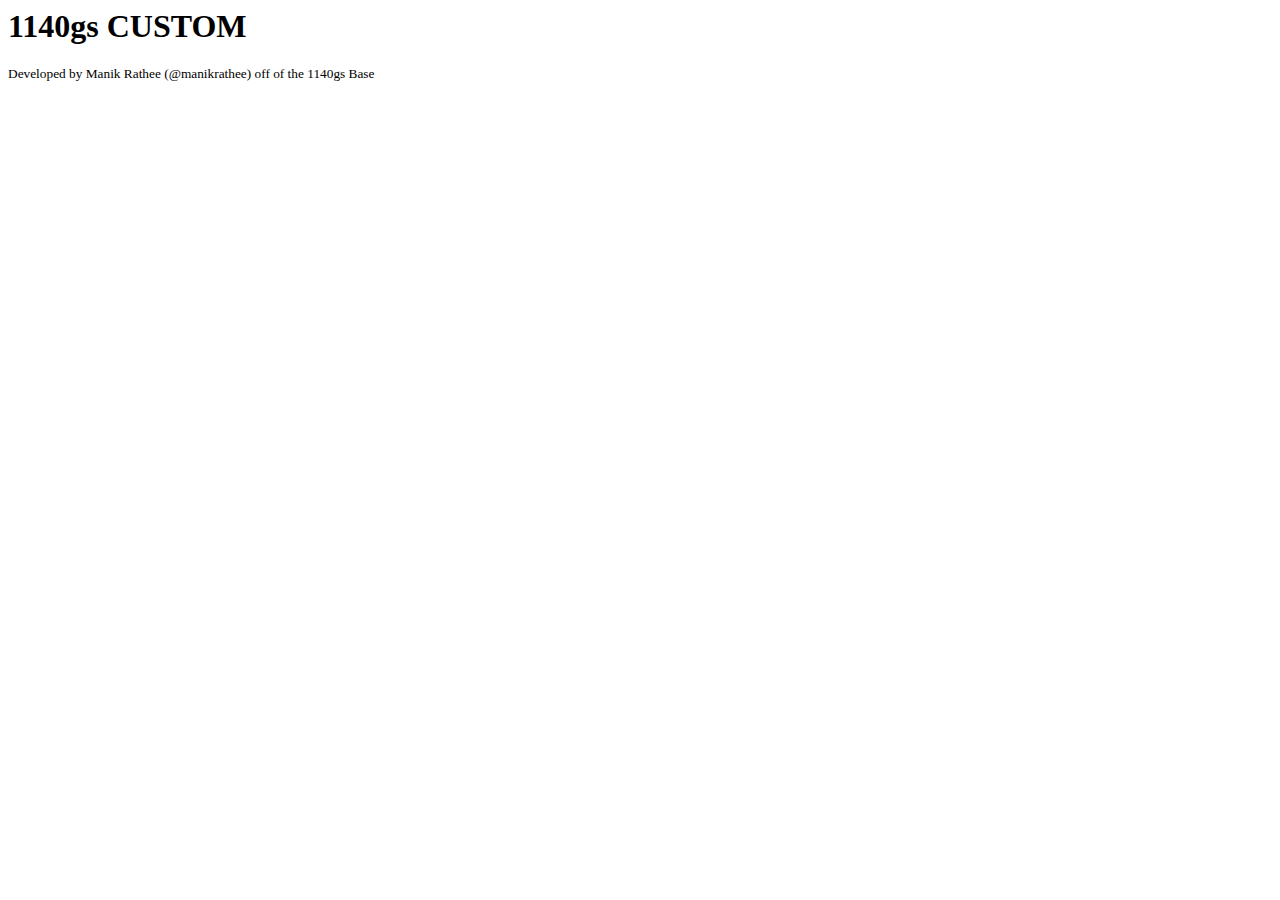
==== commit 0bfc89de: "set up kit files" ====
--- a/index.html
+++ b/index.html
@@ -1,56 +1,12 @@
-<!doctype html>
-<!--[if lt IE 7 ]> <html lang="en" class="no-js ie6 oldie"> <![endif]-->
-<!--[if IE 7 ]>    <html lang="en" class="no-js ie7 oldie"> <![endif]-->
-<!--[if IE 8 ]>    <html lang="en" class="no-js ie8 oldie"> <![endif]-->
-<!--[if IE 9 ]>    <html lang="en" class="no-js ie9"> <![endif]-->
-<!--[if (gt IE 9)|!(IE)]><!--> <html lang="en" class="no-js"> <!--<![endif]-->
-<head>
-	<meta charset="utf-8">
-	<meta http-equiv="X-UA-Compatible" content="IE=edge,chrome=1">
-	<meta name="viewport" content="width=device-width, initial-scale=1.0">
-	<meta name="HandheldFriendly" content="true" />
-	
-	<meta name="author" content="">
-	<meta name="description" content="">
-	<meta name="keyword" content="">
-	<link rel="author" href="http://\\\\\\">
-	
-	<meta itemprop="name" content="">
-	<meta itemprop="description" content="">
-	<meta itemprop="image" content="/img/root/fb-thumb.jpg">
-	
-	<title></title>
-	
-	<meta property="og:title" content="">
-	<meta property="og:type" content="website">
-	<meta property="og:url" content="http://">
-	<meta property="og:image" content="/img/root/fb-thumb.jpg">
-	
-	<meta name="twitter:creator" content="@username">
-	<link rel="publisher" href="https://plus.google.com/\\\\\\\\\\\\\\\\\\\\?rel=author">
+<!-- @import "partials/global-head.kit" -->
 
-
-	
-	<link rel="shortcut icon" href="/favicon.ico">
-	<link rel="apple-touch-icon-precomposed" href="/apple-touch-icon-precomposed.png">
-	<link rel="apple-touch-icon-precomposed" sizes="57x57" href="/apple-touch-icon-57x57-precomposed.png">
-	<link rel="apple-touch-icon-precomposed" sizes="72x72" href="/apple-touch-icon-72x72-precomposed.png">
-	<link rel="apple-touch-icon-precomposed" sizes="114x114" href="/apple-touch-icon-114x114-precomposed.png">
-	<link rel="apple-touch-icon-precomposed" sizes="144x144" href="/apple-touch-icon-144x144-precomposed.png">
-	
-	
-	<link rel="stylesheet" href="css/style.css" type="text/css" media="screen" />
-	
-	<script src="js/libs/modernizr-2.5.3.min.js"></script>
-</head>
 <body>
 	<section class="container row">
 		<h1>1140gs CUSTOM</h1>
 		<small>Developed by Manik Rathee (@manikrathee) off of the 1140gs Base</small>
 	</section> <!-- /section.container.row -->
-	
-	
-	<script src="//ajax.googleapis.com/ajax/libs/jquery/1.9.1/jquery.min.js"></script>
-	<script src="js/script-ck.js"></script>
+
+<!-- @import "partials/global-footer.kit" -->
+
 </body>
-</html>+</html>
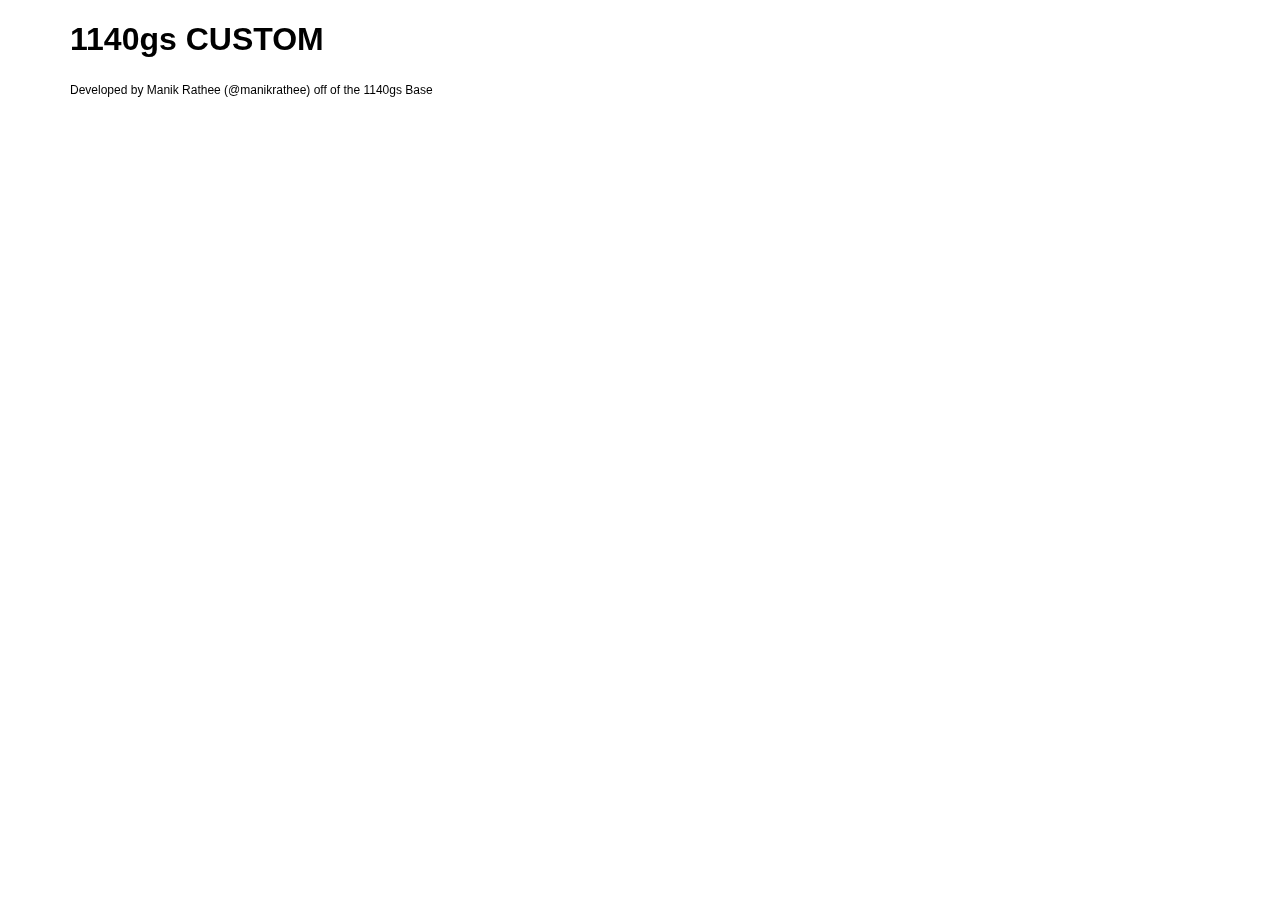
==== commit ed669702: "updated meta, compiled, fixed tabs" ====
--- a/index.html
+++ b/index.html
@@ -1,4 +1,51 @@
-<!-- @import "partials/global-head.kit" -->
+<!doctype html>
+<!--[if IE 8 ]>    <html lang="en" class="no-js ie8 oldie"> <![endif]-->
+<!--[if IE 9 ]>    <html lang="en" class="no-js ie9"> <![endif]-->
+<!--[if (gt IE 9)|!(IE)]><!--> <html lang="en" class="no-js"> <!--<![endif]-->
+<head>
+  <meta charset="utf-8">
+  <meta http-equiv="X-UA-Compatible" content="IE=edge,chrome=1">
+  <meta name="viewport" content="width=device-width, initial-scale=1.0">
+  <meta name="HandheldFriendly" content="true" />
+  <meta name="robots" content="index,follow,archive">
+
+  <meta name="author" content="Manik Rathee">
+  <meta name="description" content="Brought to you by Manik Rathee">
+  <meta name="keyword" content="Manik Rathee">
+  <link rel="author" href="http://\\\\\\">
+
+  <meta itemprop="name" content="">
+  <meta itemprop="description" content="">
+  <meta itemprop="image" content="/img/root/fb-thumb.jpg">
+
+  <title></title>
+
+  <meta property="og:title" content="">
+  <meta property="og:site_name" content="">
+  <meta property="og:image" content="/img/root/fb-thumb.jpg">
+  <meta property="og:type" content="website">
+  <meta property="og:description" content="Brought to you by Manik Rathee.">
+  <meta property="og:url" content="http://">
+
+  <meta name="twitter:creator" content="@username">
+  <link rel="publisher" href="https://plus.google.com/\\\\\\\\\\\\\\\\\\\\?rel=author">
+  <link rel="author" href="humans.txt" />
+
+  <link rel="shortcut icon" href="/favicon.ico">
+  <link rel="apple-touch-icon-precomposed" href="/apple-touch-icon-precomposed.png">
+  <link rel="apple-touch-icon-precomposed" sizes="57x57" href="/apple-touch-icon-57x57-precomposed.png">
+  <link rel="apple-touch-icon-precomposed" sizes="72x72" href="/apple-touch-icon-72x72-precomposed.png">
+  <link rel="apple-touch-icon-precomposed" sizes="114x114" href="/apple-touch-icon-114x114-precomposed.png">
+  <link rel="apple-touch-icon-precomposed" sizes="144x144" href="/apple-touch-icon-144x144-precomposed.png">
+
+  <link rel="stylesheet" href="css/style.css" type="text/css" media="screen" />
+
+  <script src="js/libs/modernizr-2.5.3.min.js"></script>
+  <!--[if lt IE 9]>
+  <link rel="stylesheet" href="/css/ie8.css?v=0.1" media="screen">
+  <script src="http://html5shiv.googlecode.com/svn/trunk/html5.js"></script>
+  <![endif]-->
+</head>
 
 <body>
 	<section class="container row">
@@ -6,7 +53,9 @@
 		<small>Developed by Manik Rathee (@manikrathee) off of the 1140gs Base</small>
 	</section> <!-- /section.container.row -->
 
-<!-- @import "partials/global-footer.kit" -->
+  <script src="//ajax.googleapis.com/ajax/libs/jquery/1.10.2/jquery.min.js"></script>
+  <script>window.jQuery || document.write('<script src="js/libs/jquery-1.10.2.js"><\/script>')</script>
+  <script src="js/script-ck.js"></script>
 
 </body>
 </html>
--- a/css/style.css
+++ b/css/style.css
@@ -0,0 +1 @@
+@charset "UTF-8";/* Stylesheet built and maintained by Manik Rathee, @manikrathee / www.manikrathee.com */article,aside,details,figcaption,figure,footer,header,hgroup,nav,section,summary{display:block}audio,canvas,video{display:inline-block;*display:inline;*zoom:1}audio:not([controls]){display:none;height:0}[hidden]{display:none}html{font-size:100%;-webkit-text-size-adjust:100%;-ms-text-size-adjust:100%}html,button,input,select,textarea{font-family:sans-serif}body{margin:0}a:focus{outline:thin dotted}a:hover,a:active{outline:0}h1{font-size:2em;margin:0.67em 0}h2{font-size:1.5em;margin:0.83em 0}h3{font-size:1.17em;margin:1em 0}h4{font-size:1em;margin:1.33em 0}h5{font-size:0.83em;margin:1.67em 0}h6{font-size:0.75em;margin:2.33em 0}abbr[title]{border-bottom:1px dotted}b,strong{font-weight:bold}blockquote{margin:1em 40px}dfn{font-style:italic}mark{background:#ff0;color:#000}p,pre{margin:1em 0}pre,code,kbd,samp{font-family:monospace,serif;_font-family:"courier new",monospace;font-size:1em}pre{white-space:pre;white-space:pre-wrap;word-wrap:break-word}q{quotes:none}q:before,q:after{content:'';content:none}small{font-size:75%}sub,sup{font-size:75%;line-height:0;position:relative;vertical-align:baseline}sup{top:-0.5em}sub{bottom:-0.25em}dl,menu,ol,ul{margin:1em 0}dd{margin:0 0 0 40px}menu,ol,ul{padding:0 0 0 40px}nav ul,nav ol{list-style:none;list-style-image:none}img{border:0;-ms-interpolation-mode:bicubic}svg:not(:root){overflow:hidden}figure{margin:0}form{margin:0}fieldset{border:1px solid silver;margin:0 2px;padding:0.35em 0.625em 0.75em}legend{border:0;padding:0;white-space:normal;*margin-left:-7px}button,input,select,textarea{font-size:100%;margin:0;vertical-align:baseline;*vertical-align:middle}button,input{line-height:normal}button,input[type="button"],input[type="reset"],input[type="submit"]{cursor:pointer;-webkit-appearance:button;*overflow:visible}button[disabled],input[disabled]{cursor:default}input[type="checkbox"],input[type="radio"]{box-sizing:border-box;padding:0;*height:13px;*width:13px}input[type="search"]{-webkit-appearance:textfield;-moz-box-sizing:content-box;-webkit-box-sizing:content-box;box-sizing:content-box}input[type="search"]::-webkit-search-decoration,input[type="search"]::-webkit-search-cancel-button{-webkit-appearance:none}button::-moz-focus-inner,input::-moz-focus-inner{border:0;padding:0}textarea{overflow:auto;vertical-align:top}table{border-collapse:collapse;border-spacing:0}.container{padding-left:20px;padding-right:20px}.row{width:100%;max-width:1140px;min-width:755px;margin:0 auto;overflow:hidden}.onecol,.twocol,.threecol,.fourcol,.fivecol,.sixcol,.sevencol,.eightcol,.ninecol,.tencol,.elevencol{margin-right:3.8%;float:left;min-height:1px}.onecol,.twocol,.threecol,.fourcol,.fivecol,.sixcol,.sevencol,.eightcol,.ninecol,.tencol,.elevencol,.twelvecol{overflow:hidden}.row .onecol{width:4.85%}.row .twocol{width:13.45%}.row .threecol{width:22.05%}.row .fourcol{width:30.75%}.row .fivecol{width:39.45%}.row .sixcol{width:48%}.row .sevencol{width:56.75%}.row .eightcol{width:65.4%}.row .ninecol{width:74.05%}.row .tencol{width:82.7%}.row .elevencol{width:91.35%}.row .twelvecol{width:100%}.last{margin-right:0px}img,object,embed{max-width:100%}img{height:auto}@media (max-width: 768px){.row,body,.container{width:100%;min-width:0;margin-left:0px;margin-right:0px;padding-left:0px;padding-right:0px}.row .onecol,.row .twocol,.row .threecol,.row .fourcol,.row .fivecol,.row .sixcol,.row .sevencol,.row .eightcol,.row .ninecol,.row .tencol,.row .elevencol,.row .twelvecol{width:auto;float:none;margin-left:0px;margin-right:0px;padding-left:20px;padding-right:20px}}.clearfix:before,.clearfix:after{content:"\0020";display:block;height:0;overflow:hidden}.clearfix:after{clear:both}.clearfix{zoom:1}@media print{*{background:transparent !important;color:#000 !important;text-shadow:none !important;filter:none !important;-ms-filter:none !important}a,a:visited{color:#444 !important;text-decoration:underline}a[href]:after{content:" (" attr(href) ")"}abbr[title]:after{content:" (" attr(title) ")"}.ir a:after,a[href^="javascript:"]:after,a[href^="#"]:after{content:""}pre,blockquote{border:1px solid #999;page-break-inside:avoid}thead{display:table-header-group}tr,img{page-break-inside:avoid}img{max-width:100%}@page{margin:0.5cm}p,h2,h3{orphans:3;widows:3}h2,h3{page-break-after:avoid}}@font-face{font-family:"SSSocial";src:url("../webfonts/ss-social-circle.eot");src:url("../webfonts/ss-social-circle.eot?#iefix") format("embedded-opentype"),url("../webfonts/ss-social-circle.woff") format("woff"),url("../webfonts/ss-social-circle.ttf") format("truetype"),url("../webfonts/ss-social-circle.svg#SSSocialCircle") format("svg");font-weight:bold;font-style:normal}@font-face{font-family:"SSSocial";src:url("../webfonts/ss-social-regular.eot");src:url("../webfonts/ss-social-regular.eot?#iefix") format("embedded-opentype"),url("../webfonts/ss-social-regular.woff") format("woff"),url("../webfonts/ss-social-regular.ttf") format("truetype"),url("../webfonts/ss-social-regular.svg#SSSocialRegular") format("svg");font-weight:normal;font-style:normal}html:hover [class^="ss-"]{-ms-zoom:1}.ss-icon,.ss-icon.ss-social,.ss-icon.ss-social-circle,[class^="ss-"]:before,[class*=" ss-"]:before,[class^="ss-"][class*=" ss-social"]:before,[class*=" ss-"][class*=" ss-social"]:before,[class^="ss-"].right:after,[class*=" ss-"].right:after,[class^="ss-"][class*=" ss-social"].right:after,[class*=" ss-"][class*=" ss-social"].right:after{font-family:"SSSocial";font-style:normal;font-weight:normal;text-decoration:none;text-rendering:optimizeLegibility;white-space:nowrap;-moz-font-feature-settings:"liga=1";-moz-font-feature-settings:"liga";-ms-font-feature-settings:"liga" 1;-o-font-feature-settings:"liga";font-feature-settings:"liga";-webkit-font-smoothing:antialiased}.ss-icon.ss-social-circle,[class^="ss-"].ss-social-circle:before,[class*=" ss-"].ss-social-circle:before,[class^="ss-"].ss-social-circle.right:after,[class*=" ss-"].ss-social-circle.right:after{font-weight:bold}[class^="ss-"].right:before,[class*=" ss-"].right:before{display:none;content:''}.ss-facebook:before,.ss-facebook.right:after{content:''}.ss-twitter:before,.ss-twitter.right:after{content:''}.ss-linkedin:before,.ss-linkedin.right:after{content:''}.ss-googleplus:before,.ss-googleplus.right:after{content:''}.ss-appdotnet:before,.ss-appdotnet.right:after{content:''}.ss-zerply:before,.ss-zerply.right:after{content:''}.ss-reddit:before,.ss-reddit.right:after{content:''}.ss-tumblr:before,.ss-tumblr.right:after{content:''}.ss-wordpress:before,.ss-wordpress.right:after{content:''}.ss-blogger:before,.ss-blogger.right:after{content:''}.ss-posterous:before,.ss-posterous.right:after{content:''}.ss-youtube:before,.ss-youtube.right:after{content:''}.ss-vimeo:before,.ss-vimeo.right:after{content:''}.ss-flickr:before,.ss-flickr.right:after{content:''}.ss-instagram:before,.ss-instagram.right:after{content:''}.ss-fivehundredpx:before,.ss-fivehundredpx.right:after{content:''}.ss-pinterest:before,.ss-pinterest.right:after{content:''}.ss-svpply:before,.ss-svpply.right:after{content:''}.ss-readmill:before,.ss-readmill.right:after{content:''}.ss-dropbox:before,.ss-dropbox.right:after{content:''}.ss-pinboard:before,.ss-pinboard.right:after{content:''}.ss-dribbble:before,.ss-dribbble.right:after{content:''}.ss-behance:before,.ss-behance.right:after{content:''}.ss-github:before,.ss-github.right:after{content:''}.ss-octocat:before,.ss-octocat.right:after{content:''}.ss-stackoverflow:before,.ss-stackoverflow.right:after{content:''}.ss-paypal:before,.ss-paypal.right:after{content:''}.ss-kickstarter:before,.ss-kickstarter.right:after{content:''}.ss-foursquare:before,.ss-foursquare.right:after{content:''}.ss-yelp:before,.ss-yelp.right:after{content:''}.ss-skype:before,.ss-skype.right:after{content:''}.ss-rdio:before,.ss-rdio.right:after{content:''}.ss-spotify:before,.ss-spotify.right:after{content:''}.ss-lastfm:before,.ss-lastfm.right:after{content:''}.ss-soundcloud:before,.ss-soundcloud.right:after{content:''}.ss-mail:before,.ss-mail.right:after{content:'✉'}.ss-like:before,.ss-like.right:after{content:'👍'}.ss-rss:before,.ss-rss.right:after{content:''}.ss-share:before,.ss-share.right:after{content:''}.ss-apple:before,.ss-apple.right:after{content:''}.ss-microsoft:before,.ss-microsoft.right:after{content:''}.ss-windows:before,.ss-windows.right:after{content:''}.ss-android:before,.ss-android.right:after{content:''}.ss-blackberry:before,.ss-blackberry.right:after{content:''}@font-face{font-family:"SSStandard";src:url("../webfonts/ss-standard.eot");src:url("../webfonts/ss-standard.eot?#iefix") format("embedded-opentype"),url("../webfonts/ss-standard.woff") format("woff"),url("../webfonts/ss-standard.ttf") format("truetype"),url("../webfonts/ss-standard.svg#SSStandard") format("svg");font-weight:normal;font-style:normal}html:hover [class^="ss-"]{-ms-zoom:1}.ss-icon,.ss-icon.ss-standard,[class^="ss-"]:before,[class*=" ss-"]:before,[class^="ss-"].ss-standard:before,[class*=" ss-"].ss-standard:before,[class^="ss-"].right:after,[class*=" ss-"].right:after,[class^="ss-"].ss-standard.right:after,[class*=" ss-"].ss-standard.right:after{font-family:"SSStandard";font-style:normal;font-weight:normal;text-decoration:none;text-rendering:optimizeLegibility;white-space:nowrap;-moz-font-feature-settings:"liga=1";-moz-font-feature-settings:"liga";-ms-font-feature-settings:"liga" 1;-o-font-feature-settings:"liga";font-feature-settings:"liga";-webkit-font-smoothing:antialiased}[class^="ss-"].right:before,[class*=" ss-"].right:before{display:none;content:''}.ss-cursor:before,.ss-cursor.right:after{content:''}.ss-crosshair:before,.ss-crosshair.right:after{content:'⌖'}.ss-search:before,.ss-search.right:after{content:'🔎'}.ss-zoomin:before,.ss-zoomin.right:after{content:''}.ss-zoomout:before,.ss-zoomout.right:after{content:''}.ss-view:before,.ss-view.right:after{content:'👀'}.ss-attach:before,.ss-attach.right:after{content:'📎'}.ss-link:before,.ss-link.right:after{content:'🔗'}.ss-move:before,.ss-move.right:after{content:''}.ss-write:before,.ss-write.right:after{content:'✎'}.ss-writingdisabled:before,.ss-writingdisabled.right:after{content:''}.ss-erase:before,.ss-erase.right:after{content:'✐'}.ss-compose:before,.ss-compose.right:after{content:'📝'}.ss-lock:before,.ss-lock.right:after{content:'🔒'}.ss-unlock:before,.ss-unlock.right:after{content:'🔓'}.ss-key:before,.ss-key.right:after{content:'🔑'}.ss-backspace:before,.ss-backspace.right:after{content:'⌫'}.ss-ban:before,.ss-ban.right:after{content:'🚫'}.ss-trash:before,.ss-trash.right:after{content:''}.ss-target:before,.ss-target.right:after{content:'◎'}.ss-tag:before,.ss-tag.right:after{content:''}.ss-bookmark:before,.ss-bookmark.right:after{content:'🔖'}.ss-flag:before,.ss-flag.right:after{content:'⚑'}.ss-like:before,.ss-like.right:after{content:'👍'}.ss-dislike:before,.ss-dislike.right:after{content:'👎'}.ss-heart:before,.ss-heart.right:after{content:'♥'}.ss-halfheart:before,.ss-halfheart.right:after{content:''}.ss-star:before,.ss-star.right:after{content:'⋆'}.ss-halfstar:before,.ss-halfstar.right:after{content:''}.ss-sample:before,.ss-sample.right:after{content:''}.ss-crop:before,.ss-crop.right:after{content:''}.ss-layers:before,.ss-layers.right:after{content:''}.ss-fill:before,.ss-fill.right:after{content:''}.ss-stroke:before,.ss-stroke.right:after{content:''}.ss-phone:before,.ss-phone.right:after{content:'📞'}.ss-phonedisabled:before,.ss-phonedisabled.right:after{content:''}.ss-rss:before,.ss-rss.right:after{content:''}.ss-facetime:before,.ss-facetime.right:after{content:''}.ss-reply:before,.ss-reply.right:after{content:'↩'}.ss-send:before,.ss-send.right:after{content:''}.ss-mail:before,.ss-mail.right:after{content:'✉'}.ss-inbox:before,.ss-inbox.right:after{content:'📥'}.ss-chat:before,.ss-chat.right:after{content:'💬'}.ss-ellipsischat:before,.ss-ellipsischat.right:after{content:''}.ss-ellipsis:before,.ss-ellipsis.right:after{content:'…'}.ss-user:before,.ss-user.right:after{content:'👤'}.ss-femaleuser:before,.ss-femaleuser.right:after{content:'👧'}.ss-users:before,.ss-users.right:after{content:'👥'}.ss-cart:before,.ss-cart.right:after{content:''}.ss-creditcard:before,.ss-creditcard.right:after{content:'💳'}.ss-dollarsign:before,.ss-dollarsign.right:after{content:'💲'}.ss-barchart:before,.ss-barchart.right:after{content:'📊'}.ss-piechart:before,.ss-piechart.right:after{content:''}.ss-box:before,.ss-box.right:after{content:'📦'}.ss-home:before,.ss-home.right:after{content:'⌂'}.ss-buildings:before,.ss-buildings.right:after{content:'🏢'}.ss-warehouse:before,.ss-warehouse.right:after{content:''}.ss-globe:before,.ss-globe.right:after{content:'🌎'}.ss-navigate:before,.ss-navigate.right:after{content:''}.ss-compass:before,.ss-compass.right:after{content:''}.ss-signpost:before,.ss-signpost.right:after{content:''}.ss-map:before,.ss-map.right:after{content:''}.ss-location:before,.ss-location.right:after{content:''}.ss-pin:before,.ss-pin.right:after{content:'📍'}.ss-database:before,.ss-database.right:after{content:''}.ss-hdd:before,.ss-hdd.right:after{content:''}.ss-music:before,.ss-music.right:after{content:'♫'}.ss-mic:before,.ss-mic.right:after{content:'🎤'}.ss-volume:before,.ss-volume.right:after{content:'🔈'}.ss-lowvolume:before,.ss-lowvolume.right:after{content:'🔉'}.ss-highvolume:before,.ss-highvolume.right:after{content:'🔊'}.ss-airplay:before,.ss-airplay.right:after{content:''}.ss-camera:before,.ss-camera.right:after{content:'📷'}.ss-picture:before,.ss-picture.right:after{content:'🌄'}.ss-video:before,.ss-video.right:after{content:'📹'}.ss-play:before,.ss-play.right:after{content:'▶'}.ss-pause:before,.ss-pause.right:after{content:''}.ss-stop:before,.ss-stop.right:after{content:'■'}.ss-record:before,.ss-record.right:after{content:'●'}.ss-rewind:before,.ss-rewind.right:after{content:'⏪'}.ss-fastforward:before,.ss-fastforward.right:after{content:'⏩'}.ss-skipback:before,.ss-skipback.right:after{content:'⏮'}.ss-skipforward:before,.ss-skipforward.right:after{content:'⏭'}.ss-eject:before,.ss-eject.right:after{content:'⏏'}.ss-repeat:before,.ss-repeat.right:after{content:'🔁'}.ss-replay:before,.ss-replay.right:after{content:'↺'}.ss-shuffle:before,.ss-shuffle.right:after{content:'🔀'}.ss-book:before,.ss-book.right:after{content:'📕'}.ss-openbook:before,.ss-openbook.right:after{content:'📖'}.ss-notebook:before,.ss-notebook.right:after{content:'📓'}.ss-newspaper:before,.ss-newspaper.right:after{content:'📰'}.ss-grid:before,.ss-grid.right:after{content:''}.ss-rows:before,.ss-rows.right:after{content:''}.ss-columns:before,.ss-columns.right:after{content:''}.ss-thumbnails:before,.ss-thumbnails.right:after{content:''}.ss-filter:before,.ss-filter.right:after{content:''}.ss-desktop:before,.ss-desktop.right:after{content:'💻'}.ss-laptop:before,.ss-laptop.right:after{content:''}.ss-tablet:before,.ss-tablet.right:after{content:''}.ss-cell:before,.ss-cell.right:after{content:'📱'}.ss-battery:before,.ss-battery.right:after{content:'🔋'}.ss-highbattery:before,.ss-highbattery.right:after{content:''}.ss-mediumbattery:before,.ss-mediumbattery.right:after{content:''}.ss-lowbattery:before,.ss-lowbattery.right:after{content:''}.ss-emptybattery:before,.ss-emptybattery.right:after{content:''}.ss-lightbulb:before,.ss-lightbulb.right:after{content:'💡'}.ss-downloadcloud:before,.ss-downloadcloud.right:after{content:''}.ss-download:before,.ss-download.right:after{content:''}.ss-uploadcloud:before,.ss-uploadcloud.right:after{content:''}.ss-upload:before,.ss-upload.right:after{content:''}.ss-fork:before,.ss-fork.right:after{content:''}.ss-merge:before,.ss-merge.right:after{content:''}.ss-transfer:before,.ss-transfer.right:after{content:'⇆'}.ss-refresh:before,.ss-refresh.right:after{content:'↻'}.ss-sync:before,.ss-sync.right:after{content:''}.ss-loading:before,.ss-loading.right:after{content:''}.ss-wifi:before,.ss-wifi.right:after{content:''}.ss-connection:before,.ss-connection.right:after{content:''}.ss-file:before,.ss-file.right:after{content:'📄'}.ss-folder:before,.ss-folder.right:after{content:'📁'}.ss-quote:before,.ss-quote.right:after{content:'“'}.ss-text:before,.ss-text.right:after{content:''}.ss-font:before,.ss-font.right:after{content:''}.ss-print:before,.ss-print.right:after{content:'⎙'}.ss-fax:before,.ss-fax.right:after{content:'📠'}.ss-list:before,.ss-list.right:after{content:''}.ss-layout:before,.ss-layout.right:after{content:''}.ss-action:before,.ss-action.right:after{content:''}.ss-redirect:before,.ss-redirect.right:after{content:'↪'}.ss-expand:before,.ss-expand.right:after{content:'⤢'}.ss-contract:before,.ss-contract.right:after{content:''}.ss-help:before,.ss-help.right:after{content:'❓'}.ss-info:before,.ss-info.right:after{content:'ℹ'}.ss-alert:before,.ss-alert.right:after{content:'⚠'}.ss-caution:before,.ss-caution.right:after{content:'⛔'}.ss-logout:before,.ss-logout.right:after{content:''}.ss-plus:before,.ss-plus.right:after{content:'+'}.ss-hyphen:before,.ss-hyphen.right:after{content:'-'}.ss-check:before,.ss-check.right:after{content:'✓'}.ss-delete:before,.ss-delete.right:after{content:'␡'}.ss-settings:before,.ss-settings.right:after{content:'⚙'}.ss-dashboard:before,.ss-dashboard.right:after{content:''}.ss-notifications:before,.ss-notifications.right:after{content:'🔔'}.ss-notificationsdisabled:before,.ss-notificationsdisabled.right:after{content:'🔕'}.ss-clock:before,.ss-clock.right:after{content:'⏲'}.ss-stopwatch:before,.ss-stopwatch.right:after{content:'⏱'}.ss-calendar:before,.ss-calendar.right:after{content:'📅'}.ss-addcalendar:before,.ss-addcalendar.right:after{content:''}.ss-removecalendar:before,.ss-removecalendar.right:after{content:''}.ss-checkcalendar:before,.ss-checkcalendar.right:after{content:''}.ss-deletecalendar:before,.ss-deletecalendar.right:after{content:''}.ss-briefcase:before,.ss-briefcase.right:after{content:'💼'}.ss-cloud:before,.ss-cloud.right:after{content:'☁'}.ss-droplet:before,.ss-droplet.right:after{content:'💧'}.ss-flask:before,.ss-flask.right:after{content:''}.ss-up:before,.ss-up.right:after{content:'⬆'}.ss-upright:before,.ss-upright.right:after{content:'⬈'}.ss-right:before,.ss-right.right:after{content:'➡'}.ss-downright:before,.ss-downright.right:after{content:'⬊'}.ss-down:before,.ss-down.right:after{content:'⬇'}.ss-downleft:before,.ss-downleft.right:after{content:'⬋'}.ss-left:before,.ss-left.right:after{content:'⬅'}.ss-upleft:before,.ss-upleft.right:after{content:'⬉'}.ss-navigateup:before,.ss-navigateup.right:after{content:''}.ss-navigateright:before,.ss-navigateright.right:after{content:'▻'}.ss-navigatedown:before,.ss-navigatedown.right:after{content:''}.ss-navigateleft:before,.ss-navigateleft.right:after{content:'◅'}.ss-directup:before,.ss-directup.right:after{content:'▴'}.ss-directright:before,.ss-directright.right:after{content:'▹'}.ss-dropdown:before,.ss-dropdown.right:after{content:'▾'}.ss-directleft:before,.ss-directleft.right:after{content:'◃'}.ss-retweet:before,.ss-retweet.right:after{content:''}.ss-volumelow:before,.ss-volumelow.right:after{content:'🔉'}.ss-volumehigh:before,.ss-volumehigh.right:after{content:'🔊'}.ss-batteryhigh:before,.ss-batteryhigh.right:after{content:''}.ss-batterymedium:before,.ss-batterymedium.right:after{content:''}.ss-batterylow:before,.ss-batterylow.right:after{content:''}.ss-batteryempty:before,.ss-batteryempty.right:after{content:''}.ss-clouddownload:before,.ss-clouddownload.right:after{content:''}.ss-cloudupload:before,.ss-cloudupload.right:after{content:''}.ss-calendaradd:before,.ss-calendaradd.right:after{content:''}.ss-calendarremove:before,.ss-calendarremove.right:after{content:''}.ss-calendarcheck:before,.ss-calendarcheck.right:after{content:''}.ss-calendardelete:before,.ss-calendardelete.right:after{content:''}.animated{-webkit-animation-duration:1s;-moz-animation-duration:1s;-o-animation-duration:1s;animation-duration:1s;-webkit-animation-fill-mode:both;-moz-animation-fill-mode:both;-o-animation-fill-mode:both;animation-fill-mode:both}.animated.hinge{-webkit-animation-duration:2s;-moz-animation-duration:2s;-o-animation-duration:2s;animation-duration:2s}@-webkit-keyframes flash{0%,50%,100%{opacity:1}25%,75%{opacity:0}}@-moz-keyframes flash{0%,50%,100%{opacity:1}25%,75%{opacity:0}}@-o-keyframes flash{0%,50%,100%{opacity:1}25%,75%{opacity:0}}@keyframes flash{0%,50%,100%{opacity:1}25%,75%{opacity:0}}.flash{-webkit-animation-name:flash;-moz-animation-name:flash;-o-animation-name:flash;animation-name:flash}@-webkit-keyframes shake{0%,100%{-webkit-transform:translateX(0)}10%,30%,50%,70%,90%{-webkit-transform:translateX(-10px)}20%,40%,60%,80%{-webkit-transform:translateX(10px)}}@-moz-keyframes shake{0%,100%{-moz-transform:translateX(0)}10%,30%,50%,70%,90%{-moz-transform:translateX(-10px)}20%,40%,60%,80%{-moz-transform:translateX(10px)}}@-o-keyframes shake{0%,100%{-o-transform:translateX(0)}10%,30%,50%,70%,90%{-o-transform:translateX(-10px)}20%,40%,60%,80%{-o-transform:translateX(10px)}}@keyframes shake{0%,100%{transform:translateX(0)}10%,30%,50%,70%,90%{transform:translateX(-10px)}20%,40%,60%,80%{transform:translateX(10px)}}.shake{-webkit-animation-name:shake;-moz-animation-name:shake;-o-animation-name:shake;animation-name:shake}@-webkit-keyframes bounce{0%,20%,50%,80%,100%{-webkit-transform:translateY(0)}40%{-webkit-transform:translateY(-30px)}60%{-webkit-transform:translateY(-15px)}}@-moz-keyframes bounce{0%,20%,50%,80%,100%{-moz-transform:translateY(0)}40%{-moz-transform:translateY(-30px)}60%{-moz-transform:translateY(-15px)}}@-o-keyframes bounce{0%,20%,50%,80%,100%{-o-transform:translateY(0)}40%{-o-transform:translateY(-30px)}60%{-o-transform:translateY(-15px)}}@keyframes bounce{0%,20%,50%,80%,100%{transform:translateY(0)}40%{transform:translateY(-30px)}60%{transform:translateY(-15px)}}.bounce{-webkit-animation-name:bounce;-moz-animation-name:bounce;-o-animation-name:bounce;animation-name:bounce}@-webkit-keyframes tada{0%{-webkit-transform:scale(1)}10%,20%{-webkit-transform:scale(0.9) rotate(-3deg)}30%,50%,70%,90%{-webkit-transform:scale(1.1) rotate(3deg)}40%,60%,80%{-webkit-transform:scale(1.1) rotate(-3deg)}100%{-webkit-transform:scale(1) rotate(0)}}@-moz-keyframes tada{0%{-moz-transform:scale(1)}10%,20%{-moz-transform:scale(0.9) rotate(-3deg)}30%,50%,70%,90%{-moz-transform:scale(1.1) rotate(3deg)}40%,60%,80%{-moz-transform:scale(1.1) rotate(-3deg)}100%{-moz-transform:scale(1) rotate(0)}}@-o-keyframes tada{0%{-o-transform:scale(1)}10%,20%{-o-transform:scale(0.9) rotate(-3deg)}30%,50%,70%,90%{-o-transform:scale(1.1) rotate(3deg)}40%,60%,80%{-o-transform:scale(1.1) rotate(-3deg)}100%{-o-transform:scale(1) rotate(0)}}@keyframes tada{0%{transform:scale(1)}10%,20%{transform:scale(0.9) rotate(-3deg)}30%,50%,70%,90%{transform:scale(1.1) rotate(3deg)}40%,60%,80%{transform:scale(1.1) rotate(-3deg)}100%{transform:scale(1) rotate(0)}}.tada{-webkit-animation-name:tada;-moz-animation-name:tada;-o-animation-name:tada;animation-name:tada}@-webkit-keyframes swing{20%,40%,60%,80%,100%{-webkit-transform-origin:top center}20%{-webkit-transform:rotate(15deg)}40%{-webkit-transform:rotate(-10deg)}60%{-webkit-transform:rotate(5deg)}80%{-webkit-transform:rotate(-5deg)}100%{-webkit-transform:rotate(0deg)}}@-moz-keyframes swing{20%{-moz-transform:rotate(15deg)}40%{-moz-transform:rotate(-10deg)}60%{-moz-transform:rotate(5deg)}80%{-moz-transform:rotate(-5deg)}100%{-moz-transform:rotate(0deg)}}@-o-keyframes swing{20%{-o-transform:rotate(15deg)}40%{-o-transform:rotate(-10deg)}60%{-o-transform:rotate(5deg)}80%{-o-transform:rotate(-5deg)}100%{-o-transform:rotate(0deg)}}@keyframes swing{20%{transform:rotate(15deg)}40%{transform:rotate(-10deg)}60%{transform:rotate(5deg)}80%{transform:rotate(-5deg)}100%{transform:rotate(0deg)}}.swing{-webkit-transform-origin:top center;-moz-transform-origin:top center;-o-transform-origin:top center;transform-origin:top center;-webkit-animation-name:swing;-moz-animation-name:swing;-o-animation-name:swing;animation-name:swing}@-webkit-keyframes wobble{0%{-webkit-transform:translateX(0%)}15%{-webkit-transform:translateX(-25%) rotate(-5deg)}30%{-webkit-transform:translateX(20%) rotate(3deg)}45%{-webkit-transform:translateX(-15%) rotate(-3deg)}60%{-webkit-transform:translateX(10%) rotate(2deg)}75%{-webkit-transform:translateX(-5%) rotate(-1deg)}100%{-webkit-transform:translateX(0%)}}@-moz-keyframes wobble{0%{-moz-transform:translateX(0%)}15%{-moz-transform:translateX(-25%) rotate(-5deg)}30%{-moz-transform:translateX(20%) rotate(3deg)}45%{-moz-transform:translateX(-15%) rotate(-3deg)}60%{-moz-transform:translateX(10%) rotate(2deg)}75%{-moz-transform:translateX(-5%) rotate(-1deg)}100%{-moz-transform:translateX(0%)}}@-o-keyframes wobble{0%{-o-transform:translateX(0%)}15%{-o-transform:translateX(-25%) rotate(-5deg)}30%{-o-transform:translateX(20%) rotate(3deg)}45%{-o-transform:translateX(-15%) rotate(-3deg)}60%{-o-transform:translateX(10%) rotate(2deg)}75%{-o-transform:translateX(-5%) rotate(-1deg)}100%{-o-transform:translateX(0%)}}@keyframes wobble{0%{transform:translateX(0%)}15%{transform:translateX(-25%) rotate(-5deg)}30%{transform:translateX(20%) rotate(3deg)}45%{transform:translateX(-15%) rotate(-3deg)}60%{transform:translateX(10%) rotate(2deg)}75%{transform:translateX(-5%) rotate(-1deg)}100%{transform:translateX(0%)}}.wobble{-webkit-animation-name:wobble;-moz-animation-name:wobble;-o-animation-name:wobble;animation-name:wobble}@-webkit-keyframes pulse{0%{-webkit-transform:scale(1)}50%{-webkit-transform:scale(1.1)}100%{-webkit-transform:scale(1)}}@-moz-keyframes pulse{0%{-moz-transform:scale(1)}50%{-moz-transform:scale(1.1)}100%{-moz-transform:scale(1)}}@-o-keyframes pulse{0%{-o-transform:scale(1)}50%{-o-transform:scale(1.1)}100%{-o-transform:scale(1)}}@keyframes pulse{0%{transform:scale(1)}50%{transform:scale(1.1)}100%{transform:scale(1)}}.pulse{-webkit-animation-name:pulse;-moz-animation-name:pulse;-o-animation-name:pulse;animation-name:pulse}@-webkit-keyframes flip{0%{-webkit-transform:perspective(400px) rotateY(0);-webkit-animation-timing-function:ease-out}40%{-webkit-transform:perspective(400px) translateZ(150px) rotateY(170deg);-webkit-animation-timing-function:ease-out}50%{-webkit-transform:perspective(400px) translateZ(150px) rotateY(190deg) scale(1);-webkit-animation-timing-function:ease-in}80%{-webkit-transform:perspective(400px) rotateY(360deg) scale(0.95);-webkit-animation-timing-function:ease-in}100%{-webkit-transform:perspective(400px) scale(1);-webkit-animation-timing-function:ease-in}}@-moz-keyframes flip{0%{-moz-transform:perspective(400px) rotateY(0);-moz-animation-timing-function:ease-out}40%{-moz-transform:perspective(400px) translateZ(150px) rotateY(170deg);-moz-animation-timing-function:ease-out}50%{-moz-transform:perspective(400px) translateZ(150px) rotateY(190deg) scale(1);-moz-animation-timing-function:ease-in}80%{-moz-transform:perspective(400px) rotateY(360deg) scale(0.95);-moz-animation-timing-function:ease-in}100%{-moz-transform:perspective(400px) scale(1);-moz-animation-timing-function:ease-in}}@-o-keyframes flip{0%{-o-transform:perspective(400px) rotateY(0);-o-animation-timing-function:ease-out}40%{-o-transform:perspective(400px) translateZ(150px) rotateY(170deg);-o-animation-timing-function:ease-out}50%{-o-transform:perspective(400px) translateZ(150px) rotateY(190deg) scale(1);-o-animation-timing-function:ease-in}80%{-o-transform:perspective(400px) rotateY(360deg) scale(0.95);-o-animation-timing-function:ease-in}100%{-o-transform:perspective(400px) scale(1);-o-animation-timing-function:ease-in}}@keyframes flip{0%{transform:perspective(400px) rotateY(0);animation-timing-function:ease-out}40%{transform:perspective(400px) translateZ(150px) rotateY(170deg);animation-timing-function:ease-out}50%{transform:perspective(400px) translateZ(150px) rotateY(190deg) scale(1);animation-timing-function:ease-in}80%{transform:perspective(400px) rotateY(360deg) scale(0.95);animation-timing-function:ease-in}100%{transform:perspective(400px) scale(1);animation-timing-function:ease-in}}.flip{-webkit-backface-visibility:visible !important;-webkit-animation-name:flip;-moz-backface-visibility:visible !important;-moz-animation-name:flip;-o-backface-visibility:visible !important;-o-animation-name:flip;backface-visibility:visible !important;animation-name:flip}@-webkit-keyframes flipInX{0%{-webkit-transform:perspective(400px) rotateX(90deg);opacity:0}40%{-webkit-transform:perspective(400px) rotateX(-10deg)}70%{-webkit-transform:perspective(400px) rotateX(10deg)}100%{-webkit-transform:perspective(400px) rotateX(0deg);opacity:1}}@-moz-keyframes flipInX{0%{-moz-transform:perspective(400px) rotateX(90deg);opacity:0}40%{-moz-transform:perspective(400px) rotateX(-10deg)}70%{-moz-transform:perspective(400px) rotateX(10deg)}100%{-moz-transform:perspective(400px) rotateX(0deg);opacity:1}}@-o-keyframes flipInX{0%{-o-transform:perspective(400px) rotateX(90deg);opacity:0}40%{-o-transform:perspective(400px) rotateX(-10deg)}70%{-o-transform:perspective(400px) rotateX(10deg)}100%{-o-transform:perspective(400px) rotateX(0deg);opacity:1}}@keyframes flipInX{0%{transform:perspective(400px) rotateX(90deg);opacity:0}40%{transform:perspective(400px) rotateX(-10deg)}70%{transform:perspective(400px) rotateX(10deg)}100%{transform:perspective(400px) rotateX(0deg);opacity:1}}.flipInX{-webkit-backface-visibility:visible !important;-webkit-animation-name:flipInX;-moz-backface-visibility:visible !important;-moz-animation-name:flipInX;-o-backface-visibility:visible !important;-o-animation-name:flipInX;backface-visibility:visible !important;animation-name:flipInX}@-webkit-keyframes flipOutX{0%{-webkit-transform:perspective(400px) rotateX(0deg);opacity:1}100%{-webkit-transform:perspective(400px) rotateX(90deg);opacity:0}}@-moz-keyframes flipOutX{0%{-moz-transform:perspective(400px) rotateX(0deg);opacity:1}100%{-moz-transform:perspective(400px) rotateX(90deg);opacity:0}}@-o-keyframes flipOutX{0%{-o-transform:perspective(400px) rotateX(0deg);opacity:1}100%{-o-transform:perspective(400px) rotateX(90deg);opacity:0}}@keyframes flipOutX{0%{transform:perspective(400px) rotateX(0deg);opacity:1}100%{transform:perspective(400px) rotateX(90deg);opacity:0}}.flipOutX{-webkit-animation-name:flipOutX;-webkit-backface-visibility:visible !important;-moz-animation-name:flipOutX;-moz-backface-visibility:visible !important;-o-animation-name:flipOutX;-o-backface-visibility:visible !important;animation-name:flipOutX;backface-visibility:visible !important}@-webkit-keyframes flipInY{0%{-webkit-transform:perspective(400px) rotateY(90deg);opacity:0}40%{-webkit-transform:perspective(400px) rotateY(-10deg)}70%{-webkit-transform:perspective(400px) rotateY(10deg)}100%{-webkit-transform:perspective(400px) rotateY(0deg);opacity:1}}@-moz-keyframes flipInY{0%{-moz-transform:perspective(400px) rotateY(90deg);opacity:0}40%{-moz-transform:perspective(400px) rotateY(-10deg)}70%{-moz-transform:perspective(400px) rotateY(10deg)}100%{-moz-transform:perspective(400px) rotateY(0deg);opacity:1}}@-o-keyframes flipInY{0%{-o-transform:perspective(400px) rotateY(90deg);opacity:0}40%{-o-transform:perspective(400px) rotateY(-10deg)}70%{-o-transform:perspective(400px) rotateY(10deg)}100%{-o-transform:perspective(400px) rotateY(0deg);opacity:1}}@keyframes flipInY{0%{transform:perspective(400px) rotateY(90deg);opacity:0}40%{transform:perspective(400px) rotateY(-10deg)}70%{transform:perspective(400px) rotateY(10deg)}100%{transform:perspective(400px) rotateY(0deg);opacity:1}}.flipInY{-webkit-backface-visibility:visible !important;-webkit-animation-name:flipInY;-moz-backface-visibility:visible !important;-moz-animation-name:flipInY;-o-backface-visibility:visible !important;-o-animation-name:flipInY;backface-visibility:visible !important;animation-name:flipInY}@-webkit-keyframes flipOutY{0%{-webkit-transform:perspective(400px) rotateY(0deg);opacity:1}100%{-webkit-transform:perspective(400px) rotateY(90deg);opacity:0}}@-moz-keyframes flipOutY{0%{-moz-transform:perspective(400px) rotateY(0deg);opacity:1}100%{-moz-transform:perspective(400px) rotateY(90deg);opacity:0}}@-o-keyframes flipOutY{0%{-o-transform:perspective(400px) rotateY(0deg);opacity:1}100%{-o-transform:perspective(400px) rotateY(90deg);opacity:0}}@keyframes flipOutY{0%{transform:perspective(400px) rotateY(0deg);opacity:1}100%{transform:perspective(400px) rotateY(90deg);opacity:0}}.flipOutY{-webkit-backface-visibility:visible !important;-webkit-animation-name:flipOutY;-moz-backface-visibility:visible !important;-moz-animation-name:flipOutY;-o-backface-visibility:visible !important;-o-animation-name:flipOutY;backface-visibility:visible !important;animation-name:flipOutY}@-webkit-keyframes fadeIn{0%{opacity:0}100%{opacity:1}}@-moz-keyframes fadeIn{0%{opacity:0}100%{opacity:1}}@-o-keyframes fadeIn{0%{opacity:0}100%{opacity:1}}@keyframes fadeIn{0%{opacity:0}100%{opacity:1}}.fadeIn{-webkit-animation-name:fadeIn;-moz-animation-name:fadeIn;-o-animation-name:fadeIn;animation-name:fadeIn}@-webkit-keyframes fadeInUp{0%{opacity:0;-webkit-transform:translateY(20px)}100%{opacity:1;-webkit-transform:translateY(0)}}@-moz-keyframes fadeInUp{0%{opacity:0;-moz-transform:translateY(20px)}100%{opacity:1;-moz-transform:translateY(0)}}@-o-keyframes fadeInUp{0%{opacity:0;-o-transform:translateY(20px)}100%{opacity:1;-o-transform:translateY(0)}}@keyframes fadeInUp{0%{opacity:0;transform:translateY(20px)}100%{opacity:1;transform:translateY(0)}}.fadeInUp{-webkit-animation-name:fadeInUp;-moz-animation-name:fadeInUp;-o-animation-name:fadeInUp;animation-name:fadeInUp}@-webkit-keyframes fadeInDown{0%{opacity:0;-webkit-transform:translateY(-20px)}100%{opacity:1;-webkit-transform:translateY(0)}}@-moz-keyframes fadeInDown{0%{opacity:0;-moz-transform:translateY(-20px)}100%{opacity:1;-moz-transform:translateY(0)}}@-o-keyframes fadeInDown{0%{opacity:0;-o-transform:translateY(-20px)}100%{opacity:1;-o-transform:translateY(0)}}@keyframes fadeInDown{0%{opacity:0;transform:translateY(-20px)}100%{opacity:1;transform:translateY(0)}}.fadeInDown{-webkit-animation-name:fadeInDown;-moz-animation-name:fadeInDown;-o-animation-name:fadeInDown;animation-name:fadeInDown}@-webkit-keyframes fadeInLeft{0%{opacity:0;-webkit-transform:translateX(-20px)}100%{opacity:1;-webkit-transform:translateX(0)}}@-moz-keyframes fadeInLeft{0%{opacity:0;-moz-transform:translateX(-20px)}100%{opacity:1;-moz-transform:translateX(0)}}@-o-keyframes fadeInLeft{0%{opacity:0;-o-transform:translateX(-20px)}100%{opacity:1;-o-transform:translateX(0)}}@keyframes fadeInLeft{0%{opacity:0;transform:translateX(-20px)}100%{opacity:1;transform:translateX(0)}}.fadeInLeft{-webkit-animation-name:fadeInLeft;-moz-animation-name:fadeInLeft;-o-animation-name:fadeInLeft;animation-name:fadeInLeft}@-webkit-keyframes fadeInRight{0%{opacity:0;-webkit-transform:translateX(20px)}100%{opacity:1;-webkit-transform:translateX(0)}}@-moz-keyframes fadeInRight{0%{opacity:0;-moz-transform:translateX(20px)}100%{opacity:1;-moz-transform:translateX(0)}}@-o-keyframes fadeInRight{0%{opacity:0;-o-transform:translateX(20px)}100%{opacity:1;-o-transform:translateX(0)}}@keyframes fadeInRight{0%{opacity:0;transform:translateX(20px)}100%{opacity:1;transform:translateX(0)}}.fadeInRight{-webkit-animation-name:fadeInRight;-moz-animation-name:fadeInRight;-o-animation-name:fadeInRight;animation-name:fadeInRight}@-webkit-keyframes fadeInUpBig{0%{opacity:0;-webkit-transform:translateY(2000px)}100%{opacity:1;-webkit-transform:translateY(0)}}@-moz-keyframes fadeInUpBig{0%{opacity:0;-moz-transform:translateY(2000px)}100%{opacity:1;-moz-transform:translateY(0)}}@-o-keyframes fadeInUpBig{0%{opacity:0;-o-transform:translateY(2000px)}100%{opacity:1;-o-transform:translateY(0)}}@keyframes fadeInUpBig{0%{opacity:0;transform:translateY(2000px)}100%{opacity:1;transform:translateY(0)}}.fadeInUpBig{-webkit-animation-name:fadeInUpBig;-moz-animation-name:fadeInUpBig;-o-animation-name:fadeInUpBig;animation-name:fadeInUpBig}@-webkit-keyframes fadeInDownBig{0%{opacity:0;-webkit-transform:translateY(-2000px)}100%{opacity:1;-webkit-transform:translateY(0)}}@-moz-keyframes fadeInDownBig{0%{opacity:0;-moz-transform:translateY(-2000px)}100%{opacity:1;-moz-transform:translateY(0)}}@-o-keyframes fadeInDownBig{0%{opacity:0;-o-transform:translateY(-2000px)}100%{opacity:1;-o-transform:translateY(0)}}@keyframes fadeInDownBig{0%{opacity:0;transform:translateY(-2000px)}100%{opacity:1;transform:translateY(0)}}.fadeInDownBig{-webkit-animation-name:fadeInDownBig;-moz-animation-name:fadeInDownBig;-o-animation-name:fadeInDownBig;animation-name:fadeInDownBig}@-webkit-keyframes fadeInLeftBig{0%{opacity:0;-webkit-transform:translateX(-2000px)}100%{opacity:1;-webkit-transform:translateX(0)}}@-moz-keyframes fadeInLeftBig{0%{opacity:0;-moz-transform:translateX(-2000px)}100%{opacity:1;-moz-transform:translateX(0)}}@-o-keyframes fadeInLeftBig{0%{opacity:0;-o-transform:translateX(-2000px)}100%{opacity:1;-o-transform:translateX(0)}}@keyframes fadeInLeftBig{0%{opacity:0;transform:translateX(-2000px)}100%{opacity:1;transform:translateX(0)}}.fadeInLeftBig{-webkit-animation-name:fadeInLeftBig;-moz-animation-name:fadeInLeftBig;-o-animation-name:fadeInLeftBig;animation-name:fadeInLeftBig}@-webkit-keyframes fadeInRightBig{0%{opacity:0;-webkit-transform:translateX(2000px)}100%{opacity:1;-webkit-transform:translateX(0)}}@-moz-keyframes fadeInRightBig{0%{opacity:0;-moz-transform:translateX(2000px)}100%{opacity:1;-moz-transform:translateX(0)}}@-o-keyframes fadeInRightBig{0%{opacity:0;-o-transform:translateX(2000px)}100%{opacity:1;-o-transform:translateX(0)}}@keyframes fadeInRightBig{0%{opacity:0;transform:translateX(2000px)}100%{opacity:1;transform:translateX(0)}}.fadeInRightBig{-webkit-animation-name:fadeInRightBig;-moz-animation-name:fadeInRightBig;-o-animation-name:fadeInRightBig;animation-name:fadeInRightBig}@-webkit-keyframes fadeOut{0%{opacity:1}100%{opacity:0}}@-moz-keyframes fadeOut{0%{opacity:1}100%{opacity:0}}@-o-keyframes fadeOut{0%{opacity:1}100%{opacity:0}}@keyframes fadeOut{0%{opacity:1}100%{opacity:0}}.fadeOut{-webkit-animation-name:fadeOut;-moz-animation-name:fadeOut;-o-animation-name:fadeOut;animation-name:fadeOut}@-webkit-keyframes fadeOutUp{0%{opacity:1;-webkit-transform:translateY(0)}100%{opacity:0;-webkit-transform:translateY(-20px)}}@-moz-keyframes fadeOutUp{0%{opacity:1;-moz-transform:translateY(0)}100%{opacity:0;-moz-transform:translateY(-20px)}}@-o-keyframes fadeOutUp{0%{opacity:1;-o-transform:translateY(0)}100%{opacity:0;-o-transform:translateY(-20px)}}@keyframes fadeOutUp{0%{opacity:1;transform:translateY(0)}100%{opacity:0;transform:translateY(-20px)}}.fadeOutUp{-webkit-animation-name:fadeOutUp;-moz-animation-name:fadeOutUp;-o-animation-name:fadeOutUp;animation-name:fadeOutUp}@-webkit-keyframes fadeOutDown{0%{opacity:1;-webkit-transform:translateY(0)}100%{opacity:0;-webkit-transform:translateY(20px)}}@-moz-keyframes fadeOutDown{0%{opacity:1;-moz-transform:translateY(0)}100%{opacity:0;-moz-transform:translateY(20px)}}@-o-keyframes fadeOutDown{0%{opacity:1;-o-transform:translateY(0)}100%{opacity:0;-o-transform:translateY(20px)}}@keyframes fadeOutDown{0%{opacity:1;transform:translateY(0)}100%{opacity:0;transform:translateY(20px)}}.fadeOutDown{-webkit-animation-name:fadeOutDown;-moz-animation-name:fadeOutDown;-o-animation-name:fadeOutDown;animation-name:fadeOutDown}@-webkit-keyframes fadeOutLeft{0%{opacity:1;-webkit-transform:translateX(0)}100%{opacity:0;-webkit-transform:translateX(-20px)}}@-moz-keyframes fadeOutLeft{0%{opacity:1;-moz-transform:translateX(0)}100%{opacity:0;-moz-transform:translateX(-20px)}}@-o-keyframes fadeOutLeft{0%{opacity:1;-o-transform:translateX(0)}100%{opacity:0;-o-transform:translateX(-20px)}}@keyframes fadeOutLeft{0%{opacity:1;transform:translateX(0)}100%{opacity:0;transform:translateX(-20px)}}.fadeOutLeft{-webkit-animation-name:fadeOutLeft;-moz-animation-name:fadeOutLeft;-o-animation-name:fadeOutLeft;animation-name:fadeOutLeft}@-webkit-keyframes fadeOutRight{0%{opacity:1;-webkit-transform:translateX(0)}100%{opacity:0;-webkit-transform:translateX(20px)}}@-moz-keyframes fadeOutRight{0%{opacity:1;-moz-transform:translateX(0)}100%{opacity:0;-moz-transform:translateX(20px)}}@-o-keyframes fadeOutRight{0%{opacity:1;-o-transform:translateX(0)}100%{opacity:0;-o-transform:translateX(20px)}}@keyframes fadeOutRight{0%{opacity:1;transform:translateX(0)}100%{opacity:0;transform:translateX(20px)}}.fadeOutRight{-webkit-animation-name:fadeOutRight;-moz-animation-name:fadeOutRight;-o-animation-name:fadeOutRight;animation-name:fadeOutRight}@-webkit-keyframes fadeOutUpBig{0%{opacity:1;-webkit-transform:translateY(0)}100%{opacity:0;-webkit-transform:translateY(-2000px)}}@-moz-keyframes fadeOutUpBig{0%{opacity:1;-moz-transform:translateY(0)}100%{opacity:0;-moz-transform:translateY(-2000px)}}@-o-keyframes fadeOutUpBig{0%{opacity:1;-o-transform:translateY(0)}100%{opacity:0;-o-transform:translateY(-2000px)}}@keyframes fadeOutUpBig{0%{opacity:1;transform:translateY(0)}100%{opacity:0;transform:translateY(-2000px)}}.fadeOutUpBig{-webkit-animation-name:fadeOutUpBig;-moz-animation-name:fadeOutUpBig;-o-animation-name:fadeOutUpBig;animation-name:fadeOutUpBig}@-webkit-keyframes fadeOutDownBig{0%{opacity:1;-webkit-transform:translateY(0)}100%{opacity:0;-webkit-transform:translateY(2000px)}}@-moz-keyframes fadeOutDownBig{0%{opacity:1;-moz-transform:translateY(0)}100%{opacity:0;-moz-transform:translateY(2000px)}}@-o-keyframes fadeOutDownBig{0%{opacity:1;-o-transform:translateY(0)}100%{opacity:0;-o-transform:translateY(2000px)}}@keyframes fadeOutDownBig{0%{opacity:1;transform:translateY(0)}100%{opacity:0;transform:translateY(2000px)}}.fadeOutDownBig{-webkit-animation-name:fadeOutDownBig;-moz-animation-name:fadeOutDownBig;-o-animation-name:fadeOutDownBig;animation-name:fadeOutDownBig}@-webkit-keyframes fadeOutLeftBig{0%{opacity:1;-webkit-transform:translateX(0)}100%{opacity:0;-webkit-transform:translateX(-2000px)}}@-moz-keyframes fadeOutLeftBig{0%{opacity:1;-moz-transform:translateX(0)}100%{opacity:0;-moz-transform:translateX(-2000px)}}@-o-keyframes fadeOutLeftBig{0%{opacity:1;-o-transform:translateX(0)}100%{opacity:0;-o-transform:translateX(-2000px)}}@keyframes fadeOutLeftBig{0%{opacity:1;transform:translateX(0)}100%{opacity:0;transform:translateX(-2000px)}}.fadeOutLeftBig{-webkit-animation-name:fadeOutLeftBig;-moz-animation-name:fadeOutLeftBig;-o-animation-name:fadeOutLeftBig;animation-name:fadeOutLeftBig}@-webkit-keyframes fadeOutRightBig{0%{opacity:1;-webkit-transform:translateX(0)}100%{opacity:0;-webkit-transform:translateX(2000px)}}@-moz-keyframes fadeOutRightBig{0%{opacity:1;-moz-transform:translateX(0)}100%{opacity:0;-moz-transform:translateX(2000px)}}@-o-keyframes fadeOutRightBig{0%{opacity:1;-o-transform:translateX(0)}100%{opacity:0;-o-transform:translateX(2000px)}}@keyframes fadeOutRightBig{0%{opacity:1;transform:translateX(0)}100%{opacity:0;transform:translateX(2000px)}}.fadeOutRightBig{-webkit-animation-name:fadeOutRightBig;-moz-animation-name:fadeOutRightBig;-o-animation-name:fadeOutRightBig;animation-name:fadeOutRightBig}@-webkit-keyframes bounceIn{0%{opacity:0;-webkit-transform:scale(0.3)}50%{opacity:1;-webkit-transform:scale(1.05)}70%{-webkit-transform:scale(0.9)}100%{-webkit-transform:scale(1)}}@-moz-keyframes bounceIn{0%{opacity:0;-moz-transform:scale(0.3)}50%{opacity:1;-moz-transform:scale(1.05)}70%{-moz-transform:scale(0.9)}100%{-moz-transform:scale(1)}}@-o-keyframes bounceIn{0%{opacity:0;-o-transform:scale(0.3)}50%{opacity:1;-o-transform:scale(1.05)}70%{-o-transform:scale(0.9)}100%{-o-transform:scale(1)}}@keyframes bounceIn{0%{opacity:0;transform:scale(0.3)}50%{opacity:1;transform:scale(1.05)}70%{transform:scale(0.9)}100%{transform:scale(1)}}.bounceIn{-webkit-animation-name:bounceIn;-moz-animation-name:bounceIn;-o-animation-name:bounceIn;animation-name:bounceIn}@-webkit-keyframes bounceInUp{0%{opacity:0;-webkit-transform:translateY(2000px)}60%{opacity:1;-webkit-transform:translateY(-30px)}80%{-webkit-transform:translateY(10px)}100%{-webkit-transform:translateY(0)}}@-moz-keyframes bounceInUp{0%{opacity:0;-moz-transform:translateY(2000px)}60%{opacity:1;-moz-transform:translateY(-30px)}80%{-moz-transform:translateY(10px)}100%{-moz-transform:translateY(0)}}@-o-keyframes bounceInUp{0%{opacity:0;-o-transform:translateY(2000px)}60%{opacity:1;-o-transform:translateY(-30px)}80%{-o-transform:translateY(10px)}100%{-o-transform:translateY(0)}}@keyframes bounceInUp{0%{opacity:0;transform:translateY(2000px)}60%{opacity:1;transform:translateY(-30px)}80%{transform:translateY(10px)}100%{transform:translateY(0)}}.bounceInUp{-webkit-animation-name:bounceInUp;-moz-animation-name:bounceInUp;-o-animation-name:bounceInUp;animation-name:bounceInUp}@-webkit-keyframes bounceInDown{0%{opacity:0;-webkit-transform:translateY(-2000px)}60%{opacity:1;-webkit-transform:translateY(30px)}80%{-webkit-transform:translateY(-10px)}100%{-webkit-transform:translateY(0)}}@-moz-keyframes bounceInDown{0%{opacity:0;-moz-transform:translateY(-2000px)}60%{opacity:1;-moz-transform:translateY(30px)}80%{-moz-transform:translateY(-10px)}100%{-moz-transform:translateY(0)}}@-o-keyframes bounceInDown{0%{opacity:0;-o-transform:translateY(-2000px)}60%{opacity:1;-o-transform:translateY(30px)}80%{-o-transform:translateY(-10px)}100%{-o-transform:translateY(0)}}@keyframes bounceInDown{0%{opacity:0;transform:translateY(-2000px)}60%{opacity:1;transform:translateY(30px)}80%{transform:translateY(-10px)}100%{transform:translateY(0)}}.bounceInDown{-webkit-animation-name:bounceInDown;-moz-animation-name:bounceInDown;-o-animation-name:bounceInDown;animation-name:bounceInDown}@-webkit-keyframes bounceInLeft{0%{opacity:0;-webkit-transform:translateX(-2000px)}60%{opacity:1;-webkit-transform:translateX(30px)}80%{-webkit-transform:translateX(-10px)}100%{-webkit-transform:translateX(0)}}@-moz-keyframes bounceInLeft{0%{opacity:0;-moz-transform:translateX(-2000px)}60%{opacity:1;-moz-transform:translateX(30px)}80%{-moz-transform:translateX(-10px)}100%{-moz-transform:translateX(0)}}@-o-keyframes bounceInLeft{0%{opacity:0;-o-transform:translateX(-2000px)}60%{opacity:1;-o-transform:translateX(30px)}80%{-o-transform:translateX(-10px)}100%{-o-transform:translateX(0)}}@keyframes bounceInLeft{0%{opacity:0;transform:translateX(-2000px)}60%{opacity:1;transform:translateX(30px)}80%{transform:translateX(-10px)}100%{transform:translateX(0)}}.bounceInLeft{-webkit-animation-name:bounceInLeft;-moz-animation-name:bounceInLeft;-o-animation-name:bounceInLeft;animation-name:bounceInLeft}@-webkit-keyframes bounceInRight{0%{opacity:0;-webkit-transform:translateX(2000px)}60%{opacity:1;-webkit-transform:translateX(-30px)}80%{-webkit-transform:translateX(10px)}100%{-webkit-transform:translateX(0)}}@-moz-keyframes bounceInRight{0%{opacity:0;-moz-transform:translateX(2000px)}60%{opacity:1;-moz-transform:translateX(-30px)}80%{-moz-transform:translateX(10px)}100%{-moz-transform:translateX(0)}}@-o-keyframes bounceInRight{0%{opacity:0;-o-transform:translateX(2000px)}60%{opacity:1;-o-transform:translateX(-30px)}80%{-o-transform:translateX(10px)}100%{-o-transform:translateX(0)}}@keyframes bounceInRight{0%{opacity:0;transform:translateX(2000px)}60%{opacity:1;transform:translateX(-30px)}80%{transform:translateX(10px)}100%{transform:translateX(0)}}.bounceInRight{-webkit-animation-name:bounceInRight;-moz-animation-name:bounceInRight;-o-animation-name:bounceInRight;animation-name:bounceInRight}@-webkit-keyframes bounceOut{0%{-webkit-transform:scale(1)}25%{-webkit-transform:scale(0.95)}50%{opacity:1;-webkit-transform:scale(1.1)}100%{opacity:0;-webkit-transform:scale(0.3)}}@-moz-keyframes bounceOut{0%{-moz-transform:scale(1)}25%{-moz-transform:scale(0.95)}50%{opacity:1;-moz-transform:scale(1.1)}100%{opacity:0;-moz-transform:scale(0.3)}}@-o-keyframes bounceOut{0%{-o-transform:scale(1)}25%{-o-transform:scale(0.95)}50%{opacity:1;-o-transform:scale(1.1)}100%{opacity:0;-o-transform:scale(0.3)}}@keyframes bounceOut{0%{transform:scale(1)}25%{transform:scale(0.95)}50%{opacity:1;transform:scale(1.1)}100%{opacity:0;transform:scale(0.3)}}.bounceOut{-webkit-animation-name:bounceOut;-moz-animation-name:bounceOut;-o-animation-name:bounceOut;animation-name:bounceOut}@-webkit-keyframes bounceOutUp{0%{-webkit-transform:translateY(0)}20%{opacity:1;-webkit-transform:translateY(20px)}100%{opacity:0;-webkit-transform:translateY(-2000px)}}@-moz-keyframes bounceOutUp{0%{-moz-transform:translateY(0)}20%{opacity:1;-moz-transform:translateY(20px)}100%{opacity:0;-moz-transform:translateY(-2000px)}}@-o-keyframes bounceOutUp{0%{-o-transform:translateY(0)}20%{opacity:1;-o-transform:translateY(20px)}100%{opacity:0;-o-transform:translateY(-2000px)}}@keyframes bounceOutUp{0%{transform:translateY(0)}20%{opacity:1;transform:translateY(20px)}100%{opacity:0;transform:translateY(-2000px)}}.bounceOutUp{-webkit-animation-name:bounceOutUp;-moz-animation-name:bounceOutUp;-o-animation-name:bounceOutUp;animation-name:bounceOutUp}@-webkit-keyframes bounceOutDown{0%{-webkit-transform:translateY(0)}20%{opacity:1;-webkit-transform:translateY(-20px)}100%{opacity:0;-webkit-transform:translateY(2000px)}}@-moz-keyframes bounceOutDown{0%{-moz-transform:translateY(0)}20%{opacity:1;-moz-transform:translateY(-20px)}100%{opacity:0;-moz-transform:translateY(2000px)}}@-o-keyframes bounceOutDown{0%{-o-transform:translateY(0)}20%{opacity:1;-o-transform:translateY(-20px)}100%{opacity:0;-o-transform:translateY(2000px)}}@keyframes bounceOutDown{0%{transform:translateY(0)}20%{opacity:1;transform:translateY(-20px)}100%{opacity:0;transform:translateY(2000px)}}.bounceOutDown{-webkit-animation-name:bounceOutDown;-moz-animation-name:bounceOutDown;-o-animation-name:bounceOutDown;animation-name:bounceOutDown}@-webkit-keyframes bounceOutLeft{0%{-webkit-transform:translateX(0)}20%{opacity:1;-webkit-transform:translateX(20px)}100%{opacity:0;-webkit-transform:translateX(-2000px)}}@-moz-keyframes bounceOutLeft{0%{-moz-transform:translateX(0)}20%{opacity:1;-moz-transform:translateX(20px)}100%{opacity:0;-moz-transform:translateX(-2000px)}}@-o-keyframes bounceOutLeft{0%{-o-transform:translateX(0)}20%{opacity:1;-o-transform:translateX(20px)}100%{opacity:0;-o-transform:translateX(-2000px)}}@keyframes bounceOutLeft{0%{transform:translateX(0)}20%{opacity:1;transform:translateX(20px)}100%{opacity:0;transform:translateX(-2000px)}}.bounceOutLeft{-webkit-animation-name:bounceOutLeft;-moz-animation-name:bounceOutLeft;-o-animation-name:bounceOutLeft;animation-name:bounceOutLeft}@-webkit-keyframes bounceOutRight{0%{-webkit-transform:translateX(0)}20%{opacity:1;-webkit-transform:translateX(-20px)}100%{opacity:0;-webkit-transform:translateX(2000px)}}@-moz-keyframes bounceOutRight{0%{-moz-transform:translateX(0)}20%{opacity:1;-moz-transform:translateX(-20px)}100%{opacity:0;-moz-transform:translateX(2000px)}}@-o-keyframes bounceOutRight{0%{-o-transform:translateX(0)}20%{opacity:1;-o-transform:translateX(-20px)}100%{opacity:0;-o-transform:translateX(2000px)}}@keyframes bounceOutRight{0%{transform:translateX(0)}20%{opacity:1;transform:translateX(-20px)}100%{opacity:0;transform:translateX(2000px)}}.bounceOutRight{-webkit-animation-name:bounceOutRight;-moz-animation-name:bounceOutRight;-o-animation-name:bounceOutRight;animation-name:bounceOutRight}@-webkit-keyframes rotateIn{0%{-webkit-transform-origin:center center;-webkit-transform:rotate(-200deg);opacity:0}100%{-webkit-transform-origin:center center;-webkit-transform:rotate(0);opacity:1}}@-moz-keyframes rotateIn{0%{-moz-transform-origin:center center;-moz-transform:rotate(-200deg);opacity:0}100%{-moz-transform-origin:center center;-moz-transform:rotate(0);opacity:1}}@-o-keyframes rotateIn{0%{-o-transform-origin:center center;-o-transform:rotate(-200deg);opacity:0}100%{-o-transform-origin:center center;-o-transform:rotate(0);opacity:1}}@keyframes rotateIn{0%{transform-origin:center center;transform:rotate(-200deg);opacity:0}100%{transform-origin:center center;transform:rotate(0);opacity:1}}.rotateIn{-webkit-animation-name:rotateIn;-moz-animation-name:rotateIn;-o-animation-name:rotateIn;animation-name:rotateIn}@-webkit-keyframes rotateInUpLeft{0%{-webkit-transform-origin:left bottom;-webkit-transform:rotate(90deg);opacity:0}100%{-webkit-transform-origin:left bottom;-webkit-transform:rotate(0);opacity:1}}@-moz-keyframes rotateInUpLeft{0%{-moz-transform-origin:left bottom;-moz-transform:rotate(90deg);opacity:0}100%{-moz-transform-origin:left bottom;-moz-transform:rotate(0);opacity:1}}@-o-keyframes rotateInUpLeft{0%{-o-transform-origin:left bottom;-o-transform:rotate(90deg);opacity:0}100%{-o-transform-origin:left bottom;-o-transform:rotate(0);opacity:1}}@keyframes rotateInUpLeft{0%{transform-origin:left bottom;transform:rotate(90deg);opacity:0}100%{transform-origin:left bottom;transform:rotate(0);opacity:1}}.rotateInUpLeft{-webkit-animation-name:rotateInUpLeft;-moz-animation-name:rotateInUpLeft;-o-animation-name:rotateInUpLeft;animation-name:rotateInUpLeft}@-webkit-keyframes rotateInDownLeft{0%{-webkit-transform-origin:left bottom;-webkit-transform:rotate(-90deg);opacity:0}100%{-webkit-transform-origin:left bottom;-webkit-transform:rotate(0);opacity:1}}@-moz-keyframes rotateInDownLeft{0%{-moz-transform-origin:left bottom;-moz-transform:rotate(-90deg);opacity:0}100%{-moz-transform-origin:left bottom;-moz-transform:rotate(0);opacity:1}}@-o-keyframes rotateInDownLeft{0%{-o-transform-origin:left bottom;-o-transform:rotate(-90deg);opacity:0}100%{-o-transform-origin:left bottom;-o-transform:rotate(0);opacity:1}}@keyframes rotateInDownLeft{0%{transform-origin:left bottom;transform:rotate(-90deg);opacity:0}100%{transform-origin:left bottom;transform:rotate(0);opacity:1}}.rotateInDownLeft{-webkit-animation-name:rotateInDownLeft;-moz-animation-name:rotateInDownLeft;-o-animation-name:rotateInDownLeft;animation-name:rotateInDownLeft}@-webkit-keyframes rotateInUpRight{0%{-webkit-transform-origin:right bottom;-webkit-transform:rotate(-90deg);opacity:0}100%{-webkit-transform-origin:right bottom;-webkit-transform:rotate(0);opacity:1}}@-moz-keyframes rotateInUpRight{0%{-moz-transform-origin:right bottom;-moz-transform:rotate(-90deg);opacity:0}100%{-moz-transform-origin:right bottom;-moz-transform:rotate(0);opacity:1}}@-o-keyframes rotateInUpRight{0%{-o-transform-origin:right bottom;-o-transform:rotate(-90deg);opacity:0}100%{-o-transform-origin:right bottom;-o-transform:rotate(0);opacity:1}}@keyframes rotateInUpRight{0%{transform-origin:right bottom;transform:rotate(-90deg);opacity:0}100%{transform-origin:right bottom;transform:rotate(0);opacity:1}}.rotateInUpRight{-webkit-animation-name:rotateInUpRight;-moz-animation-name:rotateInUpRight;-o-animation-name:rotateInUpRight;animation-name:rotateInUpRight}@-webkit-keyframes rotateInDownRight{0%{-webkit-transform-origin:right bottom;-webkit-transform:rotate(90deg);opacity:0}100%{-webkit-transform-origin:right bottom;-webkit-transform:rotate(0);opacity:1}}@-moz-keyframes rotateInDownRight{0%{-moz-transform-origin:right bottom;-moz-transform:rotate(90deg);opacity:0}100%{-moz-transform-origin:right bottom;-moz-transform:rotate(0);opacity:1}}@-o-keyframes rotateInDownRight{0%{-o-transform-origin:right bottom;-o-transform:rotate(90deg);opacity:0}100%{-o-transform-origin:right bottom;-o-transform:rotate(0);opacity:1}}@keyframes rotateInDownRight{0%{transform-origin:right bottom;transform:rotate(90deg);opacity:0}100%{transform-origin:right bottom;transform:rotate(0);opacity:1}}.rotateInDownRight{-webkit-animation-name:rotateInDownRight;-moz-animation-name:rotateInDownRight;-o-animation-name:rotateInDownRight;animation-name:rotateInDownRight}@-webkit-keyframes rotateOut{0%{-webkit-transform-origin:center center;-webkit-transform:rotate(0);opacity:1}100%{-webkit-transform-origin:center center;-webkit-transform:rotate(200deg);opacity:0}}@-moz-keyframes rotateOut{0%{-moz-transform-origin:center center;-moz-transform:rotate(0);opacity:1}100%{-moz-transform-origin:center center;-moz-transform:rotate(200deg);opacity:0}}@-o-keyframes rotateOut{0%{-o-transform-origin:center center;-o-transform:rotate(0);opacity:1}100%{-o-transform-origin:center center;-o-transform:rotate(200deg);opacity:0}}@keyframes rotateOut{0%{transform-origin:center center;transform:rotate(0);opacity:1}100%{transform-origin:center center;transform:rotate(200deg);opacity:0}}.rotateOut{-webkit-animation-name:rotateOut;-moz-animation-name:rotateOut;-o-animation-name:rotateOut;animation-name:rotateOut}@-webkit-keyframes rotateOutUpLeft{0%{-webkit-transform-origin:left bottom;-webkit-transform:rotate(0);opacity:1}100%{-webkit-transform-origin:left bottom;-webkit-transform:rotate(-90deg);opacity:0}}@-moz-keyframes rotateOutUpLeft{0%{-moz-transform-origin:left bottom;-moz-transform:rotate(0);opacity:1}100%{-moz-transform-origin:left bottom;-moz-transform:rotate(-90deg);opacity:0}}@-o-keyframes rotateOutUpLeft{0%{-o-transform-origin:left bottom;-o-transform:rotate(0);opacity:1}100%{-o-transform-origin:left bottom;-o-transform:rotate(-90deg);opacity:0}}@keyframes rotateOutUpLeft{0%{transform-origin:left bottom;transform:rotate(0);opacity:1}100%{transform-origin:left bottom;transform:rotate(-90deg);opacity:0}}.rotateOutUpLeft{-webkit-animation-name:rotateOutUpLeft;-moz-animation-name:rotateOutUpLeft;-o-animation-name:rotateOutUpLeft;animation-name:rotateOutUpLeft}@-webkit-keyframes rotateOutDownLeft{0%{-webkit-transform-origin:left bottom;-webkit-transform:rotate(0);opacity:1}100%{-webkit-transform-origin:left bottom;-webkit-transform:rotate(90deg);opacity:0}}@-moz-keyframes rotateOutDownLeft{0%{-moz-transform-origin:left bottom;-moz-transform:rotate(0);opacity:1}100%{-moz-transform-origin:left bottom;-moz-transform:rotate(90deg);opacity:0}}@-o-keyframes rotateOutDownLeft{0%{-o-transform-origin:left bottom;-o-transform:rotate(0);opacity:1}100%{-o-transform-origin:left bottom;-o-transform:rotate(90deg);opacity:0}}@keyframes rotateOutDownLeft{0%{transform-origin:left bottom;transform:rotate(0);opacity:1}100%{transform-origin:left bottom;transform:rotate(90deg);opacity:0}}.rotateOutDownLeft{-webkit-animation-name:rotateOutDownLeft;-moz-animation-name:rotateOutDownLeft;-o-animation-name:rotateOutDownLeft;animation-name:rotateOutDownLeft}@-webkit-keyframes rotateOutUpRight{0%{-webkit-transform-origin:right bottom;-webkit-transform:rotate(0);opacity:1}100%{-webkit-transform-origin:right bottom;-webkit-transform:rotate(90deg);opacity:0}}@-moz-keyframes rotateOutUpRight{0%{-moz-transform-origin:right bottom;-moz-transform:rotate(0);opacity:1}100%{-moz-transform-origin:right bottom;-moz-transform:rotate(90deg);opacity:0}}@-o-keyframes rotateOutUpRight{0%{-o-transform-origin:right bottom;-o-transform:rotate(0);opacity:1}100%{-o-transform-origin:right bottom;-o-transform:rotate(90deg);opacity:0}}@keyframes rotateOutUpRight{0%{transform-origin:right bottom;transform:rotate(0);opacity:1}100%{transform-origin:right bottom;transform:rotate(90deg);opacity:0}}.rotateOutUpRight{-webkit-animation-name:rotateOutUpRight;-moz-animation-name:rotateOutUpRight;-o-animation-name:rotateOutUpRight;animation-name:rotateOutUpRight}@-webkit-keyframes rotateOutDownRight{0%{-webkit-transform-origin:right bottom;-webkit-transform:rotate(0);opacity:1}100%{-webkit-transform-origin:right bottom;-webkit-transform:rotate(-90deg);opacity:0}}@-moz-keyframes rotateOutDownRight{0%{-moz-transform-origin:right bottom;-moz-transform:rotate(0);opacity:1}100%{-moz-transform-origin:right bottom;-moz-transform:rotate(-90deg);opacity:0}}@-o-keyframes rotateOutDownRight{0%{-o-transform-origin:right bottom;-o-transform:rotate(0);opacity:1}100%{-o-transform-origin:right bottom;-o-transform:rotate(-90deg);opacity:0}}@keyframes rotateOutDownRight{0%{transform-origin:right bottom;transform:rotate(0);opacity:1}100%{transform-origin:right bottom;transform:rotate(-90deg);opacity:0}}.rotateOutDownRight{-webkit-animation-name:rotateOutDownRight;-moz-animation-name:rotateOutDownRight;-o-animation-name:rotateOutDownRight;animation-name:rotateOutDownRight}@-webkit-keyframes hinge{0%{-webkit-transform:rotate(0);-webkit-transform-origin:top left;-webkit-animation-timing-function:ease-in-out}20%,60%{-webkit-transform:rotate(80deg);-webkit-transform-origin:top left;-webkit-animation-timing-function:ease-in-out}40%{-webkit-transform:rotate(60deg);-webkit-transform-origin:top left;-webkit-animation-timing-function:ease-in-out}80%{-webkit-transform:rotate(60deg) translateY(0);opacity:1;-webkit-transform-origin:top left;-webkit-animation-timing-function:ease-in-out}100%{-webkit-transform:translateY(700px);opacity:0}}@-moz-keyframes hinge{0%{-moz-transform:rotate(0);-moz-transform-origin:top left;-moz-animation-timing-function:ease-in-out}20%,60%{-moz-transform:rotate(80deg);-moz-transform-origin:top left;-moz-animation-timing-function:ease-in-out}40%{-moz-transform:rotate(60deg);-moz-transform-origin:top left;-moz-animation-timing-function:ease-in-out}80%{-moz-transform:rotate(60deg) translateY(0);opacity:1;-moz-transform-origin:top left;-moz-animation-timing-function:ease-in-out}100%{-moz-transform:translateY(700px);opacity:0}}@-o-keyframes hinge{0%{-o-transform:rotate(0);-o-transform-origin:top left;-o-animation-timing-function:ease-in-out}20%,60%{-o-transform:rotate(80deg);-o-transform-origin:top left;-o-animation-timing-function:ease-in-out}40%{-o-transform:rotate(60deg);-o-transform-origin:top left;-o-animation-timing-function:ease-in-out}80%{-o-transform:rotate(60deg) translateY(0);opacity:1;-o-transform-origin:top left;-o-animation-timing-function:ease-in-out}100%{-o-transform:translateY(700px);opacity:0}}@keyframes hinge{0%{transform:rotate(0);transform-origin:top left;animation-timing-function:ease-in-out}20%,60%{transform:rotate(80deg);transform-origin:top left;animation-timing-function:ease-in-out}40%{transform:rotate(60deg);transform-origin:top left;animation-timing-function:ease-in-out}80%{transform:rotate(60deg) translateY(0);opacity:1;transform-origin:top left;animation-timing-function:ease-in-out}100%{transform:translateY(700px);opacity:0}}.hinge{-webkit-animation-name:hinge;-moz-animation-name:hinge;-o-animation-name:hinge;animation-name:hinge}@-webkit-keyframes rollIn{0%{opacity:0;-webkit-transform:translateX(-100%) rotate(-120deg)}100%{opacity:1;-webkit-transform:translateX(0px) rotate(0deg)}}@-moz-keyframes rollIn{0%{opacity:0;-moz-transform:translateX(-100%) rotate(-120deg)}100%{opacity:1;-moz-transform:translateX(0px) rotate(0deg)}}@-o-keyframes rollIn{0%{opacity:0;-o-transform:translateX(-100%) rotate(-120deg)}100%{opacity:1;-o-transform:translateX(0px) rotate(0deg)}}@keyframes rollIn{0%{opacity:0;transform:translateX(-100%) rotate(-120deg)}100%{opacity:1;transform:translateX(0px) rotate(0deg)}}.rollIn{-webkit-animation-name:rollIn;-moz-animation-name:rollIn;-o-animation-name:rollIn;animation-name:rollIn}@-webkit-keyframes rollOut{0%{opacity:1;-webkit-transform:translateX(0px) rotate(0deg)}100%{opacity:0;-webkit-transform:translateX(100%) rotate(120deg)}}@-moz-keyframes rollOut{0%{opacity:1;-moz-transform:translateX(0px) rotate(0deg)}100%{opacity:0;-moz-transform:translateX(100%) rotate(120deg)}}@-o-keyframes rollOut{0%{opacity:1;-o-transform:translateX(0px) rotate(0deg)}100%{opacity:0;-o-transform:translateX(100%) rotate(120deg)}}@keyframes rollOut{0%{opacity:1;transform:translateX(0px) rotate(0deg)}100%{opacity:0;transform:translateX(100%) rotate(120deg)}}.rollOut{-webkit-animation-name:rollOut;-moz-animation-name:rollOut;-o-animation-name:rollOut;animation-name:rollOut}@-webkit-keyframes lightSpeedIn{0%{-webkit-transform:translateX(100%) skewX(-30deg);opacity:0}60%{-webkit-transform:translateX(-20%) skewX(30deg);opacity:1}80%{-webkit-transform:translateX(0%) skewX(-15deg);opacity:1}100%{-webkit-transform:translateX(0%) skewX(0deg);opacity:1}}@-moz-keyframes lightSpeedIn{0%{-moz-transform:translateX(100%) skewX(-30deg);opacity:0}60%{-moz-transform:translateX(-20%) skewX(30deg);opacity:1}80%{-moz-transform:translateX(0%) skewX(-15deg);opacity:1}100%{-moz-transform:translateX(0%) skewX(0deg);opacity:1}}@-o-keyframes lightSpeedIn{0%{-o-transform:translateX(100%) skewX(-30deg);opacity:0}60%{-o-transform:translateX(-20%) skewX(30deg);opacity:1}80%{-o-transform:translateX(0%) skewX(-15deg);opacity:1}100%{-o-transform:translateX(0%) skewX(0deg);opacity:1}}@keyframes lightSpeedIn{0%{transform:translateX(100%) skewX(-30deg);opacity:0}60%{transform:translateX(-20%) skewX(30deg);opacity:1}80%{transform:translateX(0%) skewX(-15deg);opacity:1}100%{transform:translateX(0%) skewX(0deg);opacity:1}}.lightSpeedIn{-webkit-animation-name:lightSpeedIn;-moz-animation-name:lightSpeedIn;-o-animation-name:lightSpeedIn;animation-name:lightSpeedIn;-webkit-animation-timing-function:ease-out;-moz-animation-timing-function:ease-out;-o-animation-timing-function:ease-out;animation-timing-function:ease-out}.animated.lightSpeedIn{-webkit-animation-duration:0.5s;-moz-animation-duration:0.5s;-o-animation-duration:0.5s;animation-duration:0.5s}@-webkit-keyframes lightSpeedOut{0%{-webkit-transform:translateX(0%) skewX(0deg);opacity:1}100%{-webkit-transform:translateX(100%) skewX(-30deg);opacity:0}}@-moz-keyframes lightSpeedOut{0%{-moz-transform:translateX(0%) skewX(0deg);opacity:1}100%{-moz-transform:translateX(100%) skewX(-30deg);opacity:0}}@-o-keyframes lightSpeedOut{0%{-o-transform:translateX(0%) skewX(0deg);opacity:1}100%{-o-transform:translateX(100%) skewX(-30deg);opacity:0}}@keyframes lightSpeedOut{0%{transform:translateX(0%) skewX(0deg);opacity:1}100%{transform:translateX(100%) skewX(-30deg);opacity:0}}.lightSpeedOut{-webkit-animation-name:lightSpeedOut;-moz-animation-name:lightSpeedOut;-o-animation-name:lightSpeedOut;animation-name:lightSpeedOut;-webkit-animation-timing-function:ease-in;-moz-animation-timing-function:ease-in;-o-animation-timing-function:ease-in;animation-timing-function:ease-in}.animated.lightSpeedOut{-webkit-animation-duration:0.25s;-moz-animation-duration:0.25s;-o-animation-duration:0.25s;animation-duration:0.25s}@-webkit-keyframes wiggle{0%{-webkit-transform:skewX(9deg)}10%{-webkit-transform:skewX(-8deg)}20%{-webkit-transform:skewX(7deg)}30%{-webkit-transform:skewX(-6deg)}40%{-webkit-transform:skewX(5deg)}50%{-webkit-transform:skewX(-4deg)}60%{-webkit-transform:skewX(3deg)}70%{-webkit-transform:skewX(-2deg)}80%{-webkit-transform:skewX(1deg)}90%{-webkit-transform:skewX(0deg)}100%{-webkit-transform:skewX(0deg)}}@-moz-keyframes wiggle{0%{-moz-transform:skewX(9deg)}10%{-moz-transform:skewX(-8deg)}20%{-moz-transform:skewX(7deg)}30%{-moz-transform:skewX(-6deg)}40%{-moz-transform:skewX(5deg)}50%{-moz-transform:skewX(-4deg)}60%{-moz-transform:skewX(3deg)}70%{-moz-transform:skewX(-2deg)}80%{-moz-transform:skewX(1deg)}90%{-moz-transform:skewX(0deg)}100%{-moz-transform:skewX(0deg)}}@-o-keyframes wiggle{0%{-o-transform:skewX(9deg)}10%{-o-transform:skewX(-8deg)}20%{-o-transform:skewX(7deg)}30%{-o-transform:skewX(-6deg)}40%{-o-transform:skewX(5deg)}50%{-o-transform:skewX(-4deg)}60%{-o-transform:skewX(3deg)}70%{-o-transform:skewX(-2deg)}80%{-o-transform:skewX(1deg)}90%{-o-transform:skewX(0deg)}100%{-o-transform:skewX(0deg)}}@keyframes wiggle{0%{transform:skewX(9deg)}10%{transform:skewX(-8deg)}20%{transform:skewX(7deg)}30%{transform:skewX(-6deg)}40%{transform:skewX(5deg)}50%{transform:skewX(-4deg)}60%{transform:skewX(3deg)}70%{transform:skewX(-2deg)}80%{transform:skewX(1deg)}90%{transform:skewX(0deg)}100%{transform:skewX(0deg)}}.wiggle{-webkit-animation-name:wiggle;-moz-animation-name:wiggle;-o-animation-name:wiggle;animation-name:wiggle;-webkit-animation-timing-function:ease-in;-moz-animation-timing-function:ease-in;-o-animation-timing-function:ease-in;animation-timing-function:ease-in}.animated.wiggle{-webkit-animation-duration:0.75s;-moz-animation-duration:0.75s;-o-animation-duration:0.75s;animation-duration:0.75s}::-moz-selection{background:#333;color:#fff;text-shadow:none}::selection{background:#333;color:#fff;text-shadow:none}a:link{-webkit-tap-highlight-color:none}body{-webkit-backface-visibility:hidden;text-rendering:optimizelegibility}@media only screen and (-webkit-min-device-pixel-ratio: 1.3), only screen and (min--moz-device-pixel-ratio: 1.3), only screen and (-o-min-device-pixel-ratio: 1.3 / 1), only screen and (min-resolution: 125dpi), only screen and (min-resolution: 1.3dppx){body{background-image:url("../img/")}}a{text-decoration:none;-webkit-transition:color 0.25s linear;-moz-transition:color 0.25s linear;-ms-transition:color 0.25s linear;-o-transition:color 0.25s linear;transition:color 0.25s linear}dl,menu,ol,ul{margin:0;padding:0}.oldie .onecol{width:4.7%}.oldie .twocol{width:13.2%}.oldie .threecol{width:22.05%}.oldie .fourcol{width:30.6%}.oldie .fivecol{width:39%}.oldie .sixcol{width:48%}.oldie .sevencol{width:56.75%}.oldie .eightcol{width:61.6%}.oldie .ninecol{width:74.05%}.oldie .tencol{width:82%}.oldie .elevencol{width:91.35%}.oldie .twelvecol{width:100%}
